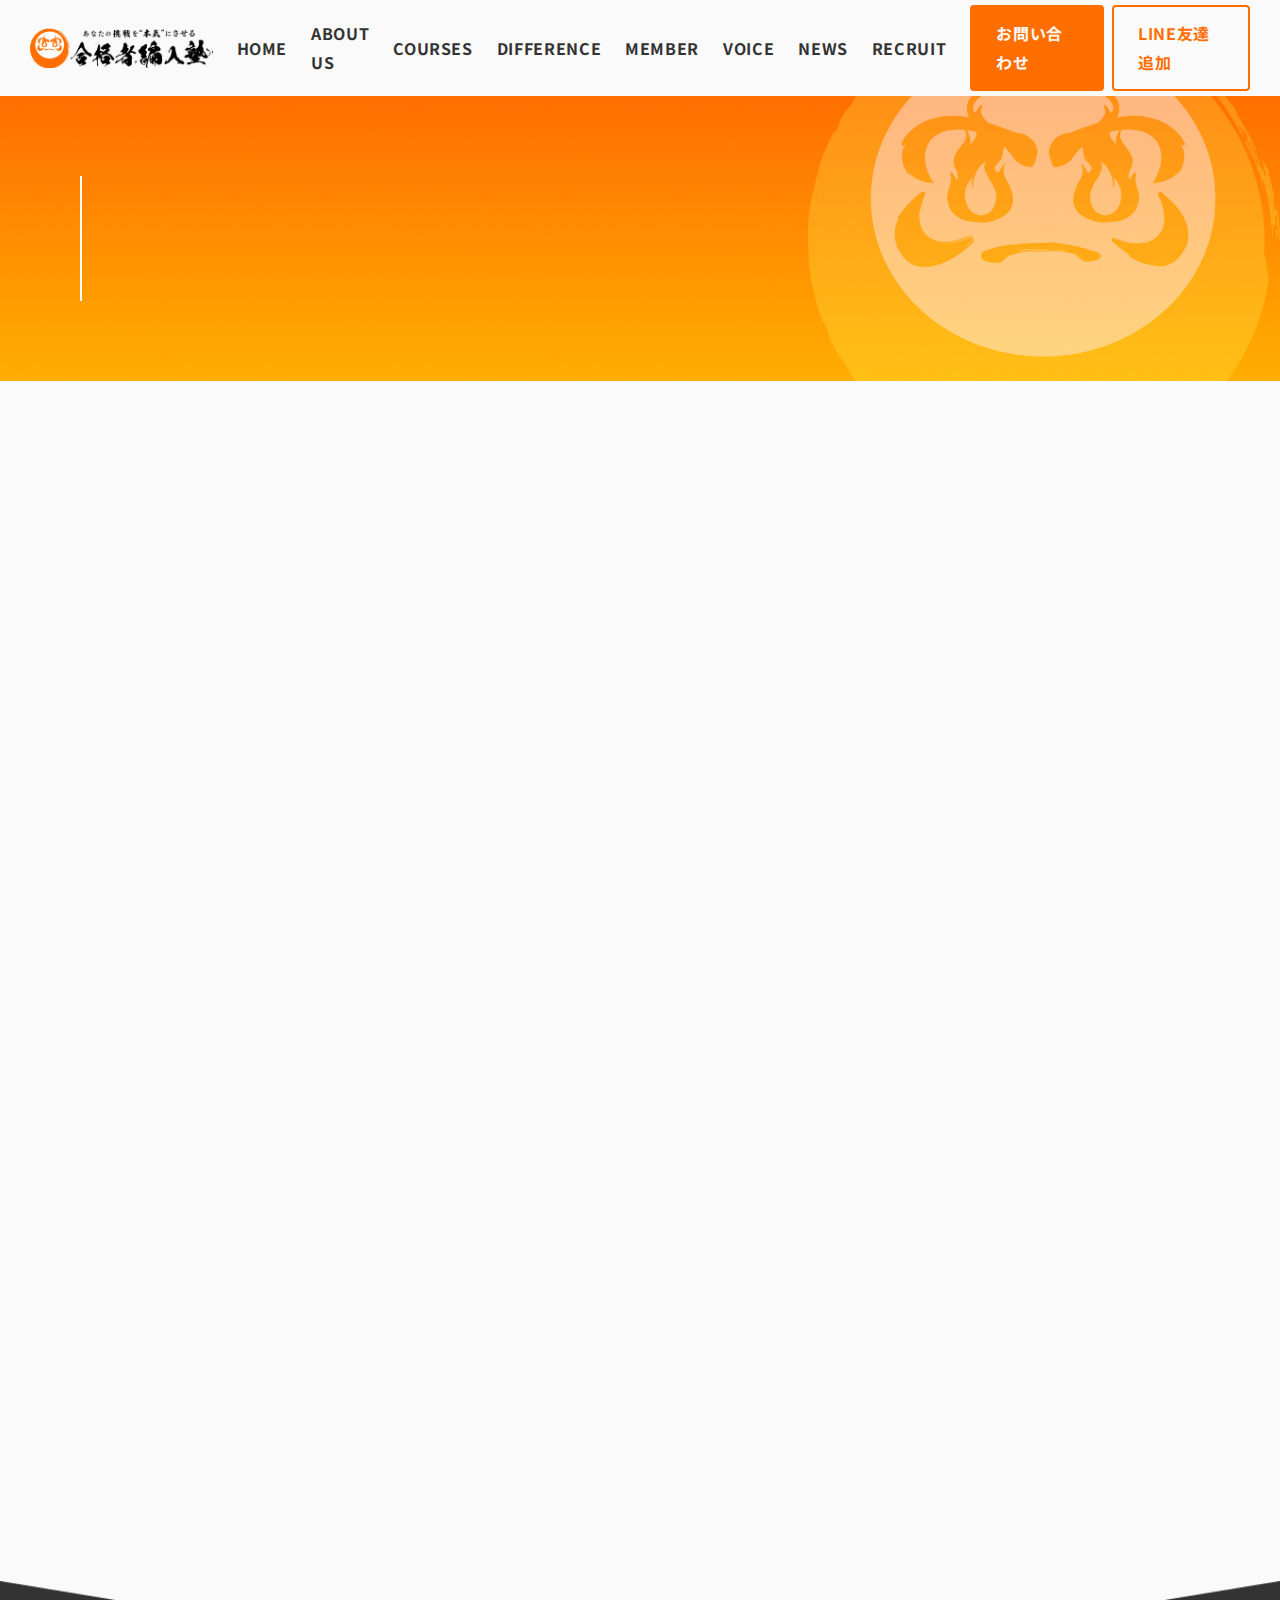
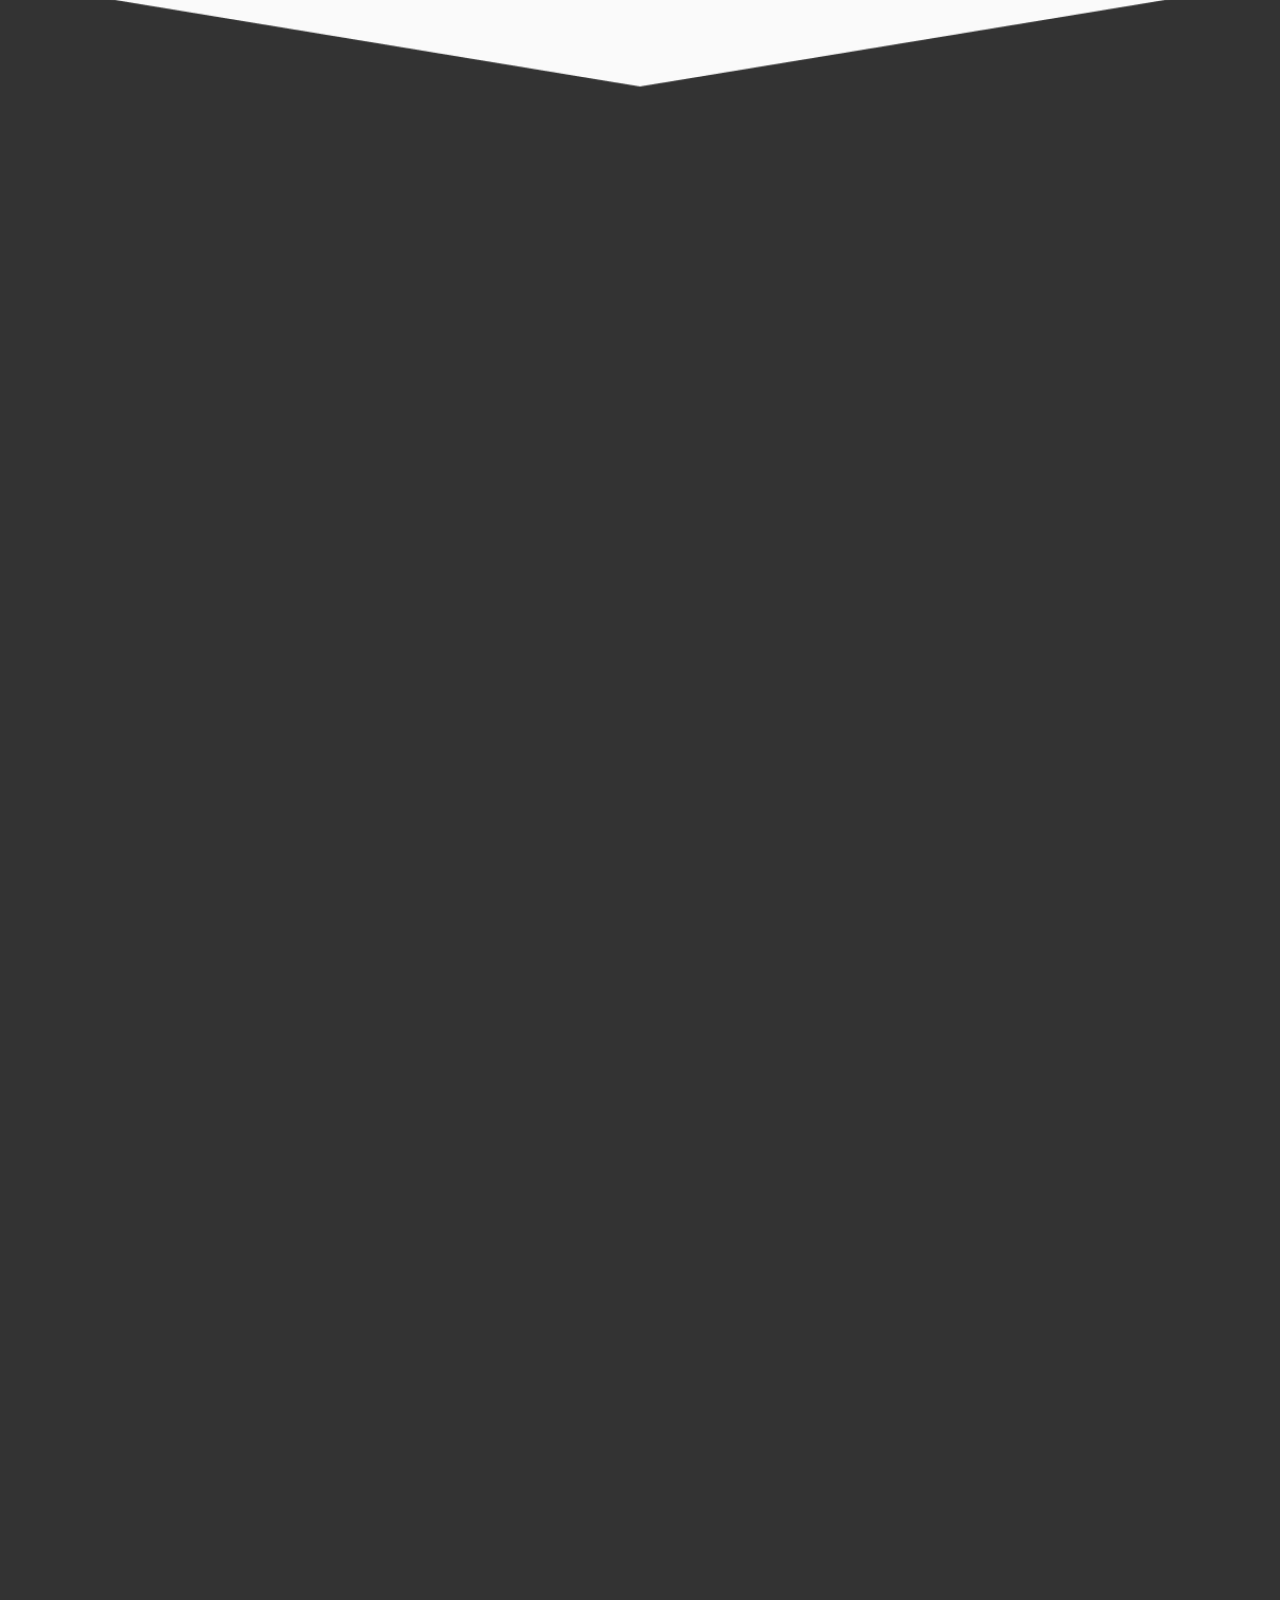
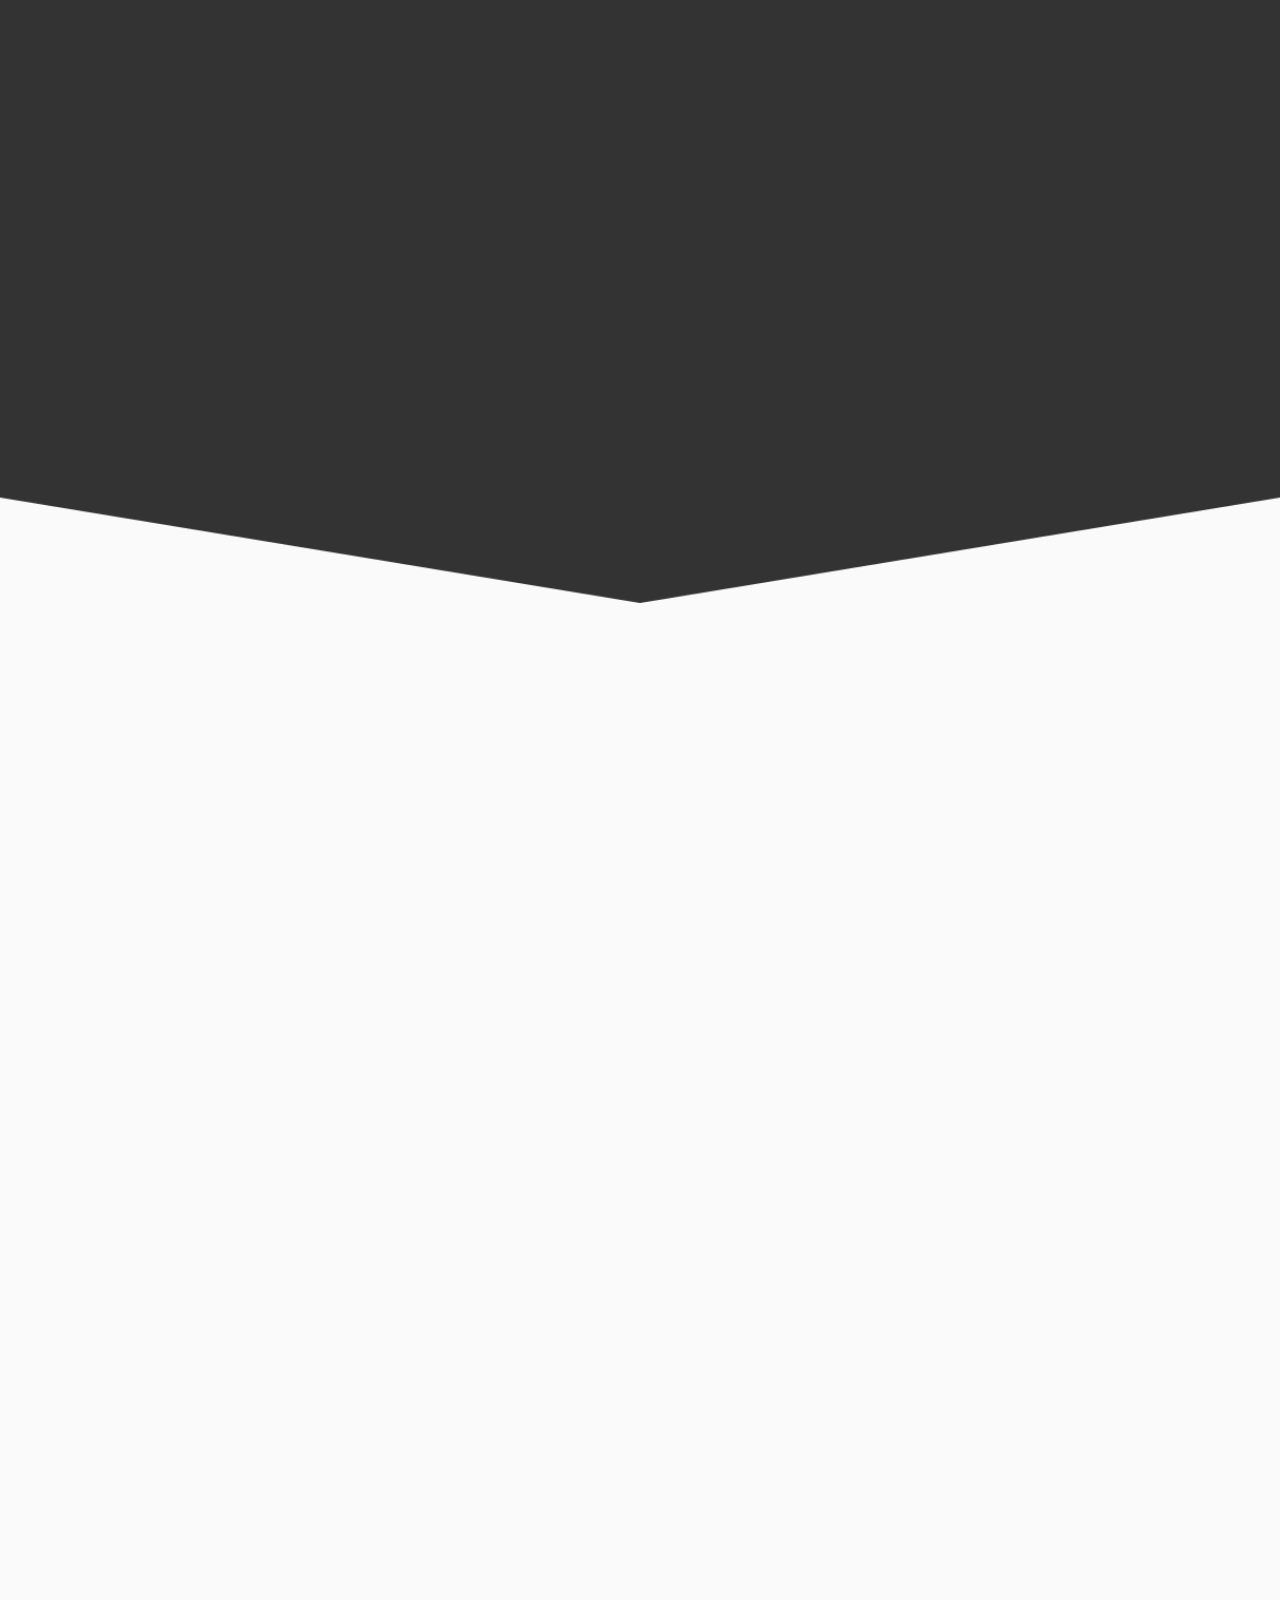
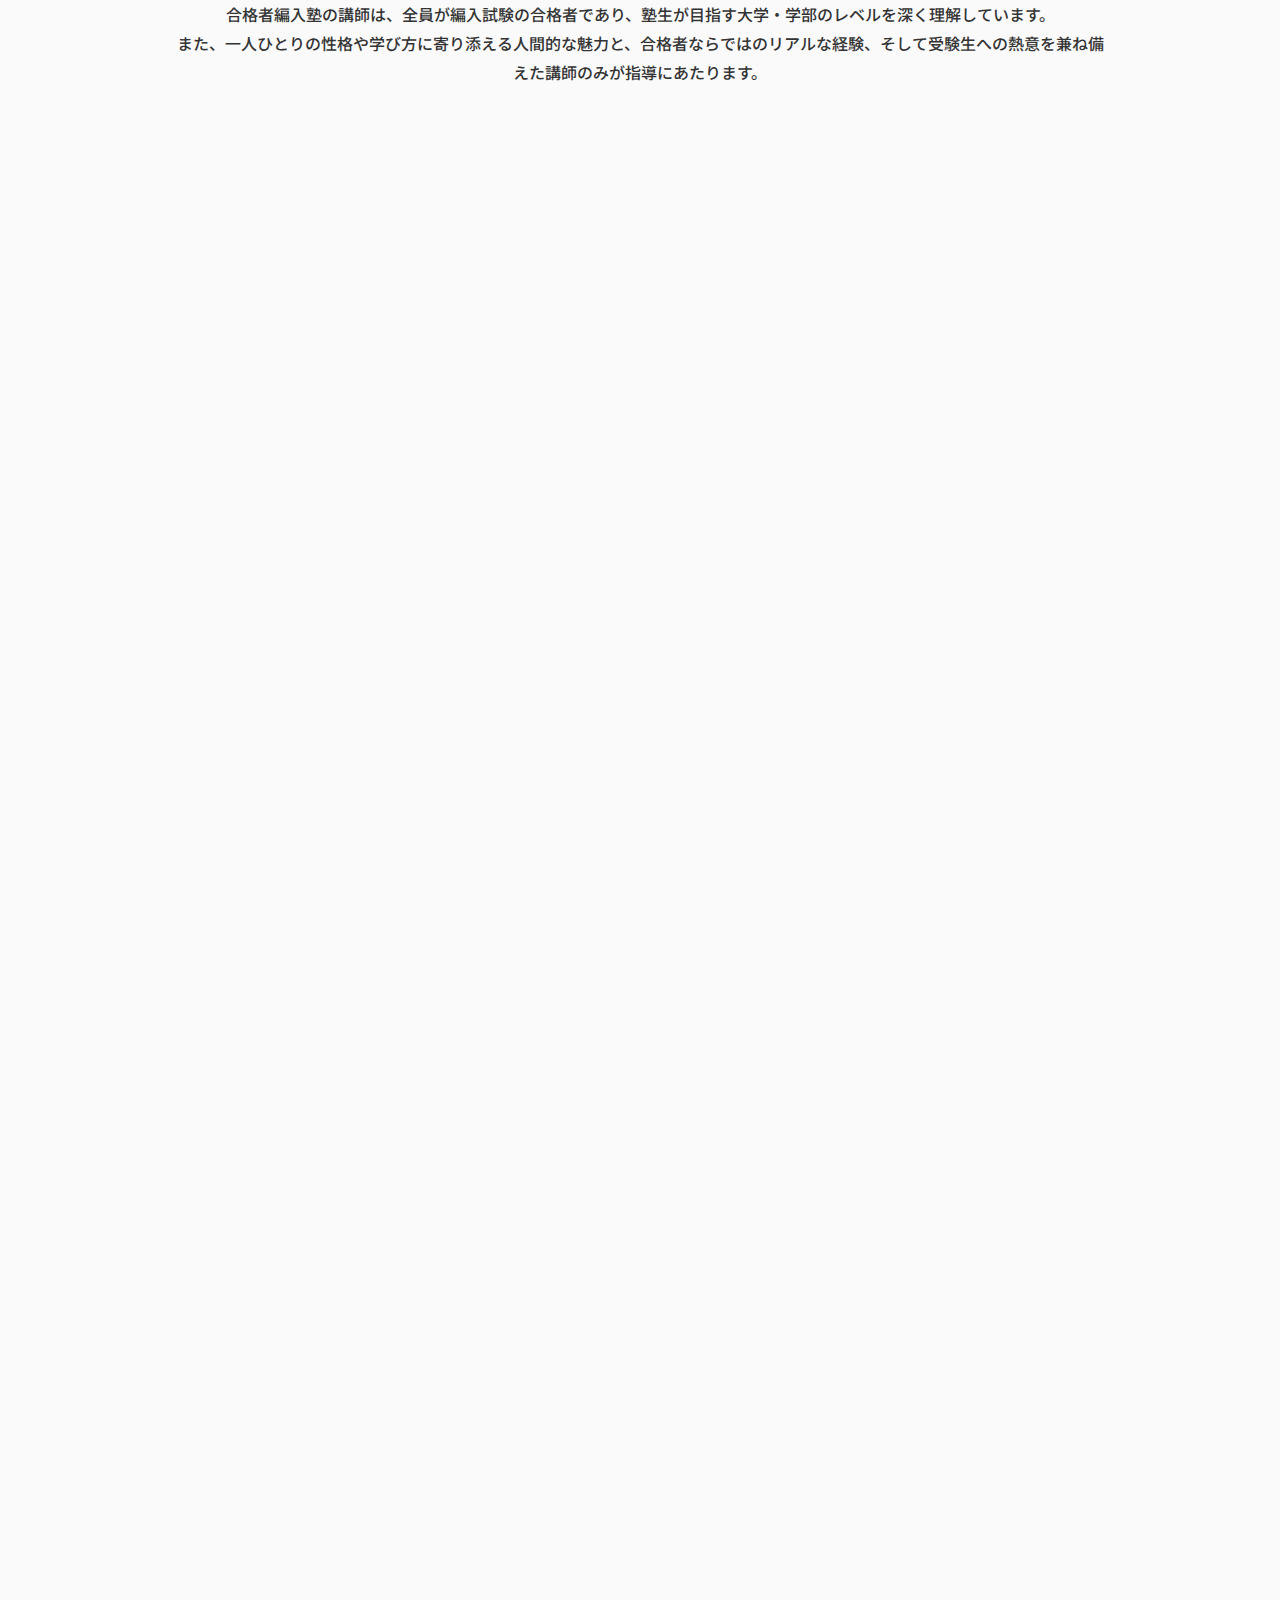
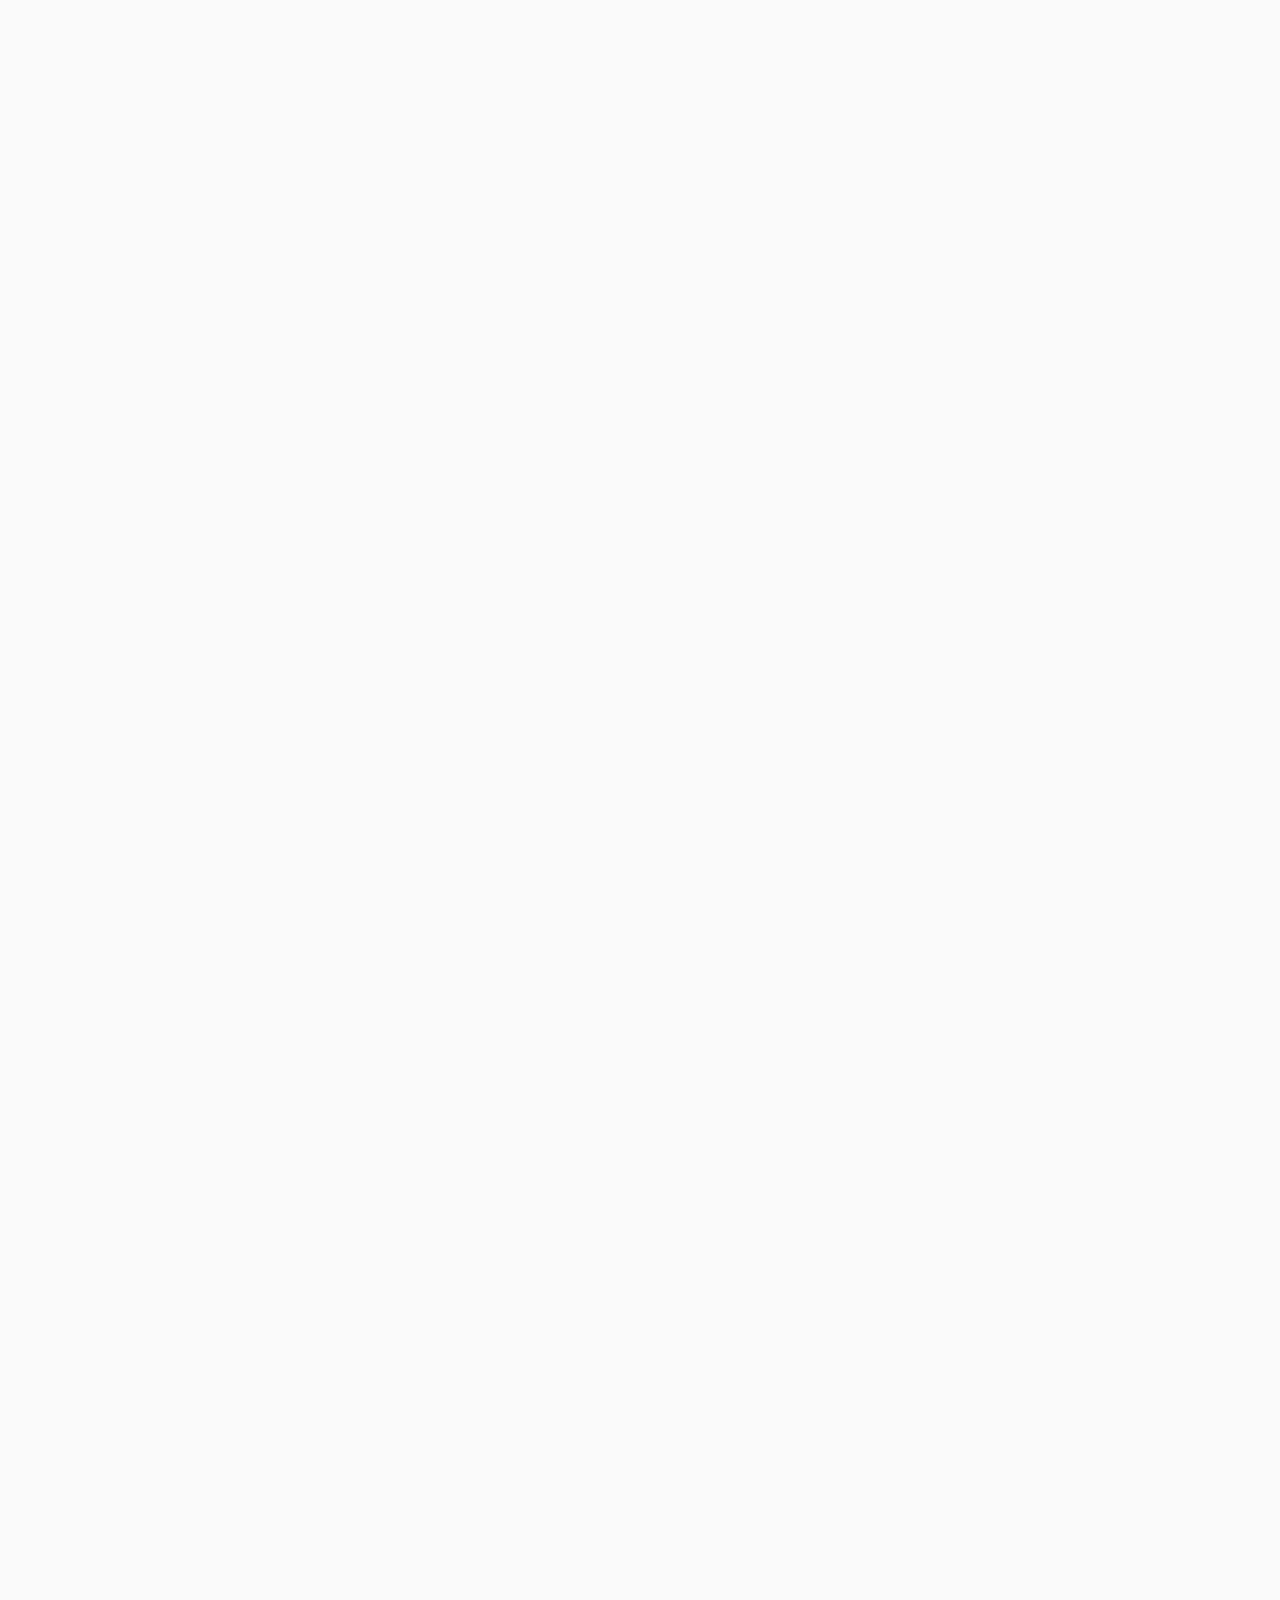
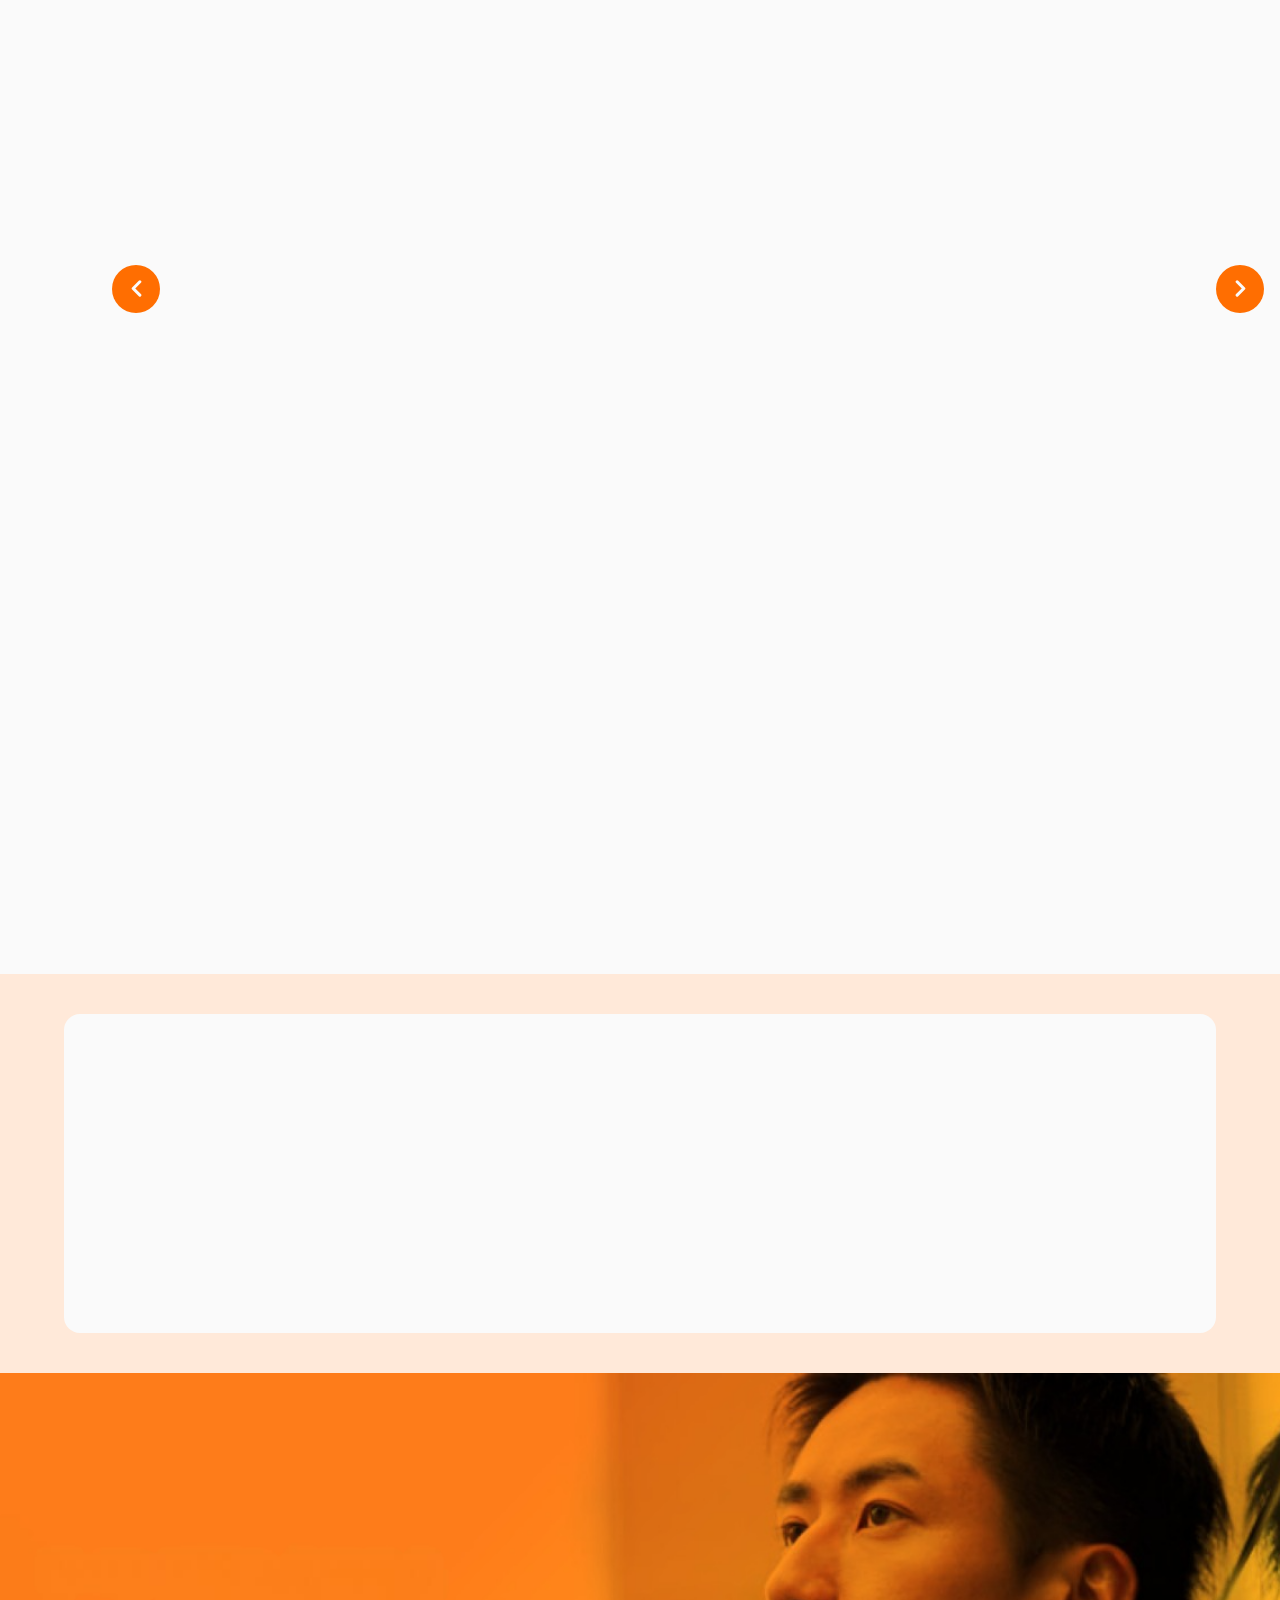
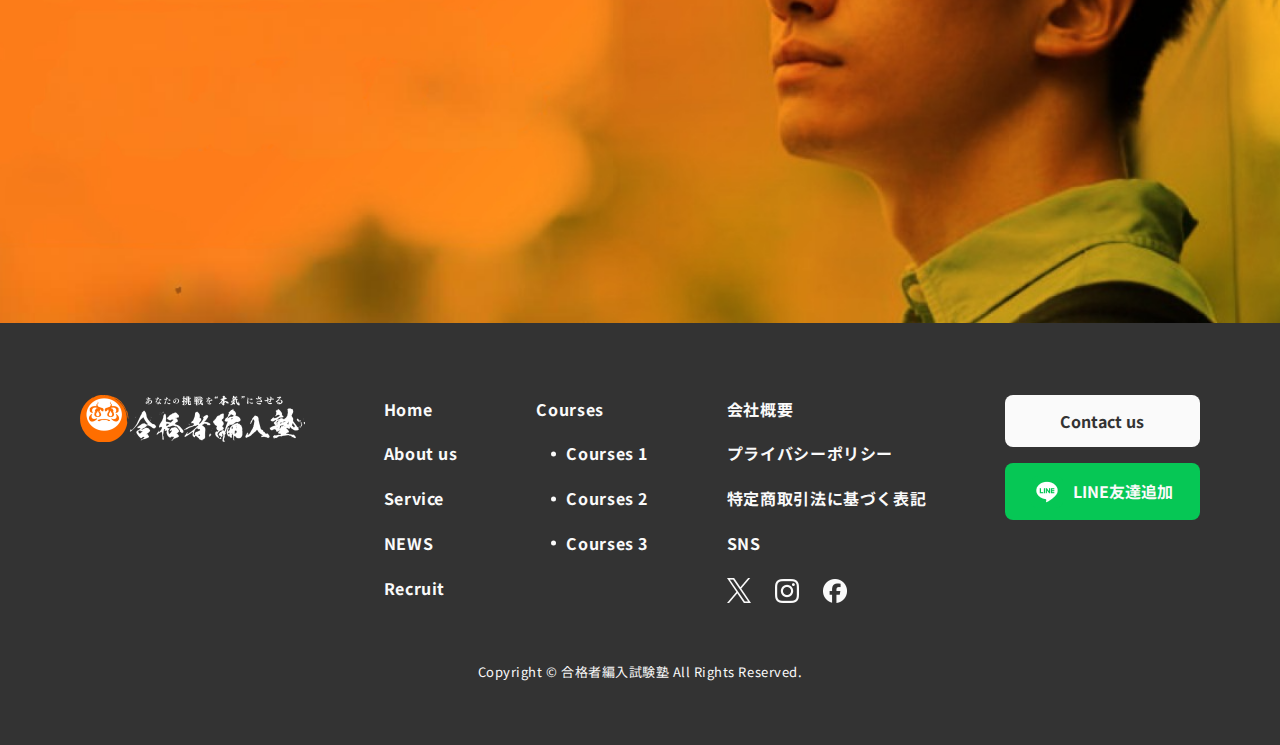
==== about.html @ dcc1ae1d "feat: about page" ====
<!DOCTYPE html>
<html lang="ja">

<head>
    <meta charset="UTF-8">
    <meta http-equiv="X-UA-Compatible" content="IE=edge">
    <meta name="format-detection" content="telephone=no">
    <meta name="viewport" content="width=device-width, initial-scale=1.0">

    <title>合格者編入塾</title>
    <meta name="description" content="">
    <meta property="og:title" content="合格者編入塾">
    <meta property="og:image" content="">
    <meta property="og:description" content="">

    <link rel="stylesheet" href="./assets/scss/slick-theme.css">
    <link rel="stylesheet" href="./assets/scss/slick.css">
    <link rel="shortcut icon" href="./assets/img/favicon.png">
    <link rel="apple-touch-icon" href="" sizes="180x180">
    <link rel="stylesheet" href="https://cdn.jsdelivr.net/npm/swiper@11/swiper-bundle.min.css">
    <link rel="stylesheet" href="https://cdnjs.cloudflare.com/ajax/libs/magnific-popup.js/1.1.0/magnific-popup.min.css">
    <link rel="stylesheet" href="https://use.typekit.net/uuy7iff.css">
    <link rel="stylesheet" href="./assets/scss/style.css" />
</head>

<body class="front-page">
    <!-- <div class="loading">
    <div class="loading-txt">
      <p class="c-preloader__progress"><span class="progress">0</span>%</p>
      <div class="loading-bar"><span></span></div>
    </div>
  </div> -->

    <header class="header">
        <div class="header-container">
            <div class="header-logo">
                <h1 class="logo">
                    <a href="./index.html">
                        <img src="./assets/img/logo.png" alt="LIFEAP">
                    </a>
                </h1>
            </div>

            <div class="header-link">
                <ul>
                    <li>
                        <a href="">HOME</a>
                    </li>
                    <li>
                        <a href="">ABOUT US</a>
                    </li>
                    <li>
                        <a href="">COURSES</a>
                    </li>
                    <li>
                        <a href="">DIFFERENCE</a>
                    </li>
                    <li>
                        <a href="">MEMBER</a>
                    </li>
                    <li>
                        <a href="">VOICE</a>
                    </li>
                    <li>
                        <a href="">NEWS</a>
                    </li>
                    <li>
                        <a href="">RECRUIT</a>
                    </li>

                </ul>
                <div class="link-wrap">
                    <a href="" class="wrap-btn full">お問い合わせ</a>
                    <a href="" class="wrap-btn blank">LINE友達追加</a>
                </div>
            </div>
        </div>
    </header>

    <main class="main" id="about">

        <section class="section fv">
            <div class="container">
                <div class="fv-txt">
                    <h2>
                        <span class="js-io _fadeup _delay">A</span><span class="js-io _fadeup _delay">B</span><span
                            class="js-io _fadeup _delay">O</span><span class="js-io _fadeup _delay">U</span><span
                            class="js-io _fadeup _delay">T</span> <span class="js-io _fadeup _delay">U</span><span
                            class="js-io _fadeup _delay">S</span>
                    </h2>
                    <p class="js-io _fadeup">合格者編入塾について</p>

                </div>
            </div>

        </section>
        <section class="p-about">
            <div class="container">
                <h3 class="about-ttl js-io _fadeup">
                    合格者編入塾とは
                </h3>
                <figure class="js-io _blur">
                    <img src="./assets/img/img-about-video.png" alt="">
                </figure>
            </div>
        </section>
        <section class="p-vision">
            <div class="container">
                <div class="vision-main">
                    <h3 class="vision-ttl js-io _fadeup">
                        編入試験を通じて<br>
                        <span>すべての受験生</span>に未来を掴むチャンスを
                    </h3>
                    <p class="vision-ctn js-io _fadeleft">
                        合格者編入塾は、編入試験の可能性をすべての受験生に届けるために生まれました。
                        オンラインの柔軟性を活かし、全受験生に公平な学びの場を提供し、情報格差を解消します。<br><br>
                        私たちのゴールは合格だけでなく、その先の未来を切り拓く力を育むこと。挑戦を通じて自信を取り戻し、夢に向かって進む力を身につけてほしいと願っています。<br><br>
                        編入試験は人生を変えるチャンス。私たちと共に、その扉を開きましょう。
                    </p>
                </div>
                <figure class="js-io _blur">
                    <img src="assets/img/img-about-vision.png" alt="">
                </figure>
            </div>
        </section>

        <section class="p-feature">
            <div class="sec-ttl js-io _fadeup">
                <h3 class="ttl-en">
                    FEATURE
                    <span class="ttl-absolute qg">
                        Fearture
                    </span>
                </h3>
                <p class="ttl-jp">
                    特長
                </p>
            </div>
            <div class="feature-items">
                <div class="feature-item js-io _fadeup _delay">
                    <figure class="item-img">
                        <img src="./assets/img/img-feature-item_1.png" alt="">
                    </figure>
                    <div class="item-main">
                        <div class="badge">
                            FEATURE <span>01</span>
                        </div>
                        <h4 class="item-ttl">
                            性格分析で選ぶ、あなた専属の専門講師
                        </h4>

                        <p class="item-ctn">
                            あなた専任の講師が、目標達成まで寄り添い、性格や学び方に合った指導で可能性を最大限引き出します。
                        </p>
                        <div class="item-lists">
                            <div class="item-list">
                                <svg width="24" height="24" viewBox="0 0 24 24" fill="none"
                                    xmlns="http://www.w3.org/2000/svg">
                                    <path d="M3 12H4M12 3V4M20 12H21M5.6 5.6L6.3 6.3M18.4 5.6L17.7 6.3" stroke="#FAFAFA"
                                        stroke-width="1.5" stroke-linecap="round" stroke-linejoin="round" />
                                    <path
                                        d="M9 16C8.16047 15.3704 7.54033 14.4925 7.22743 13.4908C6.91453 12.4892 6.92473 11.4144 7.25658 10.4189C7.58844 9.4233 8.22512 8.55739 9.07645 7.94379C9.92778 7.33019 10.9506 7 12 7C13.0494 7 14.0722 7.33019 14.9236 7.94379C15.7749 8.55739 16.4116 9.4233 16.7434 10.4189C17.0753 11.4144 17.0855 12.4892 16.7726 13.4908C16.4597 14.4925 15.8395 15.3704 15 16C14.6096 16.3865 14.3156 16.8594 14.1419 17.3806C13.9681 17.9018 13.9195 18.4566 14 19C14 19.5304 13.7893 20.0391 13.4142 20.4142C13.0391 20.7893 12.5304 21 12 21C11.4696 21 10.9609 20.7893 10.5858 20.4142C10.2107 20.0391 10 19.5304 10 19C10.0805 18.4566 10.0319 17.9018 9.85813 17.3806C9.6844 16.8594 9.39043 16.3865 9 16Z"
                                        stroke="#FAFAFA" stroke-width="1.5" stroke-linecap="round"
                                        stroke-linejoin="round" />
                                    <path d="M9.69995 17H14.3" stroke="#FAFAFA" stroke-width="1.5"
                                        stroke-linecap="round" stroke-linejoin="round" />
                                </svg>
                                編入試験に精通した専門講師が、志望校や過去の試験傾向を分析し、あなた専用の学習プランを設定。
                            </div>
                            <div class="item-list">
                                <svg width="24" height="24" viewBox="0 0 24 24" fill="none"
                                    xmlns="http://www.w3.org/2000/svg">
                                    <path d="M3 12H4M12 3V4M20 12H21M5.6 5.6L6.3 6.3M18.4 5.6L17.7 6.3" stroke="#FAFAFA"
                                        stroke-width="1.5" stroke-linecap="round" stroke-linejoin="round" />
                                    <path
                                        d="M9 16C8.16047 15.3704 7.54033 14.4925 7.22743 13.4908C6.91453 12.4892 6.92473 11.4144 7.25658 10.4189C7.58844 9.4233 8.22512 8.55739 9.07645 7.94379C9.92778 7.33019 10.9506 7 12 7C13.0494 7 14.0722 7.33019 14.9236 7.94379C15.7749 8.55739 16.4116 9.4233 16.7434 10.4189C17.0753 11.4144 17.0855 12.4892 16.7726 13.4908C16.4597 14.4925 15.8395 15.3704 15 16C14.6096 16.3865 14.3156 16.8594 14.1419 17.3806C13.9681 17.9018 13.9195 18.4566 14 19C14 19.5304 13.7893 20.0391 13.4142 20.4142C13.0391 20.7893 12.5304 21 12 21C11.4696 21 10.9609 20.7893 10.5858 20.4142C10.2107 20.0391 10 19.5304 10 19C10.0805 18.4566 10.0319 17.9018 9.85813 17.3806C9.6844 16.8594 9.39043 16.3865 9 16Z"
                                        stroke="#FAFAFA" stroke-width="1.5" stroke-linecap="round"
                                        stroke-linejoin="round" />
                                    <path d="M9.69995 17H14.3" stroke="#FAFAFA" stroke-width="1.5"
                                        stroke-linecap="round" stroke-linejoin="round" />
                                </svg>
                                2 週間毎に講師陣へフィードバックができるから、常に最適な指導をお届け。
                            </div>
                            <div class="item-list">
                                <svg width="24" height="24" viewBox="0 0 24 24" fill="none"
                                    xmlns="http://www.w3.org/2000/svg">
                                    <path d="M3 12H4M12 3V4M20 12H21M5.6 5.6L6.3 6.3M18.4 5.6L17.7 6.3" stroke="#FAFAFA"
                                        stroke-width="1.5" stroke-linecap="round" stroke-linejoin="round" />
                                    <path
                                        d="M9 16C8.16047 15.3704 7.54033 14.4925 7.22743 13.4908C6.91453 12.4892 6.92473 11.4144 7.25658 10.4189C7.58844 9.4233 8.22512 8.55739 9.07645 7.94379C9.92778 7.33019 10.9506 7 12 7C13.0494 7 14.0722 7.33019 14.9236 7.94379C15.7749 8.55739 16.4116 9.4233 16.7434 10.4189C17.0753 11.4144 17.0855 12.4892 16.7726 13.4908C16.4597 14.4925 15.8395 15.3704 15 16C14.6096 16.3865 14.3156 16.8594 14.1419 17.3806C13.9681 17.9018 13.9195 18.4566 14 19C14 19.5304 13.7893 20.0391 13.4142 20.4142C13.0391 20.7893 12.5304 21 12 21C11.4696 21 10.9609 20.7893 10.5858 20.4142C10.2107 20.0391 10 19.5304 10 19C10.0805 18.4566 10.0319 17.9018 9.85813 17.3806C9.6844 16.8594 9.39043 16.3865 9 16Z"
                                        stroke="#FAFAFA" stroke-width="1.5" stroke-linecap="round"
                                        stroke-linejoin="round" />
                                    <path d="M9.69995 17H14.3" stroke="#FAFAFA" stroke-width="1.5"
                                        stroke-linecap="round" stroke-linejoin="round" />
                                </svg>
                                合格者の体験を基に、個々に最適化されたプランをご提供。効率よく目標達成を実現。
                            </div>
                        </div>
                    </div>

                </div>
                <div class="feature-item js-io _fadeup _delay">
                    <div class="item-main">
                        <div class="badge">
                            FEATURE <span>02</span>
                        </div>
                        <h4 class="item-ttl">
                            合格者目線の成功戦略
                        </h4>

                        <p class="item-ctn">
                            合格者の実体験から編み出した戦略を共有。失敗しない学び方で結果を出すことができます。
                        </p>
                        <div class="item-lists">
                            <div class="item-list">
                                <svg width="24" height="24" viewBox="0 0 24 24" fill="none"
                                    xmlns="http://www.w3.org/2000/svg">
                                    <path d="M3 12H4M12 3V4M20 12H21M5.6 5.6L6.3 6.3M18.4 5.6L17.7 6.3" stroke="#FAFAFA"
                                        stroke-width="1.5" stroke-linecap="round" stroke-linejoin="round" />
                                    <path
                                        d="M9 16C8.16047 15.3704 7.54033 14.4925 7.22743 13.4908C6.91453 12.4892 6.92473 11.4144 7.25658 10.4189C7.58844 9.4233 8.22512 8.55739 9.07645 7.94379C9.92778 7.33019 10.9506 7 12 7C13.0494 7 14.0722 7.33019 14.9236 7.94379C15.7749 8.55739 16.4116 9.4233 16.7434 10.4189C17.0753 11.4144 17.0855 12.4892 16.7726 13.4908C16.4597 14.4925 15.8395 15.3704 15 16C14.6096 16.3865 14.3156 16.8594 14.1419 17.3806C13.9681 17.9018 13.9195 18.4566 14 19C14 19.5304 13.7893 20.0391 13.4142 20.4142C13.0391 20.7893 12.5304 21 12 21C11.4696 21 10.9609 20.7893 10.5858 20.4142C10.2107 20.0391 10 19.5304 10 19C10.0805 18.4566 10.0319 17.9018 9.85813 17.3806C9.6844 16.8594 9.39043 16.3865 9 16Z"
                                        stroke="#FAFAFA" stroke-width="1.5" stroke-linecap="round"
                                        stroke-linejoin="round" />
                                    <path d="M9.69995 17H14.3" stroke="#FAFAFA" stroke-width="1.5"
                                        stroke-linecap="round" stroke-linejoin="round" />
                                </svg>
                                合格者の体験を基に、個々に最適化されたプランを提供。効率よく目標達成を実現。
                            </div>
                            <div class="item-list">
                                <svg width="24" height="24" viewBox="0 0 24 24" fill="none"
                                    xmlns="http://www.w3.org/2000/svg">
                                    <path d="M3 12H4M12 3V4M20 12H21M5.6 5.6L6.3 6.3M18.4 5.6L17.7 6.3" stroke="#FAFAFA"
                                        stroke-width="1.5" stroke-linecap="round" stroke-linejoin="round" />
                                    <path
                                        d="M9 16C8.16047 15.3704 7.54033 14.4925 7.22743 13.4908C6.91453 12.4892 6.92473 11.4144 7.25658 10.4189C7.58844 9.4233 8.22512 8.55739 9.07645 7.94379C9.92778 7.33019 10.9506 7 12 7C13.0494 7 14.0722 7.33019 14.9236 7.94379C15.7749 8.55739 16.4116 9.4233 16.7434 10.4189C17.0753 11.4144 17.0855 12.4892 16.7726 13.4908C16.4597 14.4925 15.8395 15.3704 15 16C14.6096 16.3865 14.3156 16.8594 14.1419 17.3806C13.9681 17.9018 13.9195 18.4566 14 19C14 19.5304 13.7893 20.0391 13.4142 20.4142C13.0391 20.7893 12.5304 21 12 21C11.4696 21 10.9609 20.7893 10.5858 20.4142C10.2107 20.0391 10 19.5304 10 19C10.0805 18.4566 10.0319 17.9018 9.85813 17.3806C9.6844 16.8594 9.39043 16.3865 9 16Z"
                                        stroke="#FAFAFA" stroke-width="1.5" stroke-linecap="round"
                                        stroke-linejoin="round" />
                                    <path d="M9.69995 17H14.3" stroke="#FAFAFA" stroke-width="1.5"
                                        stroke-linecap="round" stroke-linejoin="round" />
                                </svg>
                                日々の学習目標を明確化し、「理解→定着→完成」の3ステップと確認テストで進捗を可視化。
                            </div>
                            <div class="item-list">
                                <svg width="24" height="24" viewBox="0 0 24 24" fill="none"
                                    xmlns="http://www.w3.org/2000/svg">
                                    <path d="M3 12H4M12 3V4M20 12H21M5.6 5.6L6.3 6.3M18.4 5.6L17.7 6.3" stroke="#FAFAFA"
                                        stroke-width="1.5" stroke-linecap="round" stroke-linejoin="round" />
                                    <path
                                        d="M9 16C8.16047 15.3704 7.54033 14.4925 7.22743 13.4908C6.91453 12.4892 6.92473 11.4144 7.25658 10.4189C7.58844 9.4233 8.22512 8.55739 9.07645 7.94379C9.92778 7.33019 10.9506 7 12 7C13.0494 7 14.0722 7.33019 14.9236 7.94379C15.7749 8.55739 16.4116 9.4233 16.7434 10.4189C17.0753 11.4144 17.0855 12.4892 16.7726 13.4908C16.4597 14.4925 15.8395 15.3704 15 16C14.6096 16.3865 14.3156 16.8594 14.1419 17.3806C13.9681 17.9018 13.9195 18.4566 14 19C14 19.5304 13.7893 20.0391 13.4142 20.4142C13.0391 20.7893 12.5304 21 12 21C11.4696 21 10.9609 20.7893 10.5858 20.4142C10.2107 20.0391 10 19.5304 10 19C10.0805 18.4566 10.0319 17.9018 9.85813 17.3806C9.6844 16.8594 9.39043 16.3865 9 16Z"
                                        stroke="#FAFAFA" stroke-width="1.5" stroke-linecap="round"
                                        stroke-linejoin="round" />
                                    <path d="M9.69995 17H14.3" stroke="#FAFAFA" stroke-width="1.5"
                                        stroke-linecap="round" stroke-linejoin="round" />
                                </svg>
                                講師との双方向対話で理解を深め、柔軟なカリキュラム調整で常に最適な学習環境を提供。
                            </div>
                            <div class="item-list">
                                <svg width="24" height="24" viewBox="0 0 24 24" fill="none"
                                    xmlns="http://www.w3.org/2000/svg">
                                    <path d="M3 12H4M12 3V4M20 12H21M5.6 5.6L6.3 6.3M18.4 5.6L17.7 6.3" stroke="#FAFAFA"
                                        stroke-width="1.5" stroke-linecap="round" stroke-linejoin="round" />
                                    <path
                                        d="M9 16C8.16047 15.3704 7.54033 14.4925 7.22743 13.4908C6.91453 12.4892 6.92473 11.4144 7.25658 10.4189C7.58844 9.4233 8.22512 8.55739 9.07645 7.94379C9.92778 7.33019 10.9506 7 12 7C13.0494 7 14.0722 7.33019 14.9236 7.94379C15.7749 8.55739 16.4116 9.4233 16.7434 10.4189C17.0753 11.4144 17.0855 12.4892 16.7726 13.4908C16.4597 14.4925 15.8395 15.3704 15 16C14.6096 16.3865 14.3156 16.8594 14.1419 17.3806C13.9681 17.9018 13.9195 18.4566 14 19C14 19.5304 13.7893 20.0391 13.4142 20.4142C13.0391 20.7893 12.5304 21 12 21C11.4696 21 10.9609 20.7893 10.5858 20.4142C10.2107 20.0391 10 19.5304 10 19C10.0805 18.4566 10.0319 17.9018 9.85813 17.3806C9.6844 16.8594 9.39043 16.3865 9 16Z"
                                        stroke="#FAFAFA" stroke-width="1.5" stroke-linecap="round"
                                        stroke-linejoin="round" />
                                    <path d="M9.69995 17H14.3" stroke="#FAFAFA" stroke-width="1.5"
                                        stroke-linecap="round" stroke-linejoin="round" />
                                </svg>
                                過去問分析と予想問題で試験対策万全。講師が丁寧に添削し、確実な得点力を身につけることが可能。
                            </div>
                        </div>
                    </div>
                    <figure class="item-img">
                        <img src="./assets/img/img-feature-item_2.png" alt="">
                    </figure>
                </div>
                <div class="feature-item js-io _fadeup _delay">
                    <figure class="item-img">
                        <img src="./assets/img/img-feature-item_3.png" alt="">
                    </figure>
                    <div class="item-main">
                        <div class="badge">
                            FEATURE <span>03</span>
                        </div>
                        <h4 class="item-ttl">
                            みんなで最後までやり切れる仕組み
                        </h4>

                        <p class="item-ctn">
                            受験勉強中に感じる孤独感をゼロに。支え合える仲間とモチベーションを高め合える環境を提供します。
                        </p>
                        <div class="item-lists">
                            <div class="item-list">
                                <svg width="24" height="24" viewBox="0 0 24 24" fill="none"
                                    xmlns="http://www.w3.org/2000/svg">
                                    <path d="M3 12H4M12 3V4M20 12H21M5.6 5.6L6.3 6.3M18.4 5.6L17.7 6.3" stroke="#FAFAFA"
                                        stroke-width="1.5" stroke-linecap="round" stroke-linejoin="round" />
                                    <path
                                        d="M9 16C8.16047 15.3704 7.54033 14.4925 7.22743 13.4908C6.91453 12.4892 6.92473 11.4144 7.25658 10.4189C7.58844 9.4233 8.22512 8.55739 9.07645 7.94379C9.92778 7.33019 10.9506 7 12 7C13.0494 7 14.0722 7.33019 14.9236 7.94379C15.7749 8.55739 16.4116 9.4233 16.7434 10.4189C17.0753 11.4144 17.0855 12.4892 16.7726 13.4908C16.4597 14.4925 15.8395 15.3704 15 16C14.6096 16.3865 14.3156 16.8594 14.1419 17.3806C13.9681 17.9018 13.9195 18.4566 14 19C14 19.5304 13.7893 20.0391 13.4142 20.4142C13.0391 20.7893 12.5304 21 12 21C11.4696 21 10.9609 20.7893 10.5858 20.4142C10.2107 20.0391 10 19.5304 10 19C10.0805 18.4566 10.0319 17.9018 9.85813 17.3806C9.6844 16.8594 9.39043 16.3865 9 16Z"
                                        stroke="#FAFAFA" stroke-width="1.5" stroke-linecap="round"
                                        stroke-linejoin="round" />
                                    <path d="M9.69995 17H14.3" stroke="#FAFAFA" stroke-width="1.5"
                                        stroke-linecap="round" stroke-linejoin="round" />
                                </svg>
                                毎日勉強会を実施し、勉強をルーティーン化できる環境を提供。
                            </div>
                            <div class="item-list">
                                <svg width="24" height="24" viewBox="0 0 24 24" fill="none"
                                    xmlns="http://www.w3.org/2000/svg">
                                    <path d="M3 12H4M12 3V4M20 12H21M5.6 5.6L6.3 6.3M18.4 5.6L17.7 6.3" stroke="#FAFAFA"
                                        stroke-width="1.5" stroke-linecap="round" stroke-linejoin="round" />
                                    <path
                                        d="M9 16C8.16047 15.3704 7.54033 14.4925 7.22743 13.4908C6.91453 12.4892 6.92473 11.4144 7.25658 10.4189C7.58844 9.4233 8.22512 8.55739 9.07645 7.94379C9.92778 7.33019 10.9506 7 12 7C13.0494 7 14.0722 7.33019 14.9236 7.94379C15.7749 8.55739 16.4116 9.4233 16.7434 10.4189C17.0753 11.4144 17.0855 12.4892 16.7726 13.4908C16.4597 14.4925 15.8395 15.3704 15 16C14.6096 16.3865 14.3156 16.8594 14.1419 17.3806C13.9681 17.9018 13.9195 18.4566 14 19C14 19.5304 13.7893 20.0391 13.4142 20.4142C13.0391 20.7893 12.5304 21 12 21C11.4696 21 10.9609 20.7893 10.5858 20.4142C10.2107 20.0391 10 19.5304 10 19C10.0805 18.4566 10.0319 17.9018 9.85813 17.3806C9.6844 16.8594 9.39043 16.3865 9 16Z"
                                        stroke="#FAFAFA" stroke-width="1.5" stroke-linecap="round"
                                        stroke-linejoin="round" />
                                    <path d="M9.69995 17H14.3" stroke="#FAFAFA" stroke-width="1.5"
                                        stroke-linecap="round" stroke-linejoin="round" />
                                </svg>
                                短期間の勉強計画を設定。毎日の学習報告で進捗を確認できる仕組みを導入。モチベーションを維持しながら勉強することが可能。
                            </div>
                            <div class="item-list">
                                <svg width="24" height="24" viewBox="0 0 24 24" fill="none"
                                    xmlns="http://www.w3.org/2000/svg">
                                    <path d="M3 12H4M12 3V4M20 12H21M5.6 5.6L6.3 6.3M18.4 5.6L17.7 6.3" stroke="#FAFAFA"
                                        stroke-width="1.5" stroke-linecap="round" stroke-linejoin="round" />
                                    <path
                                        d="M9 16C8.16047 15.3704 7.54033 14.4925 7.22743 13.4908C6.91453 12.4892 6.92473 11.4144 7.25658 10.4189C7.58844 9.4233 8.22512 8.55739 9.07645 7.94379C9.92778 7.33019 10.9506 7 12 7C13.0494 7 14.0722 7.33019 14.9236 7.94379C15.7749 8.55739 16.4116 9.4233 16.7434 10.4189C17.0753 11.4144 17.0855 12.4892 16.7726 13.4908C16.4597 14.4925 15.8395 15.3704 15 16C14.6096 16.3865 14.3156 16.8594 14.1419 17.3806C13.9681 17.9018 13.9195 18.4566 14 19C14 19.5304 13.7893 20.0391 13.4142 20.4142C13.0391 20.7893 12.5304 21 12 21C11.4696 21 10.9609 20.7893 10.5858 20.4142C10.2107 20.0391 10 19.5304 10 19C10.0805 18.4566 10.0319 17.9018 9.85813 17.3806C9.6844 16.8594 9.39043 16.3865 9 16Z"
                                        stroke="#FAFAFA" stroke-width="1.5" stroke-linecap="round"
                                        stroke-linejoin="round" />
                                    <path d="M9.69995 17H14.3" stroke="#FAFAFA" stroke-width="1.5"
                                        stroke-linecap="round" stroke-linejoin="round" />
                                </svg>
                                定期的なイベントで仲間と交流し、切磋琢磨しながら充実した受験勉強が可能。
                            </div>
                            <div class="item-list">
                                <svg width="24" height="24" viewBox="0 0 24 24" fill="none"
                                    xmlns="http://www.w3.org/2000/svg">
                                    <path d="M3 12H4M12 3V4M20 12H21M5.6 5.6L6.3 6.3M18.4 5.6L17.7 6.3" stroke="#FAFAFA"
                                        stroke-width="1.5" stroke-linecap="round" stroke-linejoin="round" />
                                    <path
                                        d="M9 16C8.16047 15.3704 7.54033 14.4925 7.22743 13.4908C6.91453 12.4892 6.92473 11.4144 7.25658 10.4189C7.58844 9.4233 8.22512 8.55739 9.07645 7.94379C9.92778 7.33019 10.9506 7 12 7C13.0494 7 14.0722 7.33019 14.9236 7.94379C15.7749 8.55739 16.4116 9.4233 16.7434 10.4189C17.0753 11.4144 17.0855 12.4892 16.7726 13.4908C16.4597 14.4925 15.8395 15.3704 15 16C14.6096 16.3865 14.3156 16.8594 14.1419 17.3806C13.9681 17.9018 13.9195 18.4566 14 19C14 19.5304 13.7893 20.0391 13.4142 20.4142C13.0391 20.7893 12.5304 21 12 21C11.4696 21 10.9609 20.7893 10.5858 20.4142C10.2107 20.0391 10 19.5304 10 19C10.0805 18.4566 10.0319 17.9018 9.85813 17.3806C9.6844 16.8594 9.39043 16.3865 9 16Z"
                                        stroke="#FAFAFA" stroke-width="1.5" stroke-linecap="round"
                                        stroke-linejoin="round" />
                                    <path d="M9.69995 17H14.3" stroke="#FAFAFA" stroke-width="1.5"
                                        stroke-linecap="round" stroke-linejoin="round" />
                                </svg>
                                24時間質問OKな体制を整え、いつでも講師に相談でき、疑問を即解決できるサポート体制。
                            </div>
                        </div>
                    </div>

                </div>

            </div>
        </section>


        <section class="p-msg">
            <div class="container">
                <div class="sec-ttl js-io _fadeup">
                    <h3 class="ttl-en">
                        MESSAGE
                        <span class="ttl-absolute qg">
                            Message
                        </span>
                    </h3>
                    <p class="ttl-jp">
                        代表挨拶
                    </p>
                </div>
                <div class="msg-main">
                    <figure class="js-io _blur">
                        <img src="./assets/img/img-about-seo.png" alt="">
                    </figure>
                    <div class="msg-ctn js-io _fadeup">
                        <h3 class="msg-ttl">
                            私たちは、 <br>
                            あなたの人生を変える覚悟を持っています。
                        </h3>
                        <p class="info">
                            私はかつて、大学受験で大きな挫折を味わい、自信を失い悩んでいました。しかし、編入試験という新たな挑戦に出会い、本気で努力したことで、人生を大きく変える転機をつかむことができました。その経験から得た「自分はやればできる」という確信が、今の私を支えています。<br><br>
                            編入試験は、ただの試験ではありません。それは、自分を信じる力を育み、人生を切り開く大きなチャンスです。同じように悔しさや不安を抱えながらも、一歩を踏み出そうとしている皆さんを、私たちは全力でサポートします。この塾は、そんな想いから誕生しました。<br><br>
                            『合格者編入塾』が目指すのは、単なる合格ではありません。目標に向けて本気で努力した「やり切った」という達成感。そうした経験は、合格後の人生でも大きな力となります。私たちはあなたが後悔のない挑戦をできるよう、一緒に歩み続けます。<br><br>
                            あなたの「本気」に、私たちも本気で応えます。<br>
                            編入試験はあなたの可能性を広げるチャンス。その挑戦を全力で支えるのが私たちです。一緒に戦い、成長し、笑顔でゴールを迎えましょう。
                        </p>
                        <div class="name">
                            <p class="position">
                                塾長
                            </p>
                            <p class="oname">
                                藤澤 英輝
                            </p>
                        </div>
                    </div>

                </div>
            </div>
        </section>

        <section class="p-member">

            <div class="container">
                <div class="sec-ttl js-io _fadeup">
                    <h3 class="ttl-en">
                        MEMBER
                        <span class="ttl-absolute qg">
                            Member
                        </span>
                    </h3>
                    <p class="ttl-jp">
                        講師陣紹介
                    </p>

                </div>
                <p class="ttl-ctn">
                    合格者編入塾の講師は、全員が編入試験の合格者であり、塾生が目指す大学・学部のレベルを深く理解しています。<br>
                    また、一人ひとりの性格や学び方に寄り添える人間的な魅力と、合格者ならではのリアルな経験、そして受験生への熱意を兼ね備えた講師のみが指導にあたります。
                </p>
                <div class="member-main js-io _fadeup">
                    <div class="member-slider-container ">
                        <div class="member-slider-item">
                            <figure>
                                <img src="./assets/img/img-member-item_1.png" alt="">
                            </figure>

                            <p class="name">
                                塾長　藤澤 英輝
                            </p>
                        </div>
                        <div class="member-slider-item">
                            <figure>
                                <img src="./assets/img/img-member-item_2.png" alt="">
                            </figure>

                            <p class="name">
                                教務主任　喜多
                            </p>
                        </div>
                        <div class="member-slider-item">
                            <figure>
                                <img src="./assets/img/img-member-item_3.png" alt="">
                            </figure>

                            <p class="name">
                                講師　藤原
                            </p>
                        </div>
                        <div class="member-slider-item">
                            <figure>
                                <img src="./assets/img/img-member-item_4.png" alt="">
                            </figure>

                            <p class="name">
                                講師　れん
                            </p>
                        </div>
                        <div class="member-slider-item">
                            <figure>
                                <img src="./assets/img/img-member-item_5.png" alt="">
                            </figure>

                            <p class="name">
                                講師　横山
                            </p>
                        </div>
                        <div class="member-slider-item">
                            <figure>
                                <img src="./assets/img/img-member-item_6.png" alt="">
                            </figure>

                            <p class="name">
                                講師　伊藤
                            </p>
                        </div>
                    </div>
                    <div class="slider-controll-btns">
                        <div class="member-before-btn">
                            <svg width="11" height="17" viewBox="0 0 11 17" fill="none"
                                xmlns="http://www.w3.org/2000/svg">
                                <path d="M8.85693 1.80925L2.19027 8.47591L8.85693 15.1426" stroke="#ff6e01"
                                    stroke-width="3" stroke-linecap="round" stroke-linejoin="round" />
                            </svg>

                        </div>
                        <div class="member-after-btn">
                            <svg width="11" height="17" viewBox="0 0 11 17" fill="none"
                                xmlns="http://www.w3.org/2000/svg">
                                <path d="M2.14282 1.80925L8.80949 8.47591L2.14282 15.1426" stroke="#ff6e01"
                                    stroke-width="3" stroke-linecap="round" stroke-linejoin="round" />
                            </svg>

                        </div>
                    </div>

                </div>
                <div class="result-loop-wrap js-io _fadeup">
                    <ul class="result-loop-area">
                        <li class="result-loop-txt">GOKAKU</li>
                        <li class="result-loop-txt">GOKAKU</li>
                        <li class="result-loop-txt">GOKAKU</li>
                        <li class="result-loop-txt">GOKAKU</li>
                    </ul>
                    <ul class="result-loop-area">
                        <li class="result-loop-txt">GOKAKU</li>
                        <li class="result-loop-txt">GOKAKU</li>
                        <li class="result-loop-txt">GOKAKU</li>
                        <li class="result-loop-txt">GOKAKU</li>
                    </ul>
                    <ul class="result-loop-area">
                        <li class="result-loop-txt">GOKAKU</li>
                        <li class="result-loop-txt">GOKAKU</li>
                        <li class="result-loop-txt">GOKAKU</li>
                        <li class="result-loop-txt">GOKAKU</li>
                    </ul>
                    <ul class="result-loop-area">
                        <li class="result-loop-txt">GOKAKU</li>
                        <li class="result-loop-txt">GOKAKU</li>
                        <li class="result-loop-txt">GOKAKU</li>
                        <li class="result-loop-txt">GOKAKU</li>
                    </ul>
                    <ul class="result-loop-area">
                        <li class="result-loop-txt">GOKAKU</li>
                        <li class="result-loop-txt">GOKAKU</li>
                        <li class="result-loop-txt">GOKAKU</li>
                        <li class="result-loop-txt">GOKAKU</li>
                    </ul>
                    <ul class="result-loop-area">
                        <li class="result-loop-txt">GOKAKU</li>
                        <li class="result-loop-txt">GOKAKU</li>
                        <li class="result-loop-txt">GOKAKU</li>
                        <li class="result-loop-txt">GOKAKU</li>
                    </ul>
                </div>
                <a href="#" class="sec-more js-io _fadeup">
                    Learn More
                    <svg width="36" height="24" viewBox="0 0 36 24" fill="none" xmlns="http://www.w3.org/2000/svg">
                        <g clip-path="url(#clip0_571_2266)">
                            <path d="M7.5 12H28.5L22.5 8" stroke="#FAFAFA" stroke-width="1.5" stroke-linecap="round"
                                stroke-linejoin="round" />
                        </g>
                        <defs>
                            <clipPath id="clip0_571_2266">
                                <rect width="36" height="24" fill="white" />
                            </clipPath>
                        </defs>
                    </svg>
                </a>
            </div>
        </section>

        <section class="p-result">
            <div class="container">
                <div class="sec-ttl js-io _fadeup">
                    <h3 class="ttl-en">
                        VOICES
                        <span class="ttl-absolute qg">
                            Voices
                        </span>
                    </h3>
                    <p class="ttl-jp">
                        受講生の声
                    </p>

                </div>
                <div class="voice-main ">
                    <div class="voice-slider-container">
                        <div class="voice-item js-io _fadeup _delay">
                            <div class="item-head">
                                <div class="item-img">
                                    <figure>
                                        <img src="./assets/img/img-voice-item_1.png" alt="">
                                    </figure>
                                    <p>Sさん</p>
                                </div>
                                <div class="item-ttl">
                                    <h4>受験現役時代は不合格</h4>
                                    <div>
                                        <svg width="24" height="24" viewBox="0 0 24 24" fill="none"
                                            xmlns="http://www.w3.org/2000/svg">
                                            <g opacity="0.5">
                                                <path d="M10 18L16 12L10 6V18Z" fill="#FF6E01" stroke="#FF6E01"
                                                    stroke-width="1.5" stroke-linecap="round" stroke-linejoin="round" />
                                            </g>
                                        </svg>
                                        <h5><span>北海道大学 法学部</span> 合格</h5>
                                    </div>
                                </div>
                            </div>
                            <p class="item-body">
                                入試験を目指すにあたり、どのくらいの勉強量が必要なのかすら分からなかった私に、この塾は明確な道筋を示してくれました。分からない問題があればすぐに質問できる環境があり、安心して学習を進められました。また、Zoomの確認テストでは、「分かったつもり」を防ぐ仕組みがあり、確実に力をつけていけました。講師の方々の対応はとても丁寧で、質問へのアドバイスや分析が的確で、効率よく弱点を克服できました。一人では挫けそうな時も、このサポートのおかげで最後までやり抜くことができました。
                            </p>
                        </div>
                        <div class="voice-item js-io _fadeup _delay">
                            <div class="item-head">
                                <div class="item-img">
                                    <figure>
                                        <img src="./assets/img/img-voice-item_1.png" alt="">
                                    </figure>
                                    <p>Sさん</p>
                                </div>
                                <div class="item-ttl">
                                    <h4>受験現役時代は不合格</h4>
                                    <div>
                                        <svg width="24" height="24" viewBox="0 0 24 24" fill="none"
                                            xmlns="http://www.w3.org/2000/svg">
                                            <g opacity="0.5">
                                                <path d="M10 18L16 12L10 6V18Z" fill="#FF6E01" stroke="#FF6E01"
                                                    stroke-width="1.5" stroke-linecap="round" stroke-linejoin="round" />
                                            </g>
                                        </svg>
                                        <h5><span>北海道大学 法学部</span> 合格</h5>
                                    </div>
                                </div>
                            </div>
                            <p class="item-body">
                                入試験を目指すにあたり、どのくらいの勉強量が必要なのかすら分からなかった私に、この塾は明確な道筋を示してくれました。分からない問題があればすぐに質問できる環境があり、安心して学習を進められました。また、Zoomの確認テストでは、「分かったつもり」を防ぐ仕組みがあり、確実に力をつけていけました。講師の方々の対応はとても丁寧で、質問へのアドバイスや分析が的確で、効率よく弱点を克服できました。一人では挫けそうな時も、このサポートのおかげで最後までやり抜くことができました。
                            </p>
                        </div>
                        <div class="voice-item js-io _fadeup _delay">
                            <div class="item-head">
                                <div class="item-img">
                                    <figure>
                                        <img src="./assets/img/img-voice-item_1.png" alt="">
                                    </figure>
                                    <p>Sさん</p>
                                </div>
                                <div class="item-ttl">
                                    <h4>受験現役時代は不合格</h4>
                                    <div>
                                        <svg width="24" height="24" viewBox="0 0 24 24" fill="none"
                                            xmlns="http://www.w3.org/2000/svg">
                                            <g opacity="0.5">
                                                <path d="M10 18L16 12L10 6V18Z" fill="#FF6E01" stroke="#FF6E01"
                                                    stroke-width="1.5" stroke-linecap="round" stroke-linejoin="round" />
                                            </g>
                                        </svg>
                                        <h5><span>北海道大学 法学部</span> 合格</h5>
                                    </div>
                                </div>
                            </div>
                            <p class="item-body">
                                入試験を目指すにあたり、どのくらいの勉強量が必要なのかすら分からなかった私に、この塾は明確な道筋を示してくれました。分からない問題があればすぐに質問できる環境があり、安心して学習を進められました。また、Zoomの確認テストでは、「分かったつもり」を防ぐ仕組みがあり、確実に力をつけていけました。講師の方々の対応はとても丁寧で、質問へのアドバイスや分析が的確で、効率よく弱点を克服できました。一人では挫けそうな時も、このサポートのおかげで最後までやり抜くことができました。
                            </p>
                        </div>
                    </div>
                </div>
                <div class="slider-controll-btns">
                    <div class="voice-before-btn">
                        <svg width="11" height="17" viewBox="0 0 11 17" fill="none" xmlns="http://www.w3.org/2000/svg">
                            <path d="M8.85693 1.80925L2.19027 8.47591L8.85693 15.1426" stroke="#FAFAFA" stroke-width="3"
                                stroke-linecap="round" stroke-linejoin="round" />
                        </svg>
                    </div>
                    <div class="voice-after-btn">
                        <svg width="11" height="17" viewBox="0 0 11 17" fill="none" xmlns="http://www.w3.org/2000/svg">
                            <path d="M2.14282 1.80925L8.80949 8.47591L2.14282 15.1426" stroke="#FAFAFA" stroke-width="3"
                                stroke-linecap="round" stroke-linejoin="round" />
                        </svg>
                    </div>
                </div>
            </div>
        </section>

        <section class="p-consal">
            <div class="container ">
                <p class="consal-ttl js-io _fadeup">
                    まずは合格者に何でも相談<br>
                    さらに、今なら合計<span class="fz-25">12</span><span>大特典</span>がもらえる！
                </p>
                <a href="#" class="contact-btn js-io _blur">
                    <p class="btn-ttl">
                        \ 1 分でカンタン予約 /
                    </p>
                    <div class="btn-main ">
                        <svg width="45" height="45" viewBox="0 0 45 45" fill="none" xmlns="http://www.w3.org/2000/svg">
                            <path d="M30 16.875H15" stroke="#FAFAFA" stroke-width="3" stroke-linecap="round"
                                stroke-linejoin="round" />
                            <path d="M30 24.375H18.75" stroke="#FAFAFA" stroke-width="3" stroke-linecap="round"
                                stroke-linejoin="round" />
                            <path
                                d="M11.25 7.5C9.75816 7.5 8.32742 8.09263 7.27252 9.14752C6.21763 10.2024 5.625 11.6332 5.625 13.125V28.125C5.625 29.6168 6.21763 31.0476 7.27252 32.1025C8.32742 33.1574 9.75816 33.75 11.25 33.75H20.625L30 39.375V33.75H33.75C35.2418 33.75 36.6726 33.1574 37.7275 32.1025C38.7824 31.0476 39.375 29.6168 39.375 28.125V13.125C39.375 11.6332 38.7824 10.2024 37.7275 9.14752C36.6726 8.09263 35.2418 7.5 33.75 7.5H11.25Z"
                                stroke="#FAFAFA" stroke-width="3" stroke-linecap="round" stroke-linejoin="round" />
                        </svg>
                        今すぐ無料で受験相談
                    </div>
                </a>
            </div>
        </section>
    </main>

    <footer class="footer">
        <div class="contact">
            <figure class="js-io _blur">
                <img src="./assets/img/img-contact.png" alt="">
            </figure>
        </div>

        <div class="footer-main">
            <div class="container">

                <div class="footer-link">
                    <ul>
                        <li>
                            <a href="">
                                <figure class="footer-logo">
                                    <img src="./assets/img/logo-white.png" alt="">
                                </figure>
                            </a>
                        </li>
                    </ul>
                    <ul>
                        <li>
                            <a href="">Home</a>
                        </li>
                        <li>
                            <a href="">About us</a>
                        </li>
                        <li>
                            <a href="">Service</a>
                        </li>
                        <li>
                            <a href="">NEWS</a>
                        </li>
                        <li>
                            <a href="">Recruit</a>
                        </li>
                    </ul>
                    <ul>
                        <li>
                            Courses
                            <ul>
                                <li>
                                    <a href="">Courses 1</a>
                                </li>
                                <li>
                                    <a href="">Courses 2</a>
                                </li>
                                <li>
                                    <a href="">Courses 3</a>
                                </li>
                            </ul>
                        </li>
                    </ul>
                    <ul>
                        <li>
                            <a href="">会社概要</a>
                        </li>
                        <li>
                            <a href="">プライバシーポリシー</a>
                        </li>
                        <li>
                            <a href="">特定商取引法に基づく表記</a>
                        </li>
                        <li>
                            SNS
                            <div class="social-footer-ctns">
                                <a href="">
                                    <figure>
                                        <img src="./assets/img/footer-x.png" alt="">
                                    </figure>
                                </a>
                                <a href="">
                                    <figure>
                                        <img src="./assets/img/footer-instar.png" alt="">
                                    </figure>
                                </a>
                                <a href="">
                                    <figure>
                                        <img src="./assets/img/footer-face.png" alt="">
                                    </figure>
                                </a>
                            </div>
                        </li>

                    </ul>
                    <div class="wrap">
                        <a href="#" class="wrap-contact">
                            Contact us
                        </a>
                        <a href="#" class="wrap-line">
                            <figure>
                                <img src="./assets/img/ico-line.png" alt="">
                            </figure>
                            LINE友達追加
                        </a>
                    </div>
                </div>

                <div class="footer-copyright">
                    <p>Copyright © 合格者編入試験塾 All Rights Reserved.</p>
                </div>

                <div class="footer-deco">
                    <img src="./assets/img/footer-bg.png" alt="">
                </div>
            </div>
        </div>
    </footer>
</body>
<script src="https://ajax.googleapis.com/ajax/libs/jquery/3.6.3/jquery.min.js"></script>
<script src="https://cdnjs.cloudflare.com/ajax/libs/gsap/3.11.3/gsap.min.js"></script>
<script src="https://cdnjs.cloudflare.com/ajax/libs/gsap/3.11.3/ScrollTrigger.min.js"></script>
<script src="https://cdn.jsdelivr.net/gh/studio-freight/lenis@1.0.28/bundled/lenis.min.js"></script>
<script src="https://cdn.jsdelivr.net/npm/swiper@11/swiper-bundle.min.js"></script>
<script src="https://cdn.jsdelivr.net/npm/nanogram.js@1.0.2/dist/nanogram.iife.min.js"></script>
<script src="https://cdnjs.cloudflare.com/ajax/libs/jquery.imagesloaded/5.0.0/imagesloaded.pkgd.min.js"
    integrity="sha512-kfs3Dt9u9YcOiIt4rNcPUzdyNNO9sVGQPiZsub7ywg6lRW5KuK1m145ImrFHe3LMWXHndoKo2YRXWy8rnOcSKg=="
    crossorigin="anonymous" referrerpolicy="no-referrer"></script>
<script src="https://unpkg.com/masonry-layout@4/dist/masonry.pkgd.min.js"></script>

<script src="./assets/js/slick.js"></script>
<script src="./assets/js/common.js"></script>

</html>
---- assets/scss/style.css ----
@charset "UTF-8";
@import url("https://fonts.googleapis.com/css2?family=Inter:ital,opsz,wght@0,14..32,100..900;1,14..32,100..900&family=Roboto:ital,wght@0,100;0,300;0,400;0,500;0,700;0,900;1,100;1,300;1,400;1,500;1,700;1,900&display=swap");
@import url("https://fonts.googleapis.com/css2?family=Inter:ital,opsz,wght@0,14..32,100..900;1,14..32,100..900&family=Noto+Sans+JP:wght@100..900&family=Roboto:ital,wght@0,100;0,300;0,400;0,500;0,700;0,900;1,100;1,300;1,400;1,500;1,700;1,900&display=swap");
@import url('https://fonts.googleapis.com/css2?family=Qwitcher+Grypen:wght@400;700&display=swap" rel="stylesheet');
@import url("https://fonts.googleapis.com/css2?family=Noto+Sans+JP:wght@100..900&display=swap");
:root {
  --g-padding-s: 36rem;
  --g-padding-m: 80px;
  --g-padding-l: 180rem;
  --g-color-base: #ffd9cb;
  --g-color-black: #333;
  --g-color-white: #fafafa;
  --g-color-orange: #f76934;
  --g-color-border: #333333;
}

._b {
  font-weight: bold;
}

._m {
  font-weight: 500;
}

._n {
  font-weight: normal;
}

.c-font-xs {
  font-size: 12rem;
  letter-spacing: 0.05em;
}

.c-font-s {
  font-size: 16rem;
  font-weight: 500;
  line-height: 1.4;
}

.c-font-m {
  font-size: 25rem;
  line-height: 2;
  letter-spacing: 0.05em;
}

.c-font-l {
  font-size: 45rem;
  font-weight: 500;
  line-height: 90rem;
  letter-spacing: 0.05em;
}

.c-font-xl {
  font-size: 120rem;
  font-weight: normal;
  line-height: 1.2;
}

@media (max-width: 768px) {
  ._pc {
    display: none !important;
  }
}
@media (min-width: 1025px) {
  ._tablet {
    display: none !important;
  }
}
@media (min-width: 768px) {
  ._sp {
    display: none !important;
  }
}
.smooth-scroll {
  height: 100vh;
  width: 100%;
}

.scrollbar-track {
  display: none !important;
}

html.has-scroll-smooth {
  overflow: hidden;
}

html.has-scroll-dragging {
  -webkit-user-select: none;
  -moz-user-select: none;
  user-select: none;
}

[data-scroll-container] {
  overflow: hidden !important;
}

.has-scroll-smooth body {
  overflow: hidden;
}

.has-scroll-smooth [data-scroll-container] {
  min-height: 100vh;
}

.c-scrollbar {
  position: absolute;
  right: 0;
  top: 0;
  width: 11rem;
  height: 100vh;
  transform-origin: center right;
  transition: transform 0.3s, opacity 0.3s;
  opacity: 0;
}

.c-scrollbar:hover {
  transform: scaleX(1.45);
}

.c-scrollbar:hover,
.has-scroll-scrolling .c-scrollbar,
.has-scroll-dragging .c-scrollbar {
  opacity: 1;
}

.c-scrollbar_thumb {
  position: absolute;
  top: 0;
  right: 0;
  background-color: black;
  opacity: 0.5;
  width: 7rem;
  border-radius: 10rem;
  margin: 2rem;
  cursor: grab;
}

.has-scroll-dragging .c-scrollbar_thumb {
  cursor: grabbing;
}

.cover-footer {
  z-index: 1;
}

body.is-loading .js-cursor {
  display: none;
}

* {
  box-sizing: border-box;
  margin: 0;
  padding: 0;
}

*:focus {
  outline: none;
}

html {
  box-sizing: border-box;
  width: 100%;
  height: 100%;
  -webkit-font-smoothing: antialiased;
  -moz-osx-font-smoothing: grayscale;
  -webkit-tap-highlight-color: transparent;
  -webkit-text-size-adjust: 100%;
  scroll-behavior: smooth;
}
@media screen and (max-width: 1370px) {
  html {
    font-size: 0.078125vw;
  }
}
@media screen and (max-width: 769px) {
  html {
    font-size: 0.2564102564vw;
  }
}

html.lenis {
  height: auto;
}

.lenis.lenis-smooth {
  scroll-behavior: auto;
}

.lenis.lenis-smooth [data-lenis-prevent] {
  overscroll-behavior: contain;
}

.lenis.lenis-stopped {
  overflow: hidden;
}

.lenis.lenis-scrolling iframe {
  pointer-events: none;
}

::before,
::after {
  box-sizing: inherit;
  margin: 0;
}

::-moz-selection {
  background-color: #ccc;
}

::selection {
  background-color: #ccc;
}

body {
  overflow-wrap: break-word;
  width: 100%;
  min-height: 100%;
  line-height: 1.8;
  overflow-x: hidden;
}
body.is-loading main {
  filter: blur(20px);
}

html.lenis {
  height: auto;
}

.lenis.lenis-smooth {
  scroll-behavior: auto;
}

.lenis.lenis-smooth [data-lenis-prevent] {
  overscroll-behavior: contain;
}

.lenis.lenis-stopped {
  overflow: hidden;
}

.lenis.lenis-scrolling iframe {
  pointer-events: none;
}

h1,
h2,
h3,
h4,
h5,
h6 {
  font-weight: normal;
  font-size: 1em;
}

a {
  background-color: transparent;
  color: inherit;
  text-decoration: none;
}

audio,
canvas,
iframe,
img,
svg,
video {
  vertical-align: middle;
}

img {
  max-width: 100%;
  width: 100%;
  height: auto;
  border: 0;
}

ul,
ol {
  padding: 0;
  list-style: none;
}

dl {
  padding: 0;
}

iframe {
  border-style: none;
}

.black a,
.black p {
  color: #000;
}

h1,
h2,
h3,
h4,
h5,
a,
p,
span {
  color: var(--g-color-black);
}

span {
  font-family: inherit;
  font-size: inherit;
  font-weight: inherit;
  letter-spacing: inherit;
  color: inherit;
}

body.mac-os .home-intro__ttl-icons-graphic {
  bottom: 1.9270833333vw !important;
}
body.mac-os .home-footer__intro .home-intro__ttl-icons-graphic {
  bottom: 0.2083333333vw !important;
}

.sec-ttl__wrap._show .sec-ttl span {
  transform: translateY(0);
}

.en {
  font-family: "Inter", sans-serif;
}

section {
  position: relative;
}

.container {
  max-width: 1152px;
  width: 100%;
  margin: auto;
  padding-right: 16px;
  padding-left: 16px;
}

.forpc {
  display: block;
}
@media screen and (max-width: 769px) {
  .forpc {
    display: none;
  }
}

.forsp {
  display: none;
}
@media screen and (max-width: 769px) {
  .forsp {
    display: block;
  }
}

.a-btn a {
  display: flex;
  align-items: center;
  justify-content: left;
  position: relative;
  width: 137px;
  height: 46px;
  padding: 0 10px 0 14px;
  background: linear-gradient(260deg, #fec969, #f76934);
}
.a-btn a span {
  color: #fff;
  font-size: 16px;
  font-weight: bold;
  line-height: 1;
  position: relative;
  z-index: 5;
  transition: all 0.6s ease-in-out;
  display: block;
  width: 100%;
}
.a-btn a span::after {
  content: "";
  position: absolute;
  top: 50%;
  transform: translateY(-50%);
  right: 0;
  height: 17px;
  width: 17px;
  border-radius: 50%;
  border: 1px solid #fff;
  transition: all 0.3s ease-in-out;
}
.a-btn a img {
  position: absolute;
  width: 17px;
  top: 50%;
  transform: translateY(-50%);
  right: 17px;
}
.a-btn a::before {
  content: "";
  position: absolute;
  top: 50%;
  transform: translate(-50%, -50%);
  left: 50%;
  height: 88%;
  width: 0;
  background: #fff;
  transition: all 0.6s ease-in-out;
  transition-timing-function: cubic-bezier(1, -0.195, 0, 1.33);
}
.a-btn a svg {
  position: absolute;
  top: 50%;
  transform: translateY(-50%);
  right: 17px;
  height: 7px;
  width: 18px;
  transition: all 0.3s ease-in-out;
}
.a-btn a svg line {
  transition: all 0.3s ease-in-out;
}
.a-btn a:hover span {
  color: var(--g-color-black);
}
.a-btn a:hover span::after {
  border: 1px solid #000;
}
.a-btn a:hover::before {
  width: 94%;
}
.a-btn a:hover svg {
  right: 15px;
}
.a-btn a:hover svg line {
  stroke: #000;
}

.sec-ttl .ttl-en {
  font-size: 39px;
  font-weight: 700;
  position: relative;
  width: -moz-max-content;
  width: max-content;
  line-height: 56.5px;
}
.sec-ttl .ttl-en .ttl-absolute {
  position: absolute;
  top: 25px;
  transform: translateX(-15px);
  text-wrap: nowrap;
}
.sec-ttl .ttl-jp {
  font-size: 13px;
  font-weight: 700;
  padding-top: 8px;
}

.sec-more {
  padding: 12px 32px;
  display: flex;
  align-items: center;
  justify-content: center;
  gap: 16px;
  color: #fafafa;
  background-color: #ff6e01;
  border-radius: 4px;
  border: 2px solid #ff6e01;
  margin-top: 64px;
  margin-right: auto;
  margin-left: auto;
  width: -moz-max-content;
  width: max-content;
  transition: all 0.3s;
  font-size: 16px;
  font-weight: 500;
}
@media screen and (max-width: 769px) {
  .sec-more {
    margin-top: 48px;
    padding: 12px 16px;
  }
}
.sec-more svg {
  transition: all 0.3s;
}
.sec-more:hover {
  background-color: #fafafa;
  color: #ff6e01;
  transform: translateY(5px);
}
.sec-more:hover svg {
  transform: translateX(10px);
}
.sec-more:hover svg g path {
  stroke: #ff6e01;
}

@font-face {
  font-family: "Zen Kaku Gothic Antique";
  src: url("../fonts/ZenKakuGothicAntique-Light.ttf");
  font-weight: 300;
}
@font-face {
  font-family: "Zen Kaku Gothic Antique";
  src: url("../fonts/ZenKakuGothicAntique-Regular.ttf");
  font-weight: normal;
}
@font-face {
  font-family: "Zen Kaku Gothic Antique";
  src: url("../fonts/ZenKakuGothicAntique-Medium.ttf");
  font-weight: 500;
}
@font-face {
  font-family: "Zen Kaku Gothic Antique";
  src: url("../fonts/ZenKakuGothicAntique-Bold.ttf");
  font-weight: bold;
}
@font-face {
  font-family: "Zen Kaku Gothic Antique";
  src: url("../fonts/ZenKakuGothicAntique-Black.ttf");
  font-weight: 900;
}
@font-face {
  font-family: "MPLUS1";
  src: url("../fonts/MPLUS1-VariableFont_wght.ttf");
  font-weight: 200;
}
html {
  font-family: "Noto Sans JP", sans-serif;
}

._bold {
  font-weight: 700;
}

.qg {
  font-family: "Qwitcher Grypen", serif;
  font-weight: 700;
  font-style: normal;
  color: #ff6e01;
  font-size: 49px;
  line-height: normal;
}

.js-io._fadeup {
  transform: translate(0, 36px);
  transition: transform 1.2s cubic-bezier(0.32, 0.1, 0, 1), opacity 1.2s cubic-bezier(0.32, 0.1, 0, 1), background 1.2s cubic-bezier(0.32, 0.1, 0, 1);
  visibility: hidden;
  opacity: 0;
  filter: blur(10px);
}
.js-io._fadeleft {
  transform: translateX(100px) scale(1.1);
  transition: all 0.5s ease-in-out;
  visibility: hidden;
  filter: blur(10px);
  opacity: 0;
}
.js-io._blur {
  transform: scale(1.1);
  transition: all 1s ease-in-out;
  visibility: hidden;
  filter: blur(10px);
  opacity: 0;
}
.js-io._fadein {
  transform: translateY(0);
  transition: all 1s ease-in-out;
  visibility: hidden;
  opacity: 0;
}
.js-io._zoomup {
  transform: scale(0.5);
  transition: all 1s ease-in-out;
  visibility: hidden;
  opacity: 0;
}
.js-io._show {
  transform: translate(0) scale(1);
  visibility: visible;
  filter: blur(0);
  opacity: 1;
}
.js-io._delay.--fadein {
  transform: translateY(0);
}
.js-io._delay._show {
  transform: translate(0) scale(1);
  visibility: visible;
  filter: blur(0);
  opacity: 1;
}
.js-io._delay._show:nth-of-type(1) {
  transition-delay: 0s;
}
.js-io._delay._show:nth-of-type(2) {
  transition-delay: 0.2s;
}
.js-io._delay._show:nth-of-type(3) {
  transition-delay: 0.4s;
}
.js-io._delay._show:nth-of-type(4) {
  transition-delay: 0.6s;
}
.js-io._delay._show:nth-of-type(5) {
  transition-delay: 0.8s;
}
.js-io._delay._show:nth-of-type(6) {
  transition-delay: 1s;
}
.js-io._delay._show:nth-of-type(7) {
  transition-delay: 1.2s;
}
.js-io._delay._show:nth-of-type(8) {
  transition-delay: 1.4s;
}
.js-io._delay._show:nth-of-type(9) {
  transition-delay: 1.6s;
}
.js-io._delay._show:nth-of-type(10) {
  transition-delay: 1.8s;
}

._blur {
  transform: scale(1.1);
  transition: all 1s ease-in-out;
  visibility: hidden;
  filter: blur(10px);
  opacity: 0;
}
._blur._show {
  transform: translate(0) scale(1);
  visibility: visible;
  filter: blur(0);
  opacity: 1;
}

.sec-fv-main-txt ._fadeup {
  transform: translateY(36px);
  transition: transform 1.2s cubic-bezier(0.32, 0.1, 0, 1), opacity 1.2s cubic-bezier(0.32, 0.1, 0, 1), background 1.2s cubic-bezier(0.32, 0.1, 0, 1);
  visibility: hidden;
  opacity: 0;
  filter: blur(10px);
}
.sec-fv-main-txt ._fadeup._show {
  transform: translate(0) scale(1);
  visibility: visible;
  filter: blur(0);
  opacity: 1;
}
.sec-fv-main-txt ._fadeup._delay.--fadein {
  transform: translateY(0);
}
.sec-fv-main-txt ._fadeup._delay._show {
  transform: translate(0) scale(1);
  visibility: visible;
  filter: blur(0);
  opacity: 1;
}
.sec-fv-main-txt ._fadeup._delay._show:nth-of-type(1) {
  transition-delay: 0s;
}
.sec-fv-main-txt ._fadeup._delay._show:nth-of-type(2) {
  transition-delay: 0.06s;
}
.sec-fv-main-txt ._fadeup._delay._show:nth-of-type(3) {
  transition-delay: 0.12s;
}
.sec-fv-main-txt ._fadeup._delay._show:nth-of-type(4) {
  transition-delay: 0.18s;
}
.sec-fv-main-txt ._fadeup._delay._show:nth-of-type(5) {
  transition-delay: 0.24s;
}
.sec-fv-main-txt ._fadeup._delay._show:nth-of-type(6) {
  transition-delay: 0.3s;
}
.sec-fv-main-txt ._fadeup._delay._show:nth-of-type(7) {
  transition-delay: 0.36s;
}
.sec-fv-main-txt ._fadeup._delay._show:nth-of-type(8) {
  transition-delay: 0.42s;
}
.sec-fv-main-txt ._fadeup._delay._show:nth-of-type(9) {
  transition-delay: 0.48s;
}
.sec-fv-main-txt ._fadeup._delay._show:nth-of-type(10) {
  transition-delay: 0.54s;
}
.sec-fv-main-txt ._fadeup._delay._show:nth-of-type(11) {
  transition-delay: 0.6s;
}
.sec-fv-main-txt ._fadeup._delay._show:nth-of-type(12) {
  transition-delay: 0.66s;
}
.sec-fv-main-txt ._fadeup._delay._show:nth-of-type(13) {
  transition-delay: 0.72s;
}
.sec-fv-main-txt ._fadeup._delay._show:nth-of-type(14) {
  transition-delay: 0.78s;
}
.sec-fv-main-txt ._fadeup._delay._show:nth-of-type(15) {
  transition-delay: 0.84s;
}
.sec-fv-main-txt ._fadeup._delay._show:nth-of-type(16) {
  transition-delay: 0.9s;
}
.sec-fv-main-txt ._fadeup._delay._show:nth-of-type(17) {
  transition-delay: 0.96s;
}
.sec-fv-main-txt ._fadeup._delay._show:nth-of-type(18) {
  transition-delay: 1.02s;
}
.sec-fv-main-txt ._fadeup._delay._show:nth-of-type(19) {
  transition-delay: 1.08s;
}
.sec-fv-main-txt ._fadeup._delay._show:nth-of-type(20) {
  transition-delay: 1.14s;
}
.sec-fv-main-txt ._fadeup._delay._show:nth-of-type(21) {
  transition-delay: 1.2s;
}
.sec-fv-main-txt ._fadeup._delay._show:nth-of-type(22) {
  transition-delay: 1.26s;
}
.sec-fv-main-txt ._fadeup._delay._show:nth-of-type(23) {
  transition-delay: 1.32s;
}

.loading {
  /*fixedで全面に固定*/
  position: fixed;
  z-index: 999;
  top: 0;
  left: 0;
  width: 100%;
  height: 100vh;
  height: 100svh;
  background: var(--g-color-orange);
  text-align: center;
  color: #fff;
  -webkit-clip-path: inset(0);
          clip-path: inset(0);
  transition: opacity 0.4s, visibility 0.4s, transform 0.3s cubic-bezier(0.92, 0.46, 0.36, 0.98), -webkit-clip-path 0.9s cubic-bezier(0.92, 0.46, 0.36, 0.98);
  transition: clip-path 0.9s cubic-bezier(0.92, 0.46, 0.36, 0.98), opacity 0.4s, visibility 0.4s, transform 0.3s cubic-bezier(0.92, 0.46, 0.36, 0.98);
  transition: clip-path 0.9s cubic-bezier(0.92, 0.46, 0.36, 0.98), opacity 0.4s, visibility 0.4s, transform 0.3s cubic-bezier(0.92, 0.46, 0.36, 0.98), -webkit-clip-path 0.9s cubic-bezier(0.92, 0.46, 0.36, 0.98);
}
.loading-txt {
  position: absolute;
  top: 50%;
  left: 50%;
  z-index: 999;
  width: 100%;
  transform: translate(-50%, -50%);
  color: #fff;
  text-align: center;
}
.loading-txt .loading-bar {
  width: 150px;
  margin: auto;
  margin-top: 10px;
}
.loading-txt .loading-bar span {
  height: 1px;
  width: 0;
  background: var(--g-color-white);
  display: block;
}
.loading.hidden {
  -webkit-clip-path: inset(0 0 100% 0);
          clip-path: inset(0 0 100% 0);
  opacity: 0;
  visibility: hidden;
}

.c-preloader__progress {
  color: var(--g-color-white);
  font-size: 12px;
  font-weight: bold;
  letter-spacing: 0.1em;
  font-family: MPLUS1;
}

body.is-loading .js-cursor {
  display: none;
}

.header {
  position: fixed;
  top: 0;
  left: 0;
  width: 100%;
  z-index: 900;
  transition: transform 0.8s ease-in-out;
}
.header-container {
  height: 96px;
  width: 100%;
  padding: 0 30px;
  display: flex;
  align-items: center;
  justify-content: space-between;
  background: var(--g-color-white);
}
.header-logo img {
  width: 194px;
}
.header-link {
  display: flex;
  align-items: center;
  justify-content: center;
  gap: 24px;
}
.header-link ul {
  display: flex;
  align-items: center;
  justify-content: right;
}
.header-link ul li {
  margin-left: 24px;
}
.header-link ul li a {
  font-weight: bold;
  color: var(--g-color-black);
  font-family: "Noto Sans JP", sans-serif;
  font-size: 16px;
  letter-spacing: 0.04em;
  position: relative;
}
.header-link ul li a::after {
  content: "";
  position: absolute;
  width: 0;
  transition: all 0.3s ease-in-out;
  background: var(--g-color-black);
  bottom: 0;
  right: 0;
  left: auto;
  height: 1px;
}
.header-link ul li a:hover::after {
  width: 100%;
  left: 0;
  right: auto;
}
.header-link ul li a img {
  width: 30px;
}
.header-link ul li.social-link {
  margin-left: 25px;
}
.header-link ul li.social-link a::after {
  display: none;
}
.header-link .link-wrap {
  display: flex;
  align-items: center;
  justify-content: flex-end;
  gap: 8px;
}
.header-link .wrap-btn {
  padding: 12px 24px;
  border-radius: 4px;
  display: block;
  font-weight: bold;
  font-family: "Noto Sans JP", sans-serif;
  font-size: 16px;
  letter-spacing: 0.04em;
  position: relative;
}
.header-link .wrap-btn.full {
  background-color: #ff6e01;
  border: 2px solid #ff6e01;
  color: #fafafa;
  transition: all 0.3s;
}
.header-link .wrap-btn.full:hover {
  background-color: #fff;
  color: #ff6e01;
}
.header-link .wrap-btn.blank {
  background-color: #fafafa;
  border: 2px solid #ff6e01;
  color: #ff6e01;
  transition: all 0.3s;
}
.header-link .wrap-btn.blank:hover {
  background-color: #ff6e01;
  color: #fafafa;
}

.contact {
  background-image: url(../img/bg-contact.png);
  height: 550px;
  background-repeat: no-repeat;
  background-position: center;
  background-size: 100% 100%;
  display: flex;
  align-items: center;
  justify-content: flex-start;
  padding-left: 72px;
  width: 100%;
}
@media screen and (max-width: 1370px) {
  .contact {
    background-size: cover;
  }
}
@media screen and (max-width: 769px) {
  .contact {
    height: 220px;
    padding-left: 16px;
    background-size: cover;
  }
}
.contact figure {
  max-width: 496px;
}
@media screen and (max-width: 769px) {
  .contact figure {
    max-width: 200px;
  }
}

.footer-main {
  padding: 72px 0 62px;
  background: #333;
  position: relative;
  overflow: hidden;
}
@media screen and (max-width: 769px) {
  .footer-main {
    padding: 48px 0 48px;
  }
}
.footer-main .footer-ttl p {
  color: #fafafa;
  font-size: 20px;
  font-weight: 400;
  margin-bottom: 36px;
  letter-spacing: 0.04em;
}
.footer-main .footer-link {
  display: flex;
  align-items: start;
  justify-content: space-between;
  padding-bottom: 22px;
}
@media screen and (max-width: 769px) {
  .footer-main .footer-link {
    flex-direction: column;
  }
}
.footer-main .footer-link .footer-logo {
  max-width: 225px;
}
.footer-main .footer-link > ul > li {
  margin-bottom: 16px;
  color: #fafafa;
  font-size: 16px;
  letter-spacing: 0.04em;
  font-weight: bold;
}
@media screen and (max-width: 769px) {
  .footer-main .footer-link > ul > li {
    margin-bottom: 8px;
  }
}
.footer-main .footer-link > ul > li > a {
  position: relative;
  color: #fafafa;
}
.footer-main .footer-link > ul > li > a::after {
  content: "";
  position: absolute;
  width: 0;
  transition: all 0.3s ease-in-out;
  background: var(--g-color-white);
  bottom: 0;
  right: 0;
  left: auto;
  height: 1px;
}
.footer-main .footer-link > ul > li > a:hover::after {
  width: 100%;
  left: 0;
  right: auto;
}
.footer-main .footer-link > ul > li ul li {
  padding-left: 30px;
  margin-top: 16px;
  position: relative;
}
.footer-main .footer-link > ul > li ul li::after {
  content: "";
  position: absolute;
  width: 5px;
  height: 5px;
  border-radius: 50%;
  background: var(--g-color-white);
  top: 50%;
  left: 15px;
  transform: translateY(-50%);
}
.footer-main .footer-link > ul > li ul li a {
  position: relative;
  color: #fafafa;
}
.footer-main .footer-link > ul > li ul li a::after {
  content: "";
  position: absolute;
  width: 0;
  transition: all 0.3s ease-in-out;
  background: var(--g-color-white);
  bottom: 0;
  right: 0;
  left: auto;
  height: 1px;
}
.footer-main .footer-link > ul > li ul li a:hover::after {
  width: 100%;
  left: 0;
  right: auto;
}
.footer-main .footer-link .wrap {
  display: flex;
  align-items: center;
  justify-content: center;
  gap: 16px;
  flex-direction: column;
}
@media screen and (max-width: 769px) {
  .footer-main .footer-link .wrap {
    padding-top: 24px;
  }
}
.footer-main .footer-link .wrap a {
  padding: 12px;
  display: flex;
  align-items: center;
  justify-content: center;
  gap: 10px;
  border-radius: 8px;
  font-size: 16px;
  font-weight: 700;
  width: 195px;
}
.footer-main .footer-link .wrap .wrap-contact {
  background-color: #fafafa;
  color: #333;
}
.footer-main .footer-link .wrap .wrap-line {
  color: #fafafa;
  background-color: #06c755;
}
.footer-main .footer-link .social-footer-ctns {
  display: flex;
  align-items: center;
  justify-content: flex-start;
  gap: 24px;
  padding-top: 16px;
}
.footer-main .footer-link .social-footer-ctns a figure {
  max-width: 24px;
}
.footer-main .footer-copyright p {
  color: var(--g-color-white);
  text-align: center;
  letter-spacing: 0.04em;
  font-weight: 400;
  margin-top: 19px;
  font-size: 13px;
}
.footer-main .footer-deco {
  position: absolute;
  bottom: 0;
  right: 0;
}
.footer-main .footer-deco img {
  width: 500px;
}

#top {
  margin-top: 96px;
  overflow-x: hidden;
}
#top .fv {
  background-image: url(../img/bg-fv.png);
  background-position: center;
  background-repeat: no-repeat;
  background-size: cover;
  height: calc(100vh - 96px);
}
@media screen and (max-width: 769px) {
  #top .fv {
    height: calc(40vh - 96px);
  }
}
#top .fv .container {
  padding-top: 293px;
}
@media screen and (max-width: 769px) {
  #top .fv .container {
    padding-top: 40px;
  }
}
#top .fv .fv-txt {
  padding-left: 40px;
  border-left: 2px solid white;
}
@media screen and (max-width: 769px) {
  #top .fv .fv-txt {
    padding-left: 24px;
  }
}
#top .fv .fv-txt p {
  font-size: 25px;
  font-weight: 700;
  color: #fafafa;
  text-shadow: 0px 0px 8px rgba(46, 44, 42, 0.0509803922);
}
@media screen and (max-width: 769px) {
  #top .fv .fv-txt p {
    font-size: 16px;
  }
}
#top .fv .fv-txt h2 {
  font-size: 95px;
  padding-top: 8px;
  font-weight: 700;
  color: #fafafa;
  text-shadow: 0px 0px 8px rgba(46, 44, 42, 0.0509803922);
}
@media screen and (max-width: 769px) {
  #top .fv .fv-txt h2 {
    font-size: 36px;
  }
}
#top .p-consal {
  padding: 40px 16px;
  background-color: rgba(255, 110, 1, 0.15);
}
#top .p-consal .container {
  display: flex;
  align-items: center;
  justify-content: center;
  flex-direction: column;
  gap: 32px;
  padding: 40px 16px;
  border-radius: 16px;
  background-color: #fafafa;
}
@media screen and (max-width: 769px) {
  #top .p-consal .container {
    gap: 16px;
    padding: 24px 16px;
  }
}
#top .p-consal .container .consal-ttl {
  text-align: center;
  font-size: 20px;
  font-weight: 700;
}
@media screen and (max-width: 769px) {
  #top .p-consal .container .consal-ttl {
    font-size: 16px;
  }
}
#top .p-consal .container .consal-ttl span {
  color: #ff6e01;
}
#top .p-consal .container .consal-ttl .fz-25 {
  font-size: 25px;
}
@media screen and (max-width: 769px) {
  #top .p-consal .container .consal-ttl .fz-25 {
    font-size: 18px;
  }
}
#top .p-consal .container .contact-btn {
  padding: 24px 16px;
  display: flex;
  align-items: center;
  justify-content: center;
  gap: 4px;
  background-color: #ff6e01;
  border-radius: 8px;
  flex-direction: column;
  width: 544px;
  transition: all 0.3s;
}
@media screen and (max-width: 769px) {
  #top .p-consal .container .contact-btn {
    width: 100%;
    padding: 16px 8px;
  }
}
#top .p-consal .container .contact-btn:hover {
  transform: translateY(5px);
}
#top .p-consal .container .contact-btn .btn-ttl {
  font-size: 16px;
  font-weight: 700;
  color: #fafafa;
  text-align: center;
}
#top .p-consal .container .contact-btn .btn-main {
  display: flex;
  align-items: center;
  justify-content: center;
  gap: 10px;
  font-size: 25px;
  font-weight: 700;
  color: #fafafa;
}
@media screen and (max-width: 769px) {
  #top .p-consal .container .contact-btn .btn-main {
    font-size: 18px;
  }
}
#top .p-issue {
  padding-top: 104px;
  padding-bottom: 60px;
  background-color: #fafafa;
}
@media screen and (max-width: 769px) {
  #top .p-issue {
    padding-top: 48px;
    padding-bottom: 48px;
  }
}
#top .p-issue .container {
  padding-right: 64px;
  padding-left: 64px;
}
@media screen and (max-width: 769px) {
  #top .p-issue .container {
    padding-right: 16px;
    padding-left: 16px;
  }
}
#top .p-issue .container .issue-main {
  display: flex;
  align-items: center;
  justify-content: space-between;
}
@media screen and (max-width: 769px) {
  #top .p-issue .container .issue-main {
    flex-direction: column;
  }
}
@media screen and (max-width: 769px) {
  #top .p-issue .container .issue-main .issue-left .sec-ttl {
    width: -moz-max-content;
    width: max-content;
    margin: auto;
  }
  #top .p-issue .container .issue-main .issue-left .sec-ttl .ttl-en {
    text-align: center;
    width: 100%;
  }
  #top .p-issue .container .issue-main .issue-left .sec-ttl .ttl-jp {
    text-align: center;
  }
}
#top .p-issue .container .issue-main .issue-left .issue-items {
  padding-top: 40px;
  display: flex;
  align-items: flex-start;
  justify-content: flex-start;
  flex-direction: column;
  gap: 24px;
}
@media screen and (max-width: 769px) {
  #top .p-issue .container .issue-main .issue-left .issue-items {
    padding-top: 36px;
    gap: 16px;
  }
}
#top .p-issue .container .issue-main .issue-left .issue-items .issue-item {
  display: flex;
  align-items: center;
  justify-content: flex-start;
  gap: 8px;
  font-size: 20px;
  font-weight: 700;
  color: #333333;
  line-height: 29px;
}
@media screen and (max-width: 769px) {
  #top .p-issue .container .issue-main .issue-left .issue-items .issue-item {
    font-size: 16px;
    font-weight: 500;
    line-height: 20px;
  }
}
#top .p-issue .container .issue-main .issue-img {
  max-width: 510px;
}
@media screen and (max-width: 769px) {
  #top .p-issue .container .issue-main .issue-img {
    width: 90%;
    margin-top: 24px;
    margin-right: auto;
    margin-left: auto;
  }
}
#top .p-issue .container .issue-ttl {
  text-align: center;
  padding-top: 104px;
  font-size: 39px;
  font-weight: 700;
  color: #333333;
  line-height: 56.5px;
}
@media screen and (max-width: 769px) {
  #top .p-issue .container .issue-ttl {
    padding-top: 40px;
    font-size: 20px;
    line-height: 28px;
  }
}
#top .p-issue .container .issue-ttl span {
  color: #ff6e01;
}
#top .p-about {
  padding-top: 164px;
  padding-bottom: 140px;
  background-image: url(../img/bg-about.png);
  background-position: top;
  background-repeat: no-repeat;
  background-size: 100% 100%;
  background-color: #fafafa;
}
@media screen and (max-width: 769px) {
  #top .p-about {
    background-size: cover;
    margin-top: -136px;
    position: relative;
    z-index: -1;
    padding-top: 230px;
    padding-bottom: 80px;
  }
}
#top .p-about .container .sec-ttl {
  margin: auto;
  width: -moz-max-content;
  width: max-content;
}
#top .p-about .container .sec-ttl .ttl-en {
  color: white;
}
@media screen and (max-width: 769px) {
  #top .p-about .container .sec-ttl .ttl-en .ttl-absolute {
    transform: translateX(-47px);
  }
}
#top .p-about .container .sec-ttl .ttl-jp {
  color: #fafafa;
  text-align: center;
}
#top .p-about .container .sec-ctn {
  padding-top: 40px;
  font-weight: 700;
  color: #fafafa;
  padding-top: 40px;
  text-align: center;
  font-size: 16px;
  font-weight: 700;
  line-height: 23px;
}
@media screen and (max-width: 769px) {
  #top .p-about .container .sec-ctn {
    font-weight: 500;
    padding-top: 36px;
    font-size: 14px;
  }
}
#top .p-about .container .about-items {
  display: grid;
  grid-template-columns: 1fr 1fr 1fr;
  gap: 32px;
  padding-top: 64px;
  align-items: center;
  justify-content: center;
}
@media screen and (max-width: 769px) {
  #top .p-about .container .about-items {
    grid-template-columns: 1fr;
    padding-top: 80px;
    gap: 48px;
  }
}
#top .p-about .container .about-items .about-item {
  border-radius: 8px;
  background-color: #5f5f5f;
  width: 100%;
  position: relative;
  padding: 64px 24px 32px;
}
@media screen and (max-width: 769px) {
  #top .p-about .container .about-items .about-item {
    padding: 48px 16px 16px;
  }
}
#top .p-about .container .about-items .about-item .badge {
  position: absolute;
  padding: 4px 10px;
  background-color: #ff6e01;
  font-size: 13px;
  font-weight: 700;
  color: #fafafa;
  border-radius: 4px;
  left: 50%;
  transform: translate(-50%, -50%);
  top: 0;
}
#top .p-about .container .about-items .about-item .badge span {
  font-size: 20px;
}
#top .p-about .container .about-items .about-item .item-ttl {
  font-size: 25px;
  font-weight: 700;
  color: #fafafa;
  line-height: 37.5px;
  text-align: center;
}
@media screen and (max-width: 769px) {
  #top .p-about .container .about-items .about-item .item-ttl {
    font-size: 20px;
    font-weight: 500;
    line-height: 30px;
  }
}
#top .p-about .container .about-items .about-item .item-img {
  max-height: 186px;
  margin: auto;
  margin-top: 24px;
  width: 100%;
  height: 100%;
  display: flex;
}
#top .p-about .container .about-items .about-item .item-img img {
  -o-object-fit: contain;
     object-fit: contain;
  width: unset;
  margin: auto;
}
#top .p-about .container .about-items .about-item .item-ctn {
  font-size: 16px;
  font-weight: 700;
  color: #fafafa;
  line-height: 24px;
  padding-top: 24px;
}
@media screen and (max-width: 769px) {
  #top .p-about .container .about-items .about-item .item-ctn {
    font-size: 16px;
    font-weight: 500;
  }
}
#top .p-about .container .about-more {
  padding: 12px 32px;
  display: flex;
  align-items: center;
  justify-content: center;
  gap: 16px;
  color: #fafafa;
  background-color: #ff6e01;
  border-radius: 4px;
  border: 2px solid #ff6e01;
  margin-top: 64px;
  margin-right: auto;
  margin-left: auto;
  width: -moz-max-content;
  width: max-content;
  transition: all 0.3s;
}
#top .p-about .container .about-more svg {
  transition: all 0.3s;
}
#top .p-about .container .about-more:hover {
  background-color: #fafafa;
  color: #ff6e01;
  transform: translateY(5px);
}
#top .p-about .container .about-more:hover svg {
  transform: translateX(10px);
}
#top .p-about .container .about-more:hover svg g path {
  stroke: #ff6e01;
}
#top .p-result {
  padding-top: 104px;
  padding-bottom: 104px;
}
@media screen and (max-width: 769px) {
  #top .p-result {
    padding-top: 64px;
    padding-bottom: 64px;
  }
}
#top .p-result .container .sec-ttl {
  margin: auto;
  width: -moz-max-content;
  width: max-content;
}
#top .p-result .container .sec-ttl .ttl-jp {
  text-align: center;
}
#top .p-result .container .result-main {
  padding-top: 64px;
  position: relative;
}
@media screen and (max-width: 769px) {
  #top .p-result .container .result-main {
    padding-top: 48px;
  }
}
#top .p-result .container .result-main .result-slider-container {
  position: relative;
}
#top .p-result .container .result-main .result-slider-container .slick-list {
  overflow: visible;
}
#top .p-result .container .result-main .result-slider-container .slick-slide {
  padding-right: 16px;
  padding-left: 16px;
}
@media screen and (max-width: 769px) {
  #top .p-result .container .result-main .result-slider-container .slick-slide {
    padding-right: 36px;
    padding-left: 36px;
  }
}
#top .p-result .container .result-main .result-slider-container .result-item {
  padding: 40px 32px;
  border-radius: 16px;
  border: 2px solid #fdb47e;
  background-color: #fafafa;
  min-height: 410px;
}
@media screen and (max-width: 769px) {
  #top .p-result .container .result-main .result-slider-container .result-item {
    padding: 24px 16px;
  }
}
#top .p-result .container .result-main .result-slider-container .result-item .item-img {
  max-width: 160px;
  margin: auto;
}
#top .p-result .container .result-main .result-slider-container .result-item .name {
  text-align: center;
  font-size: 16px;
  font-weight: 700;
  color: #333333;
  padding-top: 8px;
}
#top .p-result .container .result-main .result-slider-container .result-item .item-detail {
  padding-top: 32px;
  display: flex;
  align-items: center;
  justify-content: center;
  flex-direction: column;
  gap: 4px;
}
#top .p-result .container .result-main .result-slider-container .result-item .item-detail .from {
  font-size: 16px;
  font-weight: 700;
  color: rgba(51, 51, 51, 0.5);
}
@media screen and (max-width: 769px) {
  #top .p-result .container .result-main .result-slider-container .result-item .item-detail .from {
    font-weight: 500;
  }
}
#top .p-result .container .result-main .result-slider-container .result-item .item-detail .to {
  font-size: 20px;
  font-weight: 700;
}
@media screen and (max-width: 769px) {
  #top .p-result .container .result-main .result-slider-container .result-item .item-detail .to {
    font-size: 18px;
    font-weight: 500;
  }
}
#top .p-result .container .result-main .result-slider-container .result-item .item-detail .to span {
  color: #ff6e01;
}
#top .p-result .container .result-main .slider-controll-btns .before-btn {
  position: absolute;
  width: 48px;
  height: 48px;
  border-radius: 50px;
  background-color: #ff6e01;
  display: flex;
  align-items: center;
  justify-content: center;
  left: 0;
  top: 50%;
  transition: all 0.3s;
  transform: translateX(-100%);
}
@media screen and (max-width: 769px) {
  #top .p-result .container .result-main .slider-controll-btns .before-btn {
    width: 24px;
    height: 24px;
    transform: translateX(100%);
  }
  #top .p-result .container .result-main .slider-controll-btns .before-btn svg {
    max-width: 8px;
  }
}
#top .p-result .container .result-main .slider-controll-btns .after-btn {
  position: absolute;
  width: 48px;
  height: 48px;
  border-radius: 50px;
  background-color: #ff6e01;
  display: flex;
  align-items: center;
  justify-content: center;
  right: 0;
  top: 50%;
  transform: translateX(100%);
}
@media screen and (max-width: 769px) {
  #top .p-result .container .result-main .slider-controll-btns .after-btn {
    width: 24px;
    height: 24px;
    transform: translateX(-100%);
    z-index: 20;
  }
  #top .p-result .container .result-main .slider-controll-btns .after-btn svg {
    max-width: 8px;
  }
}
#top .p-result .container .result-loop-wrap {
  position: absolute;
  width: 100%;
  display: flex;
  align-items: center;
  justify-content: center;
  top: 96px;
  z-index: -1;
}
@media screen and (max-width: 769px) {
  #top .p-result .container .result-loop-wrap {
    top: 40px;
  }
}
#top .p-result .container .result-loop-wrap .result-loop-area {
  display: flex;
  list-style: none;
  margin: 0;
  padding: 0;
  animation: loop-area 50s infinite linear;
}
#top .p-result .container .result-loop-wrap .result-loop-area .result-loop-txt {
  font-size: 180px;
  font-weight: 700;
  color: rgba(255, 110, 1, 0.15);
  padding-left: 32px;
}
@keyframes loop-area {
  0% {
    transform: translateX(0);
  }
  100% {
    transform: translateX(-100%);
  }
}
#top .p-course {
  padding-top: 80px;
  padding-bottom: 80px;
  background-color: #333333;
}
@media screen and (max-width: 769px) {
  #top .p-course {
    padding-top: 48px;
    padding-bottom: 48px;
  }
}
#top .p-course .container .sec-ttl {
  width: -moz-max-content;
  width: max-content;
  margin: auto;
}
#top .p-course .container .sec-ttl .ttl-en {
  color: #fafafa;
}
#top .p-course .container .sec-ttl .ttl-jp {
  color: #fafafa;
  text-align: center;
}
#top .p-course .container .course-main {
  padding-top: 64px;
}
@media screen and (max-width: 769px) {
  #top .p-course .container .course-main {
    padding-top: 48px;
  }
}
#top .p-course .container .course-main .course-items {
  display: grid;
  grid-template-columns: 1fr 1fr 1fr 1fr;
  gap: 32px;
}
@media screen and (max-width: 769px) {
  #top .p-course .container .course-main .course-items {
    grid-template-columns: 1fr;
  }
}
#top .p-course .container .course-main .course-items .course-item {
  width: 100%;
  padding: 24px;
  border-radius: 8px;
  background-color: rgb(95, 95, 95);
}
#top .p-course .container .course-main .course-items .course-item .item-ttl {
  font-size: 25px;
  font-weight: 700;
  color: #fafafa;
  text-decoration: underline;
  text-decoration-color: #fe913f;
  text-decoration-thickness: 3px;
  width: -moz-max-content;
  width: max-content;
  margin: auto;
}
@media screen and (max-width: 769px) {
  #top .p-course .container .course-main .course-items .course-item .item-ttl {
    font-size: 25px;
  }
}
#top .p-course .container .course-main .course-items .course-item .item-ttl span {
  font-size: 20px;
}
@media screen and (max-width: 769px) {
  #top .p-course .container .course-main .course-items .course-item .item-ttl span {
    font-size: 20px;
  }
}
#top .p-course .container .course-main .course-items .course-item .item-ctn {
  padding-top: 32px;
  font-size: 16px;
  font-weight: 500;
  color: #fafafa;
  text-align: center;
}
@media screen and (max-width: 769px) {
  #top .p-course .container .course-main .course-items .course-item .item-ctn {
    padding-top: 16px;
  }
}
#top .p-course .container .course-main .course-items .course-item .item-lists {
  display: flex;
  flex-direction: column;
  align-items: flex-start;
  gap: 16px;
  padding-top: 28px;
}
@media screen and (max-width: 769px) {
  #top .p-course .container .course-main .course-items .course-item .item-lists {
    padding-top: 16px;
    gap: 8px;
  }
}
#top .p-course .container .course-main .course-items .course-item .item-lists .item-list {
  display: flex;
  align-items: flex-start;
  justify-content: flex-start;
  gap: 8px;
  font-size: 16px;
  font-weight: 500;
  color: #fafafa;
  line-height: 24px;
}
#top .p-course .container .course-main .course-items .course-item .item-lists .item-list svg {
  min-width: 24px;
  max-width: 24px;
}
#top .p-difference {
  padding-top: 104px;
  padding-bottom: 104px;
  background-color: #fafafa;
}
@media screen and (max-width: 769px) {
  #top .p-difference {
    padding-top: 48px;
    padding-bottom: 48px;
  }
}
#top .p-difference .container {
  display: flex;
  align-items: center;
  justify-content: center;
  gap: 64px;
}
@media screen and (max-width: 769px) {
  #top .p-difference .container {
    flex-direction: column-reverse;
  }
}
#top .p-difference .container .difference-img {
  max-width: 448px;
}
@media screen and (max-width: 769px) {
  #top .p-difference .container .difference-img {
    max-width: 90%;
    margin-right: auto;
    margin-left: auto;
  }
}
@media screen and (max-width: 769px) {
  #top .p-difference .container .defference-main .sec-ttl .ttl-en .ttl-absolute {
    transform: translateX(-95px);
  }
}
#top .p-difference .container .defference-main .difference-ctn {
  padding-top: 40px;
  font-size: 16px;
  font-weight: 500;
}
@media screen and (max-width: 769px) {
  #top .p-difference .container .defference-main .difference-ctn {
    padding-top: 24px;
  }
}
#top .p-difference .container .defference-main .sec-more {
  margin-top: 40px;
  margin-left: 0;
  margin-right: auto;
}
#top .p-member {
  background-color: #fafafa;
  padding-bottom: 100px;
}
@media screen and (max-width: 769px) {
  #top .p-member {
    padding-bottom: 64px;
  }
}
#top .p-member .container {
  position: relative;
}
#top .p-member .container .sec-ttl {
  width: -moz-max-content;
  width: max-content;
  margin: auto;
}
#top .p-member .container .sec-ttl .ttl-jp {
  text-align: center;
}
#top .p-member .container .member-main {
  padding-top: 64px;
  position: relative;
  z-index: 10;
}
@media screen and (max-width: 769px) {
  #top .p-member .container .member-main {
    padding-top: 48px;
  }
}
#top .p-member .container .member-main .member-slider-container {
  transform: translateX(100px);
}
@media screen and (max-width: 769px) {
  #top .p-member .container .member-main .member-slider-container {
    transform: unset;
  }
}
#top .p-member .container .member-main .member-slider-container .slick-slide {
  padding-right: 16px;
  padding-left: 16px;
}
@media screen and (max-width: 769px) {
  #top .p-member .container .member-main .member-slider-container .slick-slide {
    padding-right: 36px;
    padding-left: 36px;
  }
}
#top .p-member .container .member-main .member-slider-container .member-slider-item {
  position: relative;
  z-index: 10;
}
#top .p-member .container .member-main .member-slider-container .member-slider-item figure {
  max-width: 256px;
}
@media screen and (max-width: 769px) {
  #top .p-member .container .member-main .member-slider-container .member-slider-item figure {
    max-width: unset;
  }
}
#top .p-member .container .member-main .member-slider-container .member-slider-item .name {
  font-size: 20px;
  font-weight: 700;
  color: #333333;
  padding-top: 16px;
}
@media screen and (max-width: 769px) {
  #top .p-member .container .member-main .member-slider-container .member-slider-item .name {
    font-size: 16px;
    font-weight: 500;
  }
}
#top .p-member .container .member-main .slider-controll-btns {
  display: flex;
  align-items: center;
  justify-content: end;
  padding-top: 40px;
  gap: 32px;
  padding-right: 260px;
}
@media screen and (max-width: 769px) {
  #top .p-member .container .member-main .slider-controll-btns {
    padding-top: 64px;
    gap: 24px;
    padding-right: 0;
    justify-content: start;
  }
}
#top .p-member .container .member-main .slider-controll-btns .member-before-btn {
  width: 48px;
  height: 48px;
  border-radius: 50px;
  background-color: #fafafa;
  display: flex;
  align-items: center;
  justify-content: center;
  left: 0;
  top: 50%;
  transition: all 0.3s;
  border: 2px solid #ff6e01;
}
#top .p-member .container .member-main .slider-controll-btns .member-after-btn {
  width: 48px;
  height: 48px;
  border-radius: 50px;
  background-color: #fafafa;
  display: flex;
  align-items: center;
  justify-content: center;
  right: 0;
  top: 50%;
  border: 2px solid #ff6e01;
}
#top .p-member .container .result-loop-wrap {
  position: absolute;
  width: 100%;
  display: flex;
  align-items: center;
  justify-content: center;
  top: 0;
  z-index: 1;
}
#top .p-member .container .result-loop-wrap .result-loop-area {
  display: flex;
  list-style: none;
  margin: 0;
  padding: 0;
  animation: loop-area 50s infinite linear;
}
#top .p-member .container .result-loop-wrap .result-loop-area .result-loop-txt {
  font-size: 180px;
  font-weight: 700;
  color: rgba(255, 110, 1, 0.15);
  padding-left: 32px;
}
@keyframes loop-area {
  0% {
    transform: translateX(0);
  }
  100% {
    transform: translateX(-100%);
  }
}
#top .p-member .container .sec-more {
  position: absolute;
  bottom: 0;
  right: 0;
}
@media screen and (max-width: 769px) {
  #top .p-member .container .sec-more {
    right: 16px;
  }
}
#top .p-badge {
  background-color: #fafafa;
  padding-bottom: 104px;
}
@media screen and (max-width: 769px) {
  #top .p-badge {
    padding-bottom: 64px;
  }
}
#top .p-media {
  padding-top: 104px;
  background-color: #fafafa;
}
@media screen and (max-width: 769px) {
  #top .p-media {
    padding-top: 64px;
  }
}
#top .p-media .container .sec-ttl {
  width: -moz-max-content;
  width: max-content;
  margin: auto;
}
#top .p-media .container .sec-ttl .ttl-jp {
  text-align: center;
}
#top .p-media .container .social-btns {
  padding-top: 36px;
  display: flex;
  align-items: center;
  justify-content: center;
  gap: 40px;
}
@media screen and (max-width: 769px) {
  #top .p-media .container .social-btns {
    gap: 24px;
    display: grid;
    grid-template-columns: 1fr 1fr;
  }
}
#top .p-media .container .social-btns .btn {
  display: flex;
  align-items: center;
  justify-content: center;
  gap: 16px;
  flex-direction: column;
  font-size: 20px;
  font-weight: 700;
  color: #333333;
}
#top .p-media .container .social-btns .btn a {
  display: block;
}
#top .p-media .container .social-btns .btn a figure {
  max-width: 96px;
}
@media screen and (max-width: 769px) {
  #top .p-media .container .social-btns .btn a figure {
    max-width: 36px;
  }
}
#top .p-media .container .media-main {
  display: flex;
  align-items: center;
  justify-content: center;
  align-items: flex-start;
  gap: 32px;
  padding-top: 64px;
}
@media screen and (max-width: 769px) {
  #top .p-media .container .media-main {
    padding-top: 48px;
    gap: 24px;
    flex-direction: column;
  }
}
#top .p-media .container .media-main .media-item .item-ttl {
  padding-top: 24px;
  font-size: 20px;
  font-weight: 700;
  color: #333333;
}
@media screen and (max-width: 769px) {
  #top .p-media .container .media-main .media-item .item-ttl {
    font-size: 18px;
    padding-top: 16px;
  }
}
#top .p-media .container .media-main .media-item .item-ctn {
  font-size: 16px;
  font-weight: 500;
  color: #333333;
}
#top .p-news {
  background-color: #fafafa;
  padding-top: 104px;
  padding-bottom: 104px;
}
@media screen and (max-width: 769px) {
  #top .p-news {
    padding-top: 64px;
    padding-bottom: 64px;
  }
}
#top .p-news .container {
  display: flex;
  align-items: flex-start;
  justify-content: space-between;
}
@media screen and (max-width: 769px) {
  #top .p-news .container {
    flex-direction: column;
    gap: 24px;
  }
}
#top .p-news .container .sec-ttl {
  max-width: 310px;
}
@media screen and (max-width: 769px) {
  #top .p-news .container .sec-ttl {
    max-width: unset;
    width: -moz-max-content;
    width: max-content;
    margin: auto;
  }
  #top .p-news .container .sec-ttl .ttl-en {
    margin: auto;
  }
  #top .p-news .container .sec-ttl .ttl-jp {
    margin: auto;
    text-align: center;
  }
}
#top .p-news .container .sec-ttl .sec-ctn {
  padding-top: 40px;
  font-size: 20px;
  font-weight: 500;
  line-height: 29px;
}
@media screen and (max-width: 769px) {
  #top .p-news .container .sec-ttl .sec-ctn {
    padding-top: 24px;
    font-size: 18px;
    line-height: 24px;
    text-align: center;
  }
}
#top .p-news .container .news-main {
  display: flex;
  align-items: center;
  justify-content: center;
  gap: 32px;
  flex-direction: column;
}
#top .p-news .container .news-main .news-item {
  display: flex;
  align-items: center;
  justify-content: center;
  gap: 32px;
}
@media screen and (max-width: 769px) {
  #top .p-news .container .news-main .news-item {
    gap: 24px;
    flex-direction: column;
  }
}
#top .p-news .container .news-main .news-item figure {
  max-width: 320px;
}
@media screen and (max-width: 769px) {
  #top .p-news .container .news-main .news-item figure {
    max-width: unset;
  }
}
#top .p-news .container .news-main .news-item .item-ctn {
  max-width: 383px;
}
@media screen and (max-width: 769px) {
  #top .p-news .container .news-main .news-item .item-ctn {
    max-width: unset;
  }
}
#top .p-news .container .news-main .news-item .item-ctn .date {
  font-size: 16px;
  font-weight: 700;
  color: #333333;
}
@media screen and (max-width: 769px) {
  #top .p-news .container .news-main .news-item .item-ctn .date {
    font-weight: 500;
  }
}
#top .p-news .container .news-main .news-item .item-ctn .ttl {
  font-size: 20px;
  font-weight: 700;
  padding-top: 8px;
  line-height: 23px;
}
@media screen and (max-width: 769px) {
  #top .p-news .container .news-main .news-item .item-ctn .ttl {
    font-weight: 500;
  }
}
#top .p-news .container .news-main .news-item .item-ctn .detail {
  font-size: 16px;
  font-weight: 500;
  color: #333333;
  line-height: 20px;
}
@media screen and (max-width: 769px) {
  #top .p-news .container .news-main .news-item .item-ctn .detail {
    padding-top: 16px;
  }
}
#top .p-news .container .news-main .news-item .item-ctn .cats {
  display: flex;
  align-items: center;
  justify-content: flex-start;
  gap: 8px;
  padding-top: 24px;
}
@media screen and (max-width: 769px) {
  #top .p-news .container .news-main .news-item .item-ctn .cats {
    padding-top: 16px;
  }
}
#top .p-news .container .news-main .news-item .item-ctn .cats .cat {
  padding: 6px 12px;
  background-color: #333333;
  color: #fafafa;
  border-radius: 4px;
  font-size: 16px;
  font-weight: 400;
}
@media screen and (max-width: 769px) {
  #top .p-news .container .news-main .news-item .item-ctn .cats .cat {
    font-size: 13px;
  }
}
#top .p-news .container .news-main .news-item .item-ctn .cats .cat.blank {
  background-color: #fafafa;
  border: #333333 1px solid;
  color: #333333;
}
#top .p-flow {
  background-color: rgba(255, 110, 1, 0.05);
  padding-top: 80px;
  padding-bottom: 80px;
}
@media screen and (max-width: 769px) {
  #top .p-flow {
    padding-top: 64px;
    padding-bottom: 64px;
  }
}
#top .p-flow .container .sec-ttl {
  width: -moz-max-content;
  width: max-content;
  margin: auto;
}
#top .p-flow .container .sec-ttl .ttl-jp {
  text-align: center;
}
#top .p-flow .container .flow-main {
  padding-top: 64px;
  display: flex;
  align-items: center;
  justify-content: center;
  flex-direction: column;
  gap: 40px;
}
@media screen and (max-width: 769px) {
  #top .p-flow .container .flow-main {
    padding-top: 36px;
    gap: 24px;
  }
}
#top .p-flow .container .flow-main .flow-item {
  max-width: 928px;
  width: 100%;
  border-radius: 8px;
  background-color: #fafafa;
  padding: 32px;
  display: flex;
  align-items: flex-start;
  justify-content: flex-start;
  gap: 32px;
  position: relative;
}
@media screen and (max-width: 769px) {
  #top .p-flow .container .flow-main .flow-item {
    padding: 16px;
    gap: 16px;
  }
}
#top .p-flow .container .flow-main .flow-item:not(:last-child):after {
  width: 80px;
  height: 25px;
  background-image: url(../img/img-flow-item-after.png);
  background-repeat: no-repeat;
  background-position: center;
  background-size: contain;
  left: 50%;
  transform: translate(-50%, 100%);
  content: "";
  position: absolute;
  bottom: 0;
}
@media screen and (max-width: 769px) {
  #top .p-flow .container .flow-main .flow-item:not(:last-child):after {
    width: 45px;
  }
}
#top .p-flow .container .flow-main .flow-item .step {
  padding: 4px 8px;
  border-radius: 4px;
  background-color: #ff6e01;
  color: #fafafa;
  font-size: 16px;
  font-weight: 700;
}
#top .p-flow .container .flow-main .flow-item .item-ctn {
  max-width: 758px;
}
#top .p-flow .container .flow-main .flow-item .item-ctn .item-ttl {
  font-size: 20px;
  font-weight: 700;
  color: #333333;
  line-height: 23px;
}
#top .p-flow .container .flow-main .flow-item .item-ctn .item-ctn {
  font-size: 16px;
  font-weight: 500;
  color: #333333;
  line-height: 20px;
  padding-top: 16px;
}
#top .p-faq {
  padding-top: 104px;
  padding-bottom: 104px;
  background-color: #fafafa;
}
@media screen and (max-width: 769px) {
  #top .p-faq {
    padding-top: 64px;
    padding-bottom: 64px;
  }
}
#top .p-faq .container .sec-ttl {
  width: -moz-max-content;
  width: max-content;
  margin: auto;
}
#top .p-faq .container .sec-ttl .ttl-jp {
  text-align: center;
}
#top .p-faq .container .faq-main {
  display: flex;
  align-items: center;
  justify-content: center;
  gap: 24px;
  padding-top: 64px;
  flex-direction: column;
}
@media screen and (max-width: 769px) {
  #top .p-faq .container .faq-main {
    padding-top: 36px;
    gap: 16px;
  }
}
#top .p-faq .container .faq-main .faq-item {
  max-width: 928px;
  width: 100%;
  border: 3px solid #fbdec8;
  border-radius: 16px;
  position: relative;
}
#top .p-faq .container .faq-main .faq-item .__list-main .__question {
  padding: 32px 72px 32px 32px;
  display: flex;
  align-items: center;
  justify-content: flex-start;
  gap: 16px;
  background-color: #fbdec8;
  border-radius: 12px 12px 0 0;
  cursor: pointer;
}
@media screen and (max-width: 769px) {
  #top .p-faq .container .faq-main .faq-item .__list-main .__question {
    padding: 16px 32px 16px 16px;
  }
}
#top .p-faq .container .faq-main .faq-item .__list-main .__question .__question-mark {
  font-size: 25px;
  font-weight: 900;
  color: #fafafa;
  text-shadow: -2px 0 #ff6e01, 0 2px #ff6e01, 2px 0 #ff6e01, 0 -2px #ff6e01;
}
#top .p-faq .container .faq-main .faq-item .__list-main .__question .__question-ctn {
  font-size: 20px;
  font-weight: 700;
  color: #333333;
}
@media screen and (max-width: 769px) {
  #top .p-faq .container .faq-main .faq-item .__list-main .__question .__question-ctn {
    font-size: 16px;
    font-weight: 500;
  }
}
#top .p-faq .container .faq-main .faq-item .__list-main .__answer {
  padding: 32px;
  background-color: #fafafa;
  display: flex;
  align-items: flex-start;
  justify-content: flex-start;
  gap: 16px;
  border-radius: 20px;
  overflow: hidden;
  max-height: 0;
  transition: all 0.3s;
  padding-top: 0;
  padding-bottom: 0;
}
@media screen and (max-width: 769px) {
  #top .p-faq .container .faq-main .faq-item .__list-main .__answer {
    padding-right: 16px;
    padding-left: 16px;
  }
}
#top .p-faq .container .faq-main .faq-item .__list-main .__answer .__answer-mark {
  font-size: 25px;
  font-weight: 900;
  color: #ff6e01;
  line-height: 36px;
}
#top .p-faq .container .faq-main .faq-item .__list-main .__answer .__answer-ctn {
  font-size: 16px;
  font-weight: 500;
  color: #333333;
  line-height: 20px;
}
#top .p-faq .container .faq-main .faq-item .__item-collapse__mark {
  position: absolute;
  /* top: 50%; */
  transform: translateY(50%);
  right: 40px;
  padding: 10px;
  width: 24px;
  height: 24px;
  top: 32px;
}
@media screen and (max-width: 769px) {
  #top .p-faq .container .faq-main .faq-item .__item-collapse__mark {
    transform: translateY(50%);
    right: 12px;
    padding: 10px;
    width: 24px;
    height: 24px;
    top: 18px;
  }
}
#top .p-faq .container .faq-main .faq-item .__item-collapse__mark-container {
  position: relative;
  width: 100%;
  height: 100%;
}
#top .p-faq .container .faq-main .faq-item .__item-collapse__mark-container span {
  position: absolute;
  height: 3px;
  width: 14px;
  background: #333;
  display: block;
  top: 50%;
  left: 50%;
  transform: translate(-50%, -50%);
}
#top .p-faq .container .faq-main .faq-item .__item-collapse__mark-container span:first-child {
  transition: transform 0.5s;
  transform: translate(-50%, -50%) rotate(90deg);
}
#top .p-faq .container .faq-main .faq-item .__item-collapse__mark.open .__item-collapse__mark-container span:first-child {
  transform: translate(-50%, -50%) rotate(0);
}

#about {
  margin-top: 96px;
  overflow-x: hidden;
}
#about .fv {
  background-image: url(../img/img-about-fv.png);
  background-position: right;
  background-repeat: no-repeat;
  background-size: cover;
}
#about .fv .container {
  padding-top: 80px;
  padding-bottom: 80px;
}
@media screen and (max-width: 769px) {
  #about .fv .container {
    padding-top: 64px;
    padding-bottom: 64px;
  }
}
#about .fv .fv-txt {
  padding-left: 40px;
  border-left: 2px solid white;
}
@media screen and (max-width: 769px) {
  #about .fv .fv-txt {
    padding-left: 24px;
  }
}
#about .fv .fv-txt p {
  font-size: 20px;
  font-weight: 700;
  color: #fafafa;
  text-shadow: 0px 0px 8px rgba(46, 44, 42, 0.0509803922);
}
@media screen and (max-width: 769px) {
  #about .fv .fv-txt p {
    font-size: 16px;
  }
}
#about .fv .fv-txt h2 {
  font-size: 61px;
  font-weight: 700;
  color: #fafafa;
  text-shadow: 0px 0px 8px rgba(46, 44, 42, 0.0509803922);
  line-height: 89px;
}
@media screen and (max-width: 769px) {
  #about .fv .fv-txt h2 {
    font-size: 36px;
    line-height: 48px;
  }
}
#about .p-about {
  padding-top: 104px;
  padding-bottom: 104px;
  background-color: #fafafa;
}
@media screen and (max-width: 769px) {
  #about .p-about {
    padding-top: 48px;
    padding-bottom: 48px;
  }
}
#about .p-about .container .about-ttl {
  font-size: 39px;
  font-weight: 700;
  color: #333333;
}
@media screen and (max-width: 769px) {
  #about .p-about .container .about-ttl {
    font-size: 25px;
  }
}
#about .p-about .container figure {
  margin-top: 40px;
  width: 100%;
}
@media screen and (max-width: 769px) {
  #about .p-about .container figure {
    margin-top: 24px;
  }
}
#about .p-vision {
  padding-bottom: 104px;
  background-color: #fafafa;
}
@media screen and (max-width: 769px) {
  #about .p-vision {
    padding-bottom: 64px;
  }
}
#about .p-vision .container {
  display: flex;
  align-items: center;
  justify-content: center;
  gap: 32px;
}
@media screen and (max-width: 769px) {
  #about .p-vision .container {
    flex-direction: column;
  }
}
#about .p-vision .container .vision-main {
  max-width: 640px;
}
#about .p-vision .container .vision-main .vision-ttl {
  font-size: 31px;
  font-weight: 700;
  color: #333333;
}
@media screen and (max-width: 769px) {
  #about .p-vision .container .vision-main .vision-ttl {
    font-size: 19px;
  }
}
#about .p-vision .container .vision-main .vision-ttl span {
  font-weight: 700;
  color: #ff6e01;
}
#about .p-vision .container .vision-main .vision-ctn {
  font-size: 16px;
  font-weight: 500;
  color: #333333;
  padding-top: 40px;
}
@media screen and (max-width: 769px) {
  #about .p-vision .container .vision-main .vision-ctn {
    padding-top: 24px;
  }
}
#about .p-vision .container .figure {
  max-width: 448px;
}
#about .p-feature {
  padding-top: 164px;
  padding-bottom: 204px;
  background-image: url(../img/bg-feature.png);
  background-position: top;
  background-repeat: no-repeat;
  background-size: 100% 100%;
  background-color: #fafafa;
}
@media screen and (max-width: 769px) {
  #about .p-feature {
    background-size: cover;
    margin-top: -136px;
    position: relative;
    z-index: -1;
    padding-top: 230px;
    padding-bottom: 80px;
    padding-right: 16px;
    padding-left: 16px;
  }
}
#about .p-feature .sec-ttl {
  margin: auto;
  width: -moz-max-content;
  width: max-content;
}
#about .p-feature .sec-ttl .ttl-en {
  color: white;
}
@media screen and (max-width: 769px) {
  #about .p-feature .sec-ttl .ttl-en .ttl-absolute {
    transform: translateX(-47px);
  }
}
#about .p-feature .sec-ttl .ttl-jp {
  color: #fafafa;
  text-align: center;
}
#about .p-feature .feature-items {
  padding-top: 64px;
}
@media screen and (max-width: 769px) {
  #about .p-feature .feature-items {
    padding-top: 36px;
  }
}
#about .p-feature .feature-items .feature-item {
  max-width: 1280px;
  width: 100%;
  padding: 64px;
  background-color: #5f5f5f;
  display: flex;
  align-items: center;
  justify-content: center;
  gap: 40px;
}
@media screen and (max-width: 769px) {
  #about .p-feature .feature-items .feature-item {
    padding: 24px;
    flex-direction: column;
    gap: 24px;
  }
}
#about .p-feature .feature-items .feature-item:first-child {
  padding-left: 160px;
  margin-bottom: 64px;
  border-radius: 0 16px 16px 0;
}
@media screen and (max-width: 769px) {
  #about .p-feature .feature-items .feature-item:first-child {
    padding-left: 16px;
    margin-bottom: 24px;
    border-radius: 16px;
  }
}
#about .p-feature .feature-items .feature-item:last-child {
  padding-left: 160px;
  margin-top: 64px;
  border-radius: 0 16px 16px 0;
}
@media screen and (max-width: 769px) {
  #about .p-feature .feature-items .feature-item:last-child {
    padding-left: 16px;
    margin-top: 24px;
    border-radius: 16px;
  }
}
#about .p-feature .feature-items .feature-item:nth-child(2) {
  padding-right: 160px;
  margin-right: 0;
  margin-left: auto;
  border-radius: 16px 0 0 16px;
}
@media screen and (max-width: 769px) {
  #about .p-feature .feature-items .feature-item:nth-child(2) {
    padding-right: 16px;
    border-radius: 16px;
    flex-direction: column-reverse;
  }
}
#about .p-feature .feature-items .feature-item .item-img {
  max-width: 288px;
  width: 100%;
}
@media screen and (max-width: 769px) {
  #about .p-feature .feature-items .feature-item .item-img {
    width: 80%;
    margin: auto;
  }
}
#about .p-feature .feature-items .feature-item .item-main .badge {
  padding: 4px 10px;
  border-radius: 4px;
  background-color: #ff6e01;
  color: #fafafa;
  font-size: 13px;
  font-weight: 700;
  width: -moz-max-content;
  width: max-content;
}
#about .p-feature .feature-items .feature-item .item-main .badge span {
  font-size: 20px;
}
#about .p-feature .feature-items .feature-item .item-main .item-ttl {
  font-size: 31px;
  font-weight: 700;
  color: #fafafa;
  padding-top: 24px;
}
@media screen and (max-width: 769px) {
  #about .p-feature .feature-items .feature-item .item-main .item-ttl {
    font-size: 25px;
    padding-top: 16px;
  }
}
#about .p-feature .feature-items .feature-item .item-main .item-ctn {
  font-size: 20px;
  font-weight: 500;
  color: #fafafa;
  padding-top: 16px;
}
@media screen and (max-width: 769px) {
  #about .p-feature .feature-items .feature-item .item-main .item-ctn {
    font-size: 16px;
  }
}
#about .p-feature .feature-items .feature-item .item-main .item-lists {
  padding-top: 40px;
  display: flex;
  align-items: flex-start;
  justify-content: flex-start;
  gap: 4px;
  flex-direction: column;
}
@media screen and (max-width: 769px) {
  #about .p-feature .feature-items .feature-item .item-main .item-lists {
    padding-top: 24px;
  }
}
#about .p-feature .feature-items .feature-item .item-main .item-lists .item-list {
  display: flex;
  align-items: flex-start;
  justify-content: flex-start;
  gap: 4px;
  font-size: 16px;
  font-weight: 500;
  color: #fafafa;
}
#about .p-msg {
  padding-top: 104px;
  padding-bottom: 104px;
  background-color: #fafafa;
}
@media screen and (max-width: 769px) {
  #about .p-msg {
    padding-top: 64px;
    padding-bottom: 64px;
  }
}
#about .p-msg .sec-ttl {
  width: -moz-max-content;
  width: max-content;
  margin: auto;
}
#about .p-msg .sec-ttl .ttl-jp {
  text-align: center;
}
#about .p-msg .msg-main {
  padding-top: 64px;
  display: flex;
  align-items: center;
  justify-content: space-between;
}
@media screen and (max-width: 769px) {
  #about .p-msg .msg-main {
    flex-direction: column;
    padding-top: 36px;
    gap: 24px;
  }
}
#about .p-msg .msg-main figure {
  max-width: 338px;
}
#about .p-msg .msg-main .msg-ctn {
  max-width: 736px;
}
#about .p-msg .msg-main .msg-ttl {
  font-size: 25px;
  font-weight: 700;
  color: #333333;
  line-height: 36px;
}
@media screen and (max-width: 769px) {
  #about .p-msg .msg-main .msg-ttl {
    font-size: 20px;
    line-height: 25px;
  }
}
#about .p-msg .msg-main .info {
  padding-top: 32px;
  font-size: 16px;
  font-weight: 500;
  color: #333333;
  line-height: 20px;
}
@media screen and (max-width: 769px) {
  #about .p-msg .msg-main .info {
    padding-top: 24px;
  }
}
#about .p-msg .msg-main .name {
  padding-top: 16px;
  width: -moz-max-content;
  width: max-content;
  margin-right: 0;
  margin-left: auto;
}
#about .p-msg .msg-main .name .position {
  font-size: 16px;
  font-weight: 500;
  color: #333333;
}
#about .p-msg .msg-main .name .oname {
  font-size: 20px;
  font-weight: 500;
  color: #333333;
}
@media screen and (max-width: 769px) {
  #about .p-msg .msg-main .name .oname {
    font-size: 16px;
  }
}
#about .p-consal {
  padding: 40px 16px;
  background-color: rgba(255, 110, 1, 0.15);
}
#about .p-consal .container {
  display: flex;
  align-items: center;
  justify-content: center;
  flex-direction: column;
  gap: 32px;
  padding: 40px 16px;
  border-radius: 16px;
  background-color: #fafafa;
}
@media screen and (max-width: 769px) {
  #about .p-consal .container {
    gap: 16px;
    padding: 24px 16px;
  }
}
#about .p-consal .container .consal-ttl {
  text-align: center;
  font-size: 20px;
  font-weight: 700;
}
@media screen and (max-width: 769px) {
  #about .p-consal .container .consal-ttl {
    font-size: 16px;
  }
}
#about .p-consal .container .consal-ttl span {
  color: #ff6e01;
}
#about .p-consal .container .consal-ttl .fz-25 {
  font-size: 25px;
}
@media screen and (max-width: 769px) {
  #about .p-consal .container .consal-ttl .fz-25 {
    font-size: 18px;
  }
}
#about .p-consal .container .contact-btn {
  padding: 24px 16px;
  display: flex;
  align-items: center;
  justify-content: center;
  gap: 4px;
  background-color: #ff6e01;
  border-radius: 8px;
  flex-direction: column;
  width: 544px;
  transition: all 0.3s;
}
@media screen and (max-width: 769px) {
  #about .p-consal .container .contact-btn {
    width: 100%;
    padding: 16px 8px;
  }
}
#about .p-consal .container .contact-btn:hover {
  transform: translateY(5px);
}
#about .p-consal .container .contact-btn .btn-ttl {
  font-size: 16px;
  font-weight: 700;
  color: #fafafa;
  text-align: center;
}
#about .p-consal .container .contact-btn .btn-main {
  display: flex;
  align-items: center;
  justify-content: center;
  gap: 10px;
  font-size: 25px;
  font-weight: 700;
  color: #fafafa;
}
@media screen and (max-width: 769px) {
  #about .p-consal .container .contact-btn .btn-main {
    font-size: 18px;
  }
}
#about .p-result {
  padding-bottom: 104px;
  background-color: #fafafa;
}
@media screen and (max-width: 769px) {
  #about .p-result {
    padding-bottom: 64px;
  }
}
#about .p-result .container {
  position: relative;
}
#about .p-result .container .sec-ttl {
  margin: auto;
  width: -moz-max-content;
  width: max-content;
}
#about .p-result .container .sec-ttl .ttl-jp {
  text-align: center;
}
#about .p-result .container .voice-main {
  padding-top: 64px;
  max-width: 768px;
  margin: auto;
}
#about .p-result .container .voice-main .voice-slider-container .slick-list {
  overflow: visible;
}
#about .p-result .container .voice-main .voice-slider-container .slick-slide {
  width: -moz-max-content;
  width: max-content;
  margin-right: 16px;
  margin-left: 16px;
  opacity: 0.5;
  transition: all 0.2s;
}
#about .p-result .container .voice-main .voice-slider-container .slick-slide.slick-slide.slick-current.slick-active {
  opacity: 1;
}
#about .p-result .container .voice-main .voice-slider-container .voice-item {
  max-width: 736px;
  width: 90%;
  border-radius: 16px;
  padding: 40px;
  border: 2px solid #fe913f;
  margin: auto;
}
@media screen and (max-width: 769px) {
  #about .p-result .container .voice-main .voice-slider-container .voice-item {
    padding: 24px;
  }
}
#about .p-result .container .voice-main .voice-slider-container .voice-item .item-head {
  display: flex;
  align-items: center;
  justify-content: flex-start;
  gap: 24px;
}
@media screen and (max-width: 769px) {
  #about .p-result .container .voice-main .voice-slider-container .voice-item .item-head {
    flex-direction: column;
    gap: 16px;
  }
}
#about .p-result .container .voice-main .voice-slider-container .voice-item .item-head .item-img {
  display: flex;
  align-items: center;
  justify-content: center;
  gap: 8px;
  flex-direction: column;
}
#about .p-result .container .voice-main .voice-slider-container .voice-item .item-head .item-img figure {
  max-width: 100px;
}
#about .p-result .container .voice-main .voice-slider-container .voice-item .item-head .item-img p {
  font-size: 16px;
  font-weight: 700;
  color: #333333;
}
#about .p-result .container .voice-main .voice-slider-container .voice-item .item-head .item-ttl h4 {
  font-size: 16px;
  font-weight: 700;
  color: rgba(51, 51, 51, 0.5);
}
#about .p-result .container .voice-main .voice-slider-container .voice-item .item-head .item-ttl > div {
  padding-top: 8px;
  display: flex;
  align-items: center;
  justify-content: flex-start;
}
@media screen and (max-width: 769px) {
  #about .p-result .container .voice-main .voice-slider-container .voice-item .item-head .item-ttl > div {
    flex-direction: column;
    justify-content: center;
    padding-top: 0;
  }
  #about .p-result .container .voice-main .voice-slider-container .voice-item .item-head .item-ttl > div svg {
    transform: rotate(90deg);
  }
}
#about .p-result .container .voice-main .voice-slider-container .voice-item .item-head .item-ttl > div h5 {
  font-size: 20px;
  font-weight: 700;
  color: #333333;
}
@media screen and (max-width: 769px) {
  #about .p-result .container .voice-main .voice-slider-container .voice-item .item-head .item-ttl > div h5 {
    font-size: 16px;
  }
}
#about .p-result .container .voice-main .voice-slider-container .voice-item .item-head .item-ttl > div h5 span {
  color: #ff6e01;
}
#about .p-result .container .voice-main .voice-slider-container .voice-item .item-body {
  padding-top: 24px;
  font-size: 16px;
  font-weight: 500;
  color: #333333;
  line-height: 20px;
}
@media screen and (max-width: 769px) {
  #about .p-result .container .voice-main .voice-slider-container .voice-item .item-body {
    padding-top: 16px;
  }
}
#about .p-result .container .slider-controll-btns .voice-before-btn {
  position: absolute;
  width: 48px;
  height: 48px;
  border-radius: 50px;
  background-color: #ff6e01;
  display: flex;
  align-items: center;
  justify-content: center;
  top: 50%;
  transition: all 0.3s;
  transform: translate(100%, 100%);
  left: 0;
}
@media screen and (max-width: 769px) {
  #about .p-result .container .slider-controll-btns .voice-before-btn {
    width: 24px;
    height: 24px;
    transform: translate(100%, -100%);
    top: 60%;
  }
  #about .p-result .container .slider-controll-btns .voice-before-btn svg {
    max-width: 8px;
  }
}
#about .p-result .container .slider-controll-btns .voice-after-btn {
  position: absolute;
  width: 48px;
  height: 48px;
  border-radius: 50px;
  background-color: #ff6e01;
  display: flex;
  align-items: center;
  justify-content: center;
  top: 50%;
  transform: translate(100%, 100%);
  right: 0;
}
@media screen and (max-width: 769px) {
  #about .p-result .container .slider-controll-btns .voice-after-btn {
    width: 24px;
    height: 24px;
    transform: translate(-100%, -100%);
    z-index: 20;
    top: 60%;
  }
  #about .p-result .container .slider-controll-btns .voice-after-btn svg {
    max-width: 8px;
  }
}
#about .p-member {
  background-color: #fafafa;
  padding-bottom: 100px;
}
@media screen and (max-width: 769px) {
  #about .p-member {
    padding-bottom: 64px;
  }
}
#about .p-member .container {
  position: relative;
}
#about .p-member .container .sec-ttl {
  width: -moz-max-content;
  width: max-content;
  margin: auto;
}
#about .p-member .container .sec-ttl .ttl-jp {
  text-align: center;
}
#about .p-member .container .ttl-ctn {
  text-align: center;
  padding-top: 64px;
  max-width: 928px;
  font-size: 16px;
  font-weight: 500;
  margin: auto;
}
@media screen and (max-width: 769px) {
  #about .p-member .container .ttl-ctn {
    padding-top: 36px;
  }
}
#about .p-member .container .member-main {
  padding-top: 131px;
  position: relative;
  z-index: 10;
}
@media screen and (max-width: 769px) {
  #about .p-member .container .member-main {
    padding-top: 48px;
  }
}
#about .p-member .container .member-main .member-slider-container {
  transform: translateX(100px);
}
@media screen and (max-width: 769px) {
  #about .p-member .container .member-main .member-slider-container {
    transform: unset;
  }
}
#about .p-member .container .member-main .member-slider-container .slick-slide {
  padding-right: 16px;
  padding-left: 16px;
}
@media screen and (max-width: 769px) {
  #about .p-member .container .member-main .member-slider-container .slick-slide {
    padding-right: 36px;
    padding-left: 36px;
  }
}
#about .p-member .container .member-main .member-slider-container .member-slider-item {
  position: relative;
  z-index: 10;
}
#about .p-member .container .member-main .member-slider-container .member-slider-item figure {
  max-width: 256px;
}
@media screen and (max-width: 769px) {
  #about .p-member .container .member-main .member-slider-container .member-slider-item figure {
    max-width: unset;
  }
}
#about .p-member .container .member-main .member-slider-container .member-slider-item .name {
  font-size: 20px;
  font-weight: 700;
  color: #333333;
  padding-top: 16px;
}
@media screen and (max-width: 769px) {
  #about .p-member .container .member-main .member-slider-container .member-slider-item .name {
    font-size: 16px;
    font-weight: 500;
  }
}
#about .p-member .container .member-main .slider-controll-btns {
  display: flex;
  align-items: center;
  justify-content: end;
  padding-top: 40px;
  gap: 32px;
  padding-right: 260px;
}
@media screen and (max-width: 769px) {
  #about .p-member .container .member-main .slider-controll-btns {
    padding-top: 36px;
    gap: 24px;
    padding-right: 0;
    justify-content: start;
  }
}
#about .p-member .container .member-main .slider-controll-btns .member-before-btn {
  width: 48px;
  height: 48px;
  border-radius: 50px;
  background-color: #fafafa;
  display: flex;
  align-items: center;
  justify-content: center;
  left: 0;
  top: 50%;
  transition: all 0.3s;
  border: 2px solid #ff6e01;
}
#about .p-member .container .member-main .slider-controll-btns .member-after-btn {
  width: 48px;
  height: 48px;
  border-radius: 50px;
  background-color: #fafafa;
  display: flex;
  align-items: center;
  justify-content: center;
  right: 0;
  top: 50%;
  border: 2px solid #ff6e01;
}
#about .p-member .container .result-loop-wrap {
  position: absolute;
  width: 100%;
  display: flex;
  align-items: center;
  justify-content: center;
  top: 195px;
  z-index: 1;
}
#about .p-member .container .result-loop-wrap .result-loop-area {
  display: flex;
  list-style: none;
  margin: 0;
  padding: 0;
  animation: loop-area 50s infinite linear;
}
#about .p-member .container .result-loop-wrap .result-loop-area .result-loop-txt {
  font-size: 180px;
  font-weight: 700;
  color: rgba(255, 110, 1, 0.15);
  padding-left: 32px;
}
@keyframes loop-area {
  0% {
    transform: translateX(0);
  }
  100% {
    transform: translateX(-100%);
  }
}
#about .p-member .container .sec-more {
  position: absolute;
  bottom: 0;
  right: 0;
}
@media screen and (max-width: 769px) {
  #about .p-member .container .sec-more {
    right: 16px;
  }
}/*# sourceMappingURL=style.css.map */
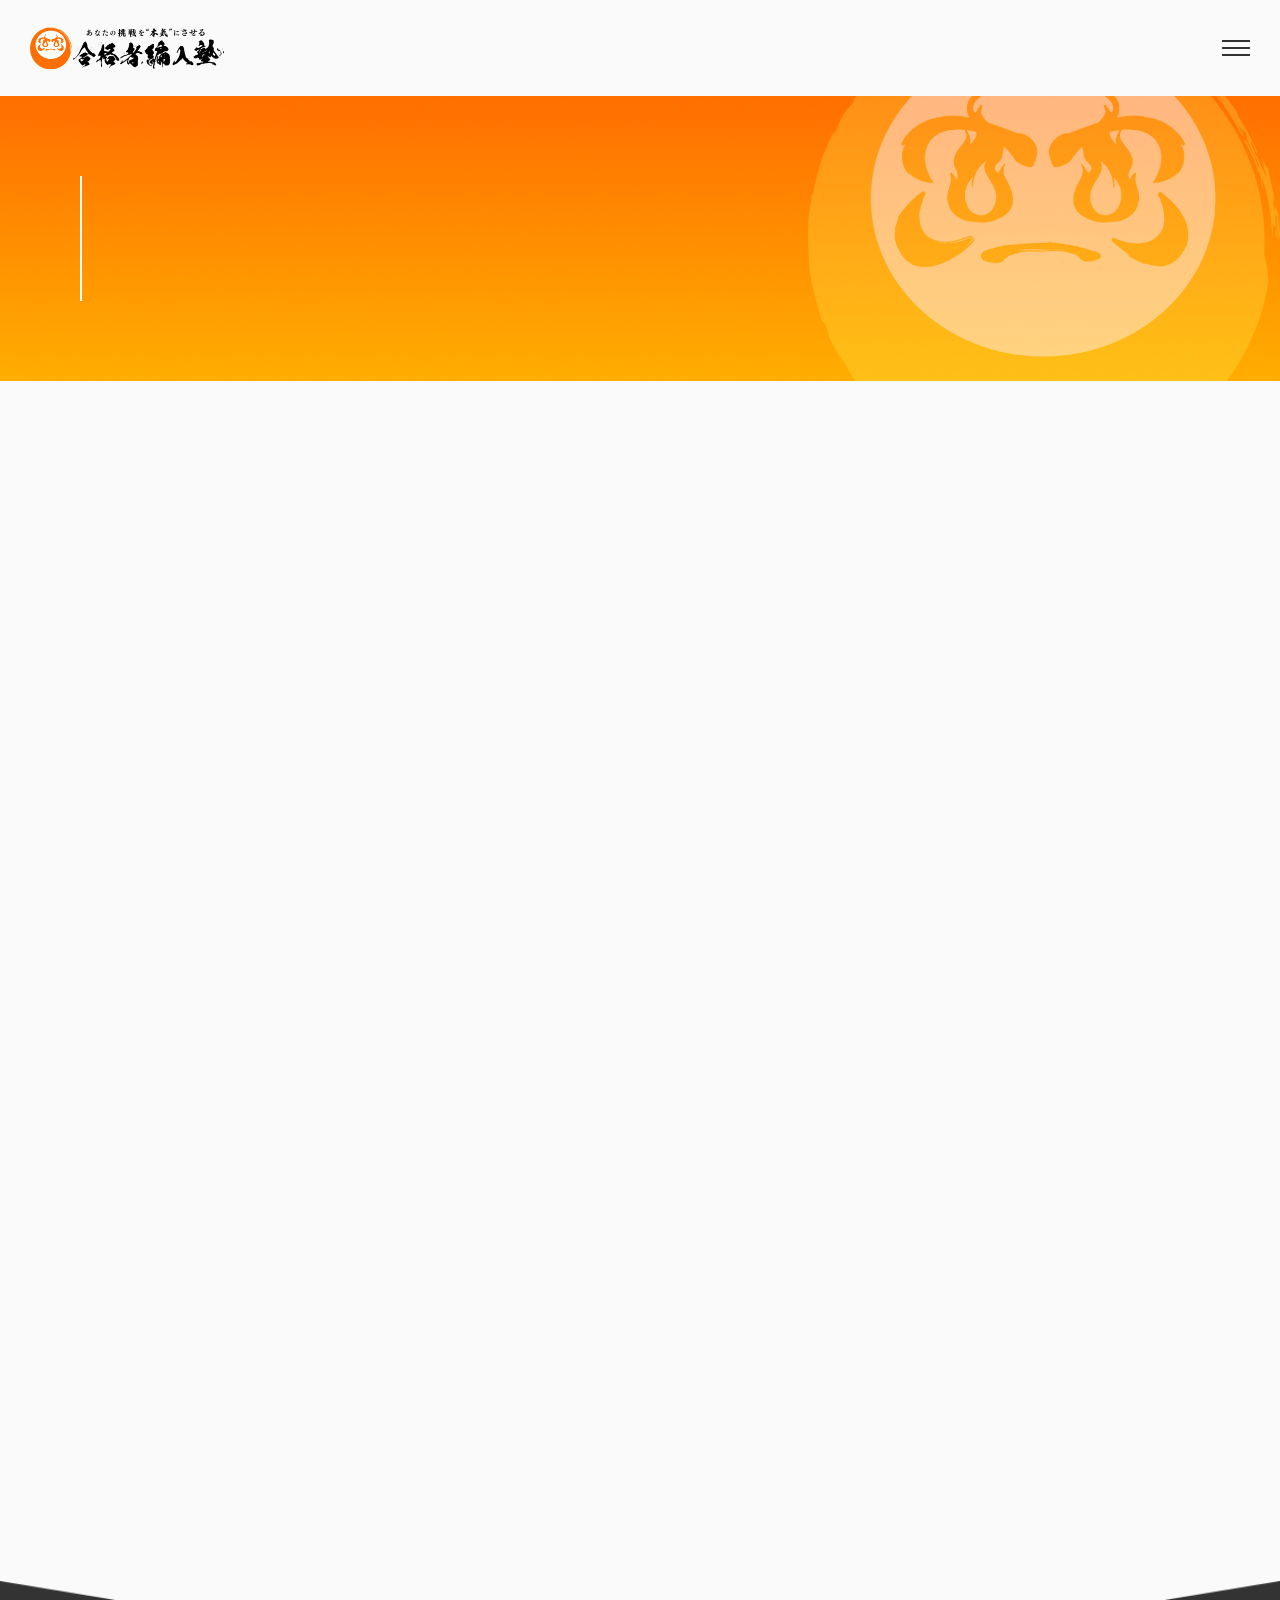
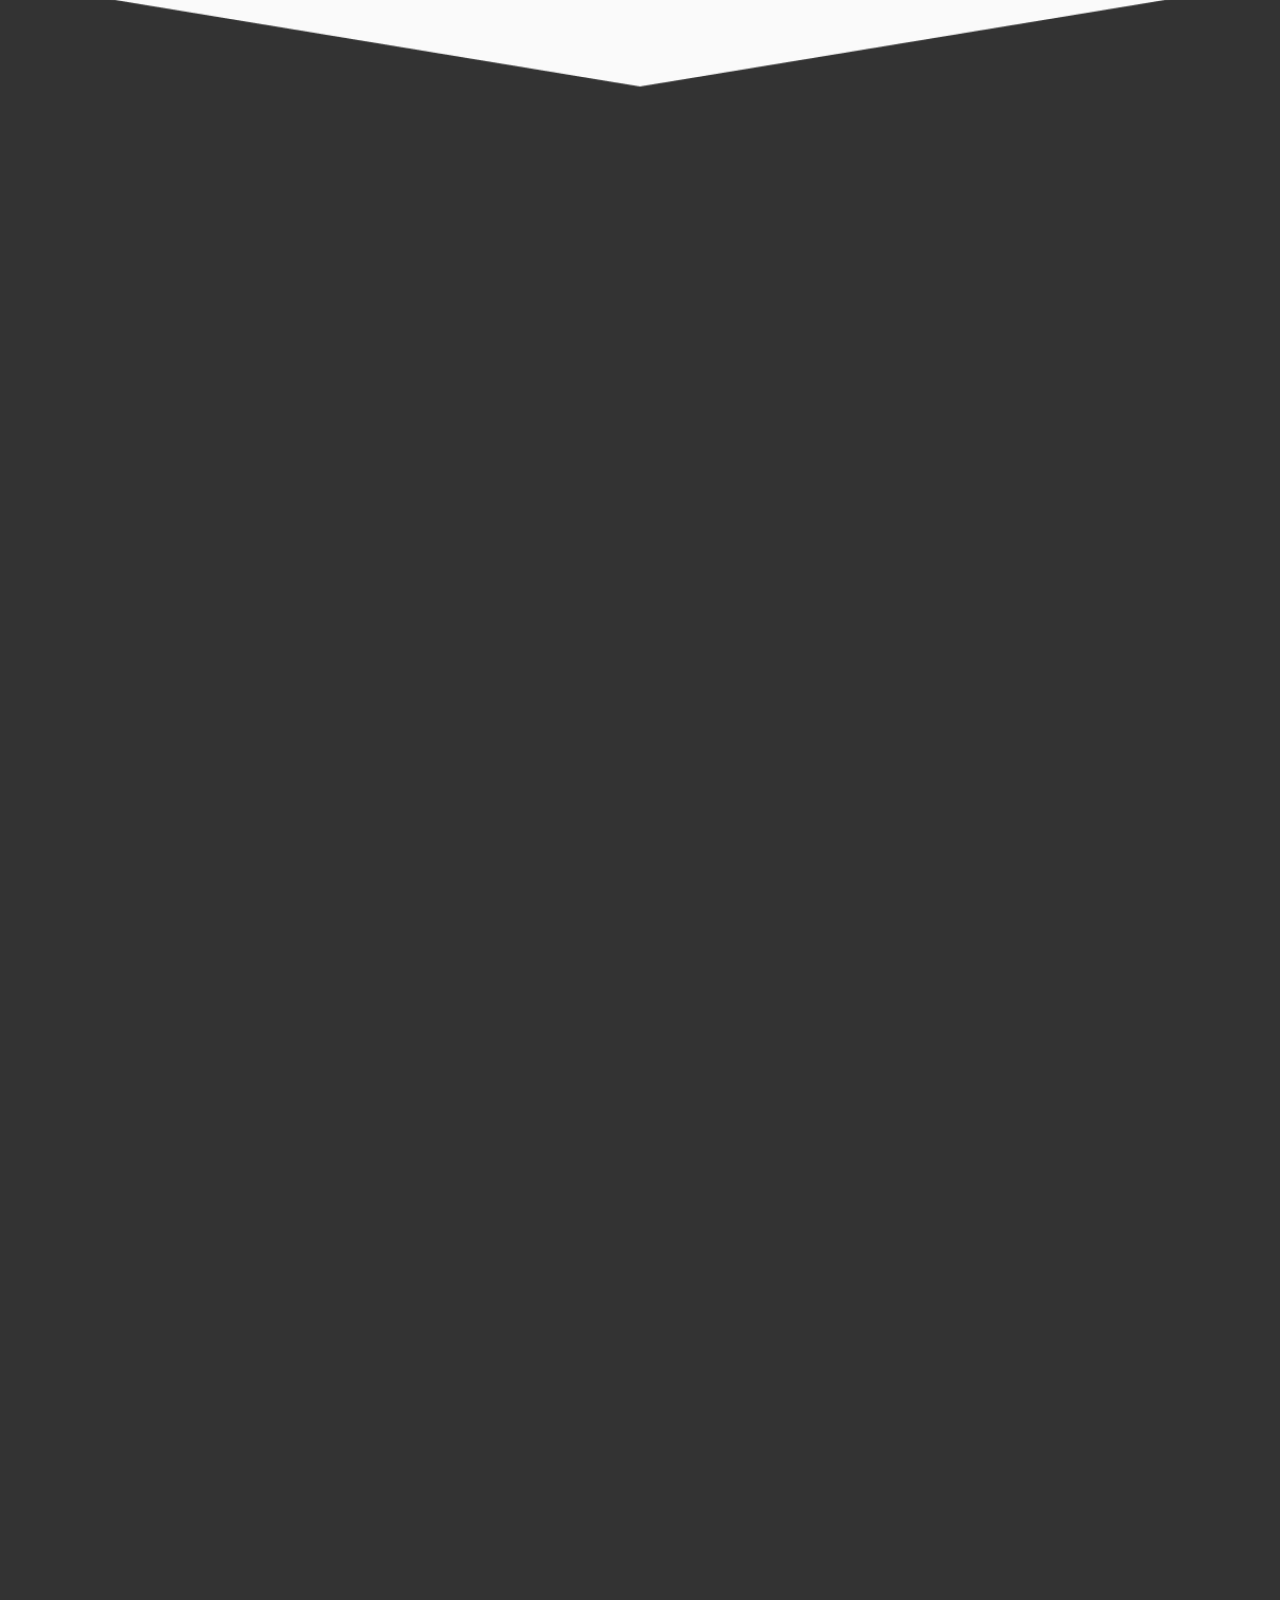
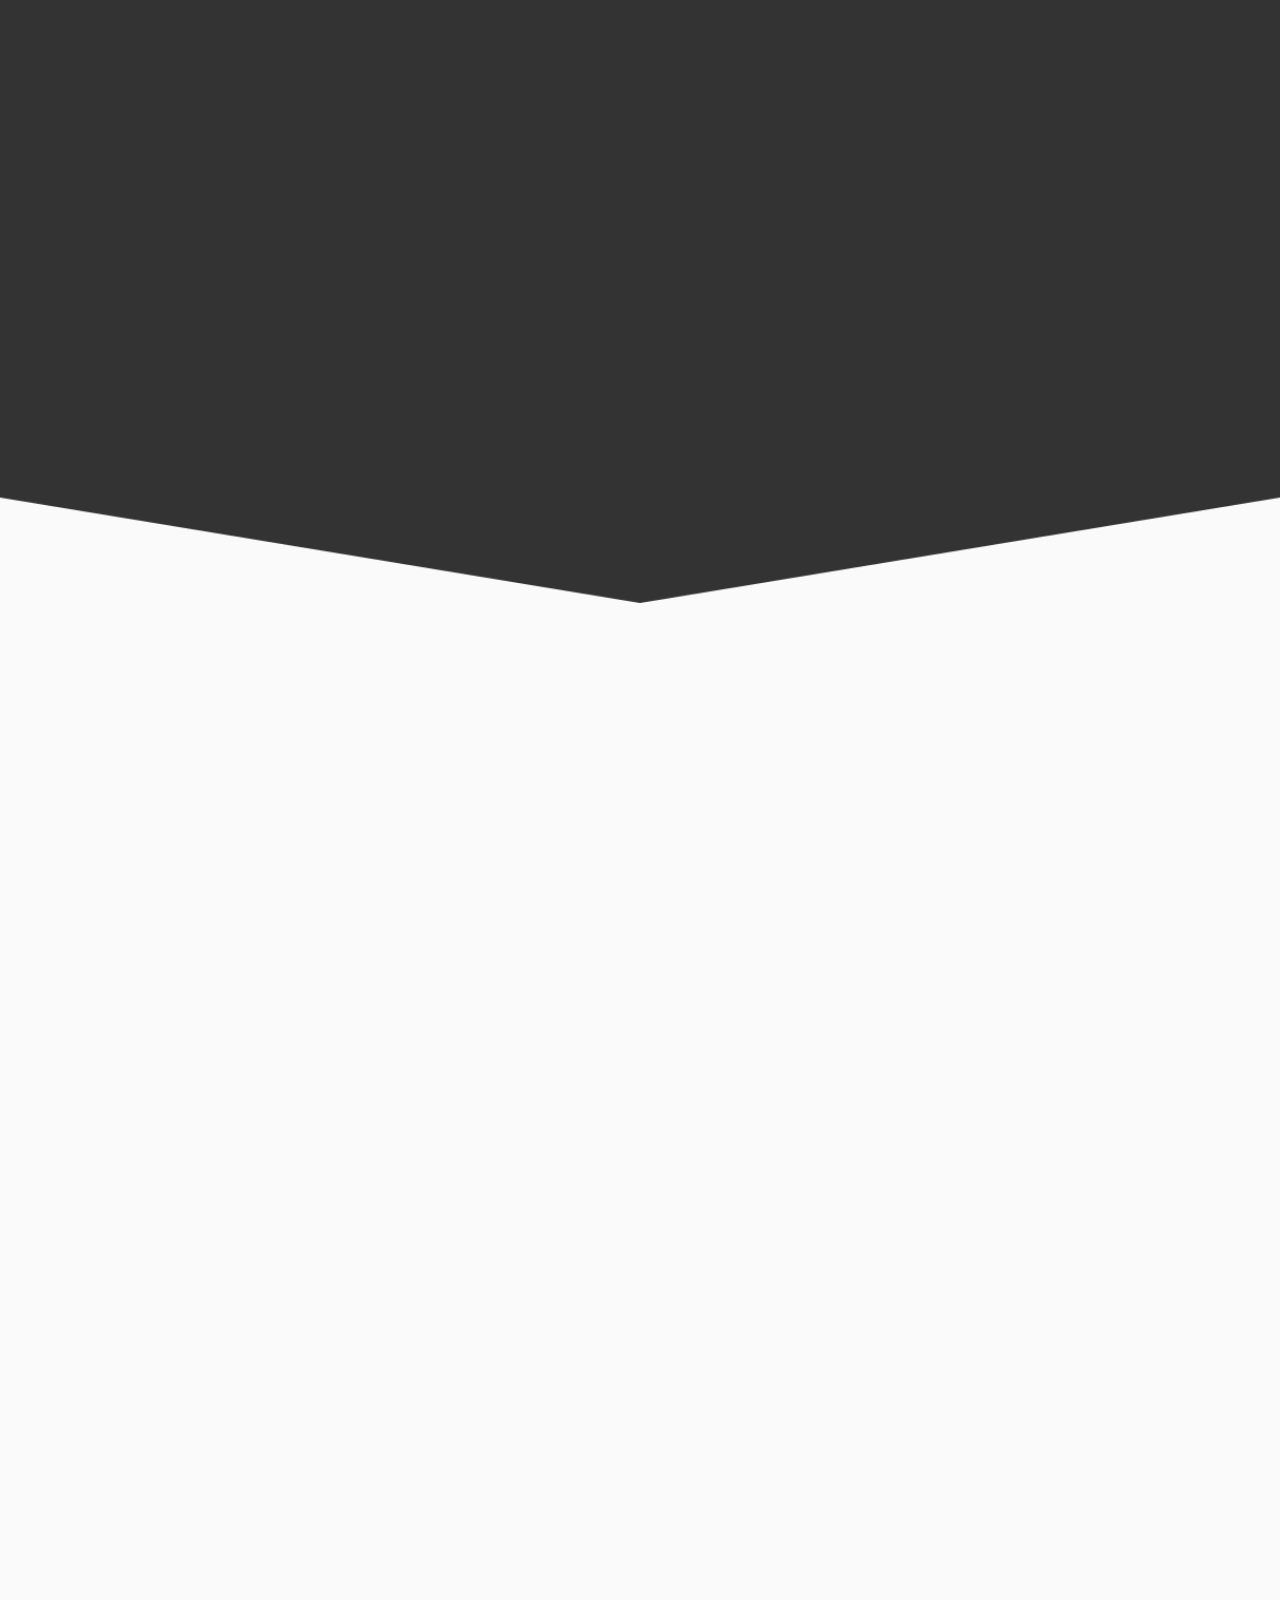
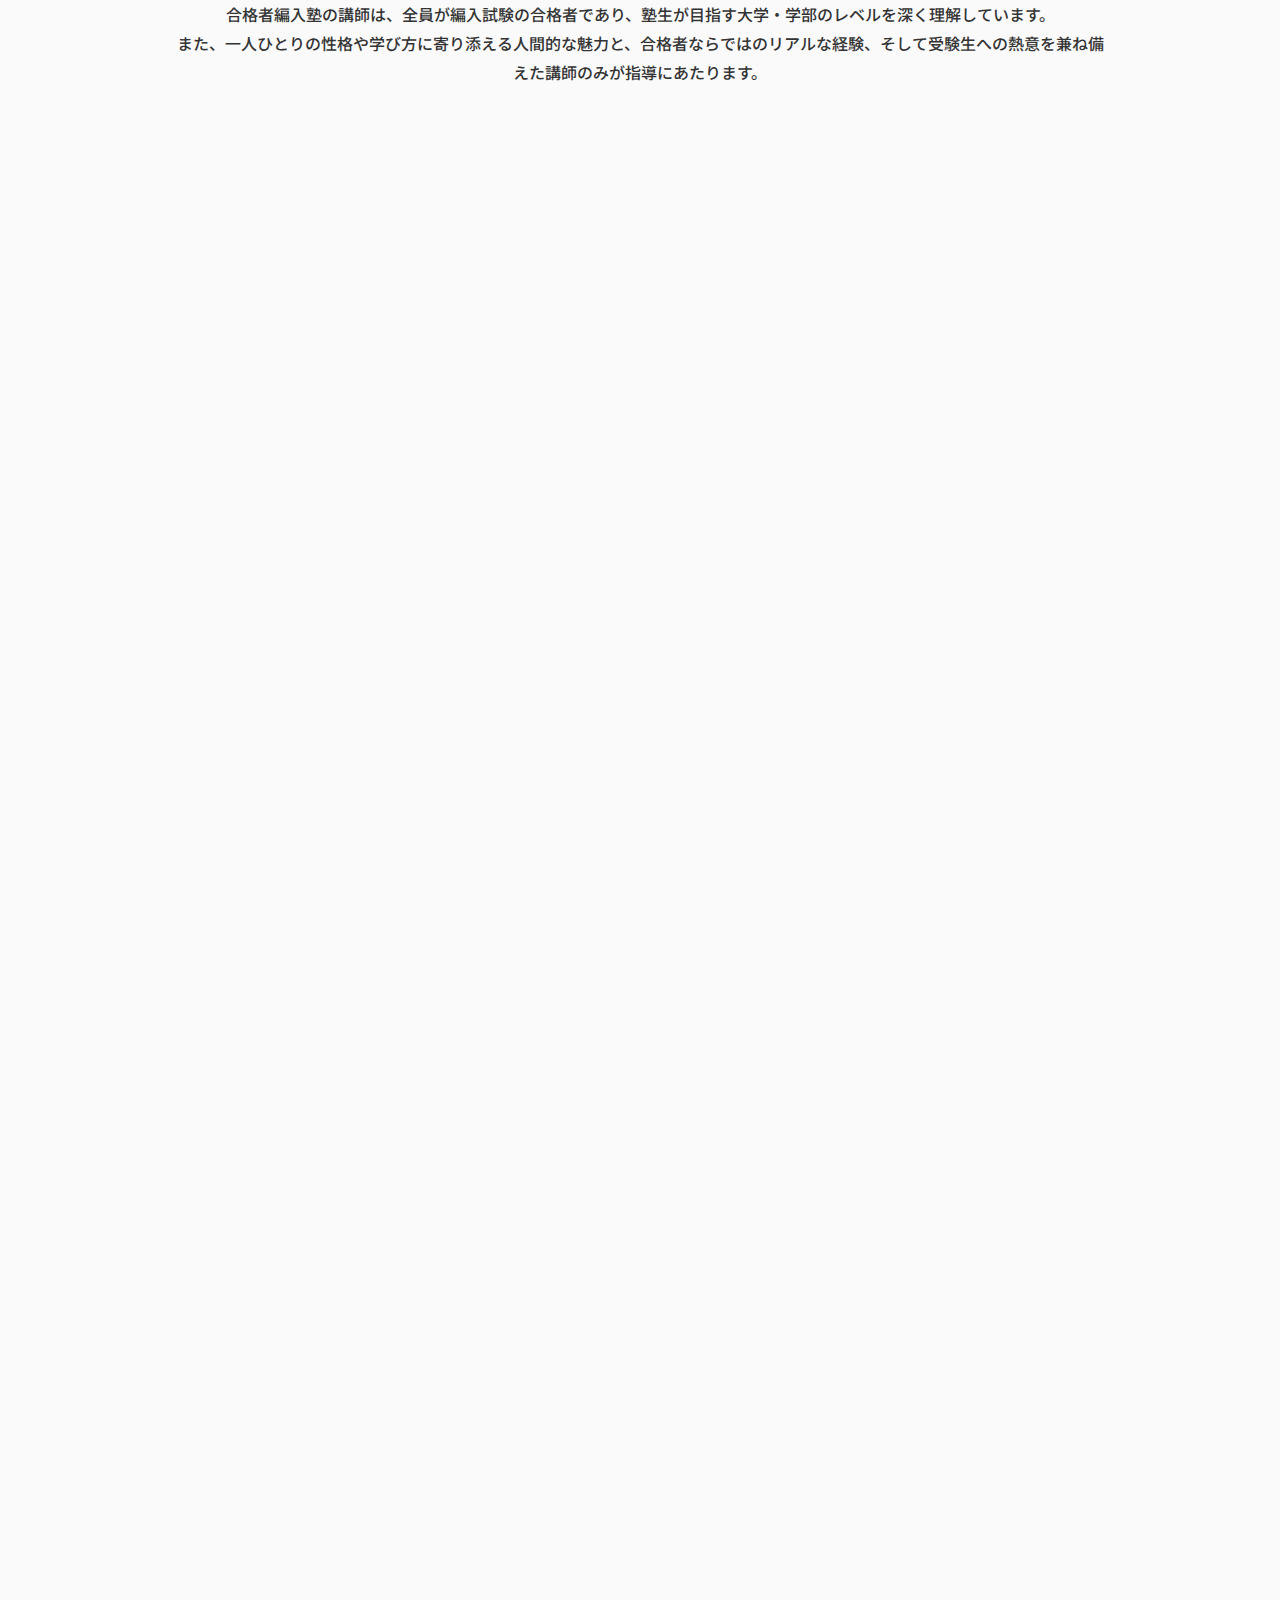
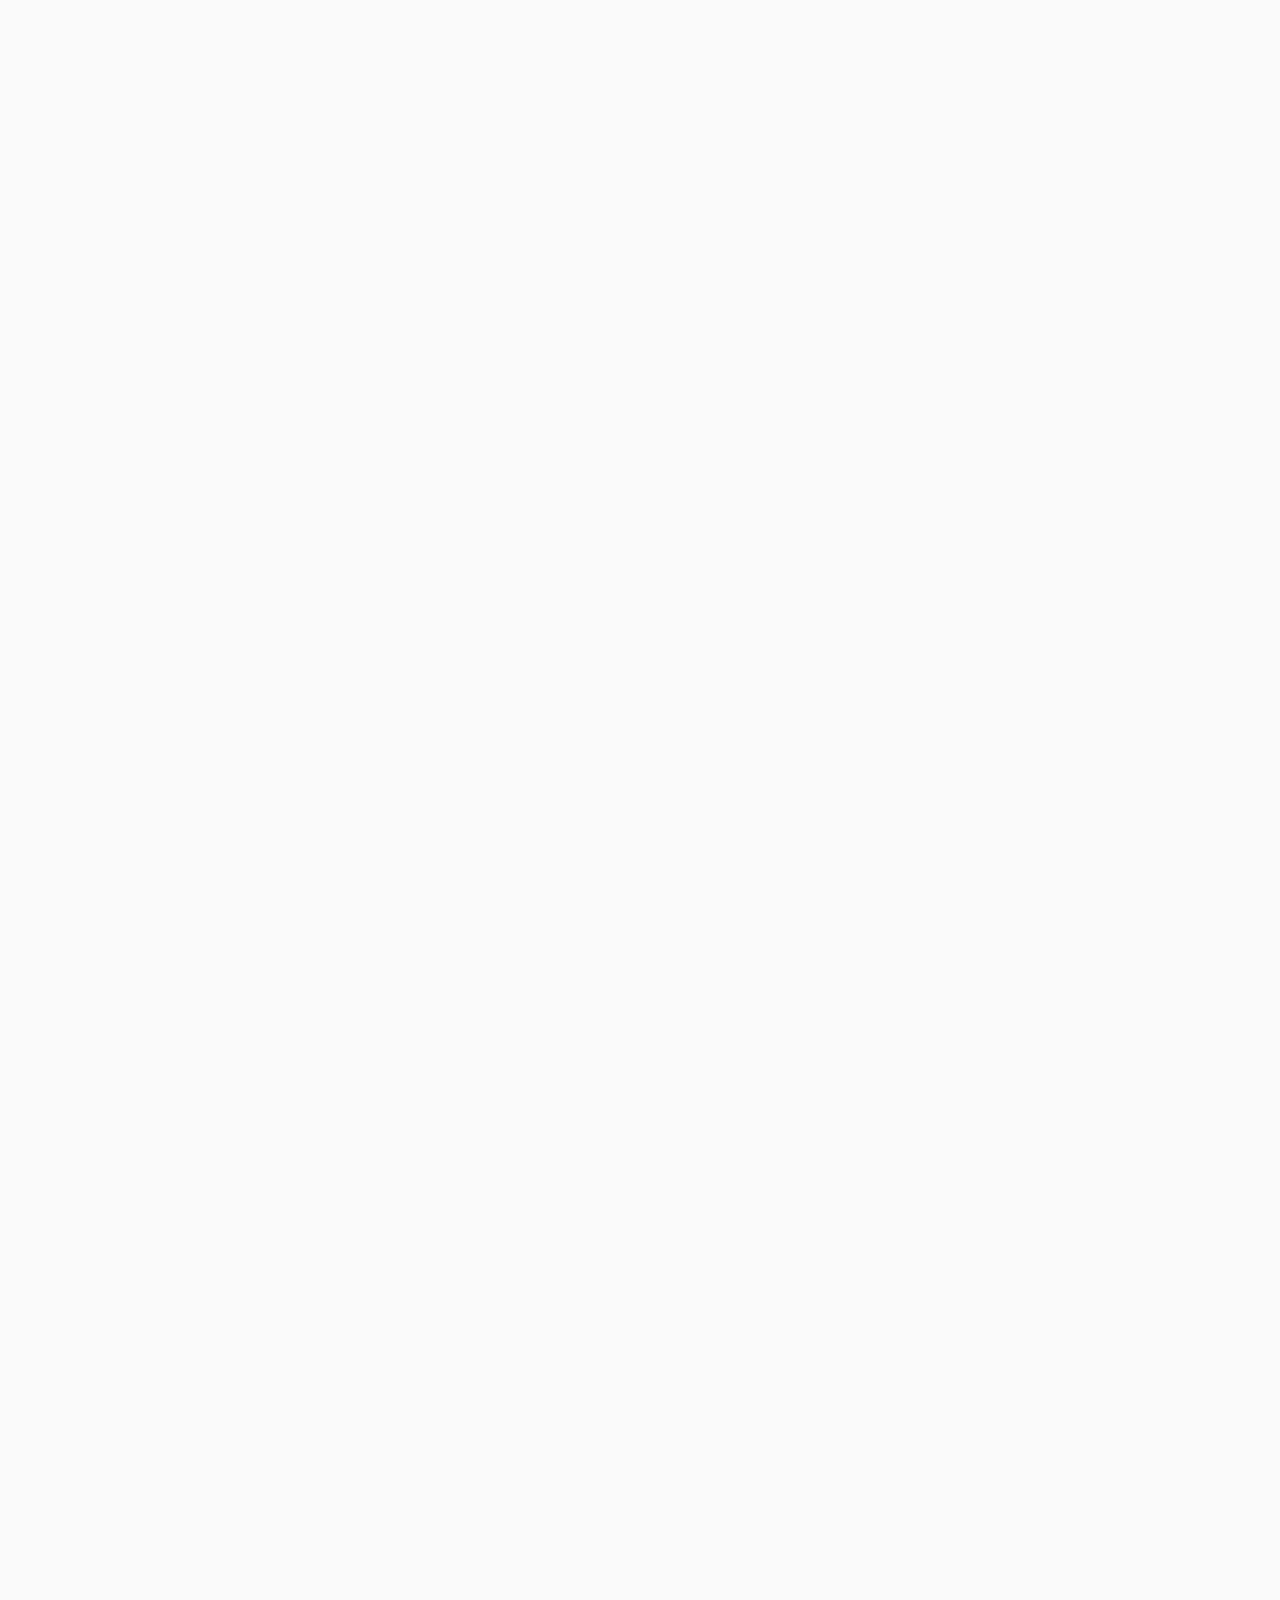
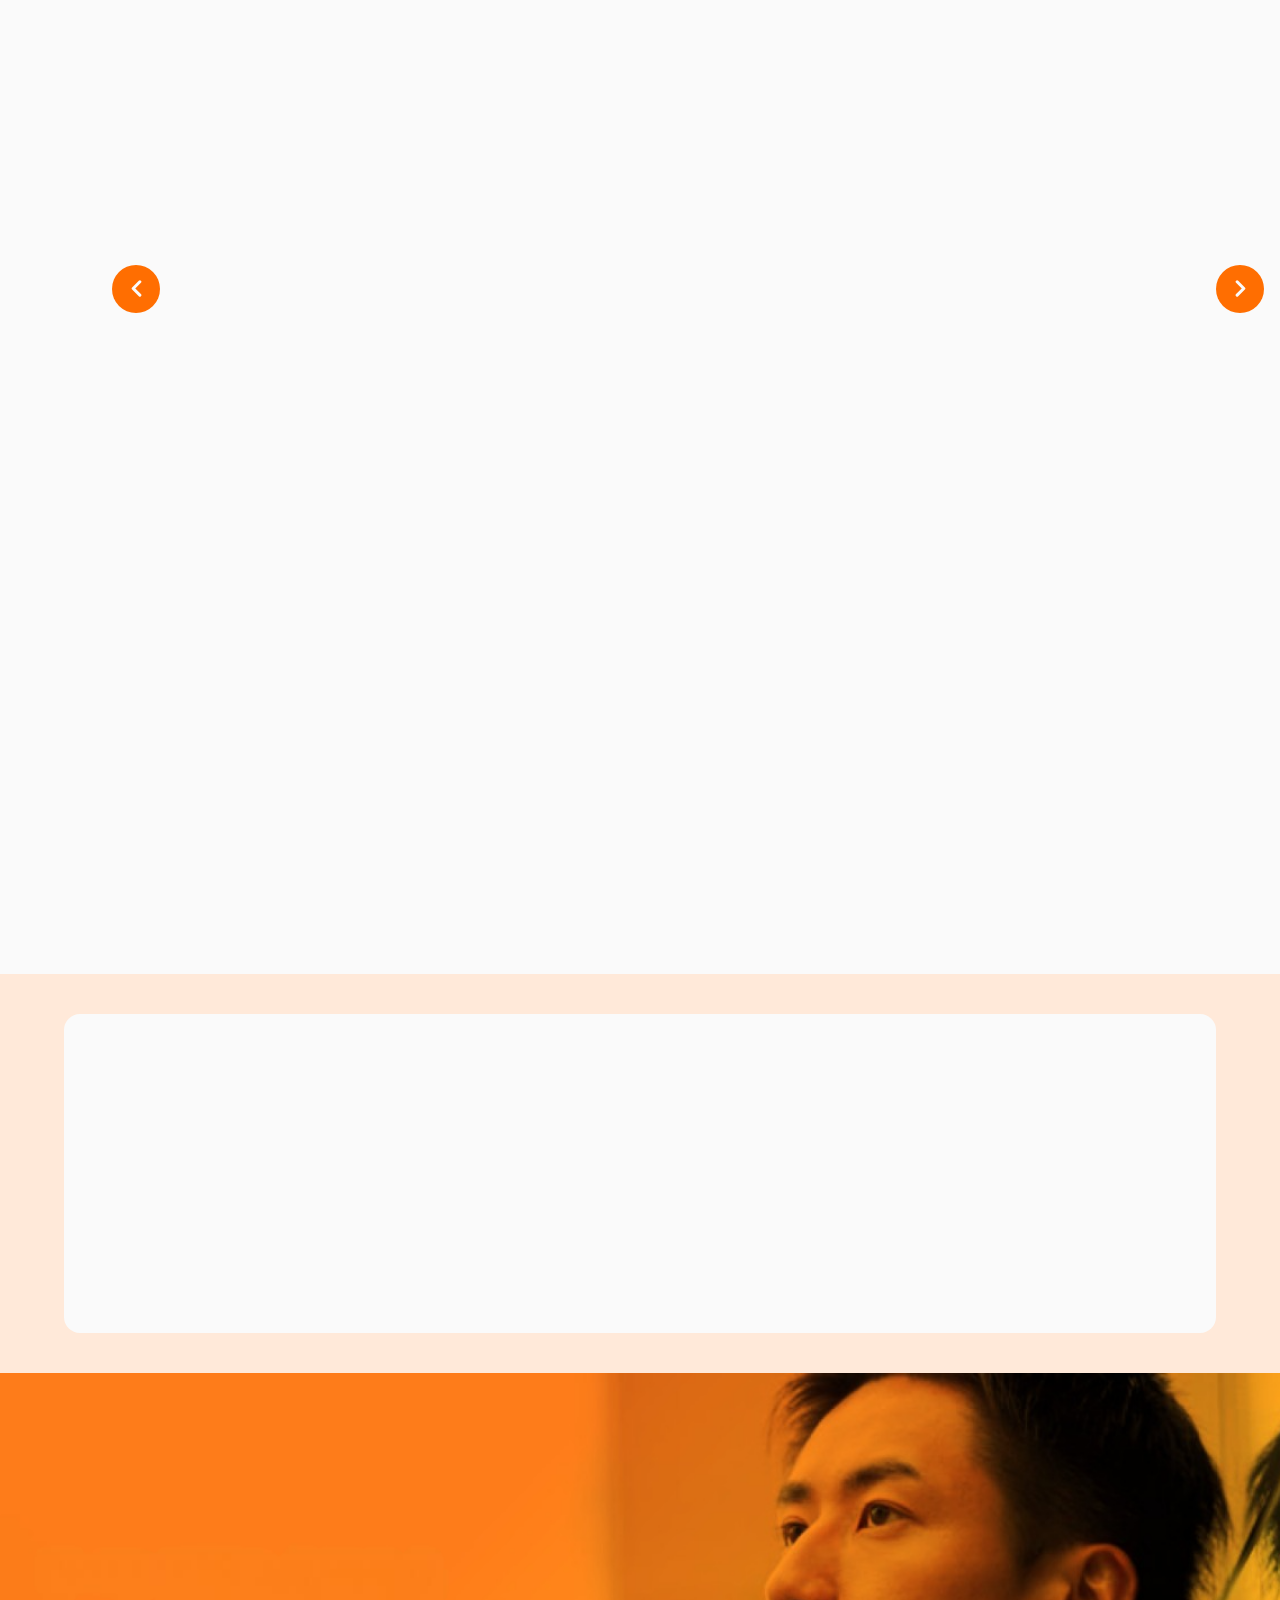
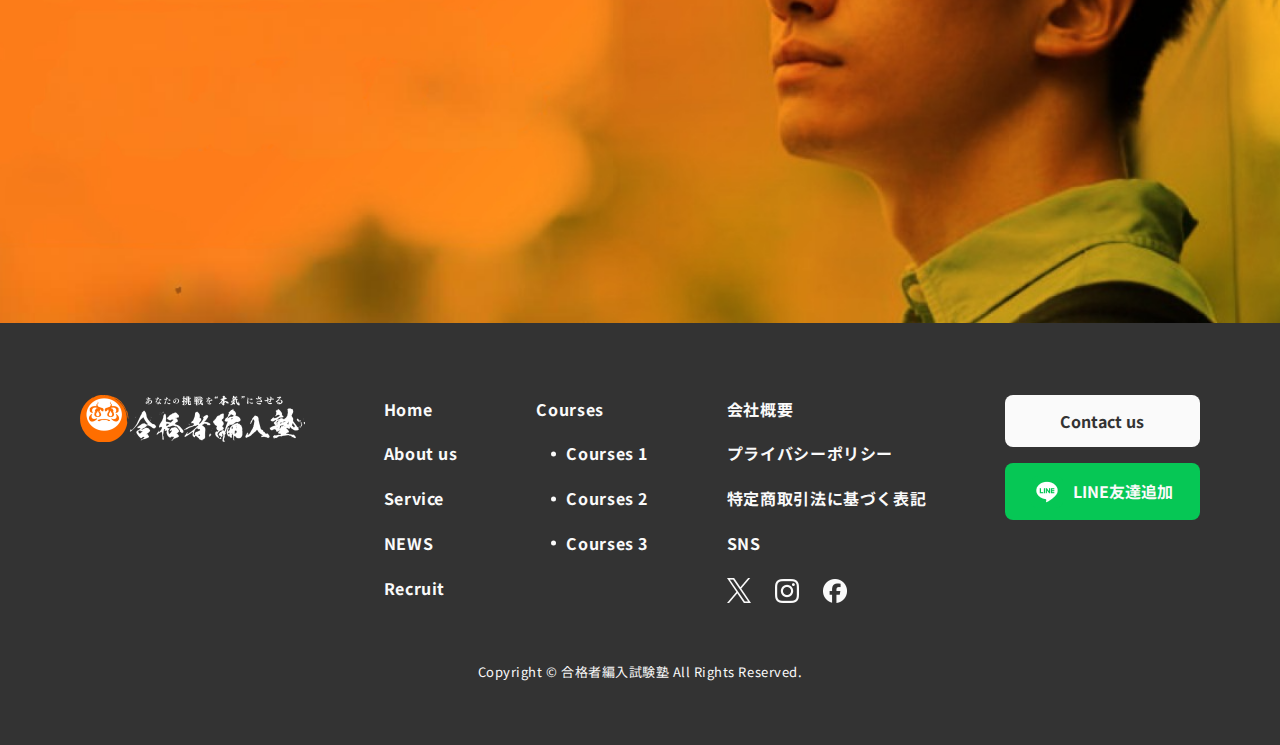
==== commit 819e5ccb: "feat: header" ====
--- a/about.html
+++ b/about.html
@@ -73,8 +73,61 @@
                     <a href="" class="wrap-btn full">お問い合わせ</a>
                     <a href="" class="wrap-btn blank">LINE友達追加</a>
                 </div>
+
+
+            </div>
+            <div class="hambtn hamburger-menu-icon-wrap">
+                <span class="hamburger-menu-line top"></span>
+                <span class="hamburger-menu-line middle"></span>
+                <span class="hamburger-menu-line bottom"></span>
             </div>
         </div>
+        <div class="header-menu-sp">
+            <div class="header-menu-sp-container">
+                <ul>
+                    <li>
+                        <a href="">HOME</a>
+                    </li>
+                    <li>
+                        <a href="">ABOUT US</a>
+                    </li>
+                    <li>
+                        <a href="">COURSES</a>
+                    </li>
+                    <li>
+                        <a href="">DIFFERENCE</a>
+                    </li>
+                    <li>
+                        <a href="">MEMBER</a>
+                    </li>
+                    <li>
+                        <a href="">VOICE</a>
+                    </li>
+                    <li>
+                        <a href="">NEWS</a>
+                    </li>
+                    <li>
+                        <a href="">RECRUIT</a>
+                    </li>
+                </ul>
+
+                <div class="header-menu-sp-btns">
+                    <ul>
+                        <li>
+                            <a href="" class="wrap-btn full">お問い合わせ</a>
+                        </li>
+
+                        <li>
+                            <a href="" class="wrap-btn blank">LINE友達追加</a>
+                        </li>
+
+                    </ul>
+                </div>
+
+
+            </div>
+        </div>
+        <div class="full-bg"></div>
     </header>
 
     <main class="main" id="about">
--- a/assets/scss/style.css
+++ b/assets/scss/style.css
@@ -793,7 +793,7 @@
   top: 0;
   left: 0;
   width: 100%;
-  z-index: 900;
+  z-index: 500;
   transition: transform 0.8s ease-in-out;
 }
 .header-container {
@@ -805,6 +805,10 @@
   justify-content: space-between;
   background: var(--g-color-white);
 }
+.header-logo {
+  position: relative;
+  z-index: 999;
+}
 .header-logo img {
   width: 194px;
 }
@@ -813,6 +817,11 @@
   align-items: center;
   justify-content: center;
   gap: 24px;
+}
+@media screen and (max-width: 1350px) {
+  .header-link {
+    display: none;
+  }
 }
 .header-link ul {
   display: flex;
@@ -861,6 +870,11 @@
   justify-content: flex-end;
   gap: 8px;
 }
+@media screen and (max-width: 1350px) {
+  .header-link .link-wrap {
+    display: none;
+  }
+}
 .header-link .wrap-btn {
   padding: 12px 24px;
   border-radius: 4px;
@@ -890,6 +904,165 @@
 .header-link .wrap-btn.blank:hover {
   background-color: #ff6e01;
   color: #fafafa;
+}
+.header .hambtn {
+  display: none;
+}
+@media screen and (max-width: 1349px) {
+  .header .hambtn {
+    display: block;
+  }
+}
+.header .hamburger-menu-icon-wrap {
+  width: 28px;
+  height: 16px;
+  position: relative;
+  cursor: pointer;
+  transition: 0.2s;
+  opacity: 1;
+  z-index: 999;
+}
+.header .hamburger-menu-icon-wrap .hamburger-menu-line.top {
+  top: 0;
+}
+.header .hamburger-menu-icon-wrap .hamburger-menu-line.middle {
+  top: 50%;
+  transform: translateY(-50%);
+}
+.header .hamburger-menu-icon-wrap .hamburger-menu-line.bottom {
+  bottom: 0;
+}
+.header .hamburger-menu-icon-wrap .hamburger-menu-line.top.open {
+  transform: translateY(2px) rotate(-45deg);
+}
+.header .hamburger-menu-icon-wrap .hamburger-menu-line.middle.open {
+  opacity: 0;
+  visibility: visible;
+}
+.header .hamburger-menu-icon-wrap .hamburger-menu-line.bottom.open {
+  transform: translateY(-12px) rotate(45deg);
+}
+.header .hamburger-menu-icon-wrap .hamburger-menu-line {
+  position: absolute;
+  width: 100%;
+  height: 2px;
+  background-color: #333333;
+  transition: transform 0.3s, opacity 0.1s;
+}
+.header .header-menu-sp {
+  display: none;
+}
+@media screen and (max-width: 1350px) {
+  .header .header-menu-sp {
+    display: block;
+    position: fixed;
+    z-index: 750;
+    top: 0;
+    left: 0;
+    width: 100%;
+    background: var(--g-color-blue);
+    padding: 100px 30px 16px;
+    -webkit-clip-path: inset(0 0 100% 0);
+            clip-path: inset(0 0 100% 0);
+    opacity: 0;
+    background-color: #fee9d9;
+    visibility: hidden;
+    transition: opacity 0.9s, visibility 0.4s, transform 0.3s cubic-bezier(0.92, 0.46, 0.36, 0.98), -webkit-clip-path 1s cubic-bezier(0.92, 0.46, 0.36, 0.98);
+    transition: clip-path 1s cubic-bezier(0.92, 0.46, 0.36, 0.98), opacity 0.9s, visibility 0.4s, transform 0.3s cubic-bezier(0.92, 0.46, 0.36, 0.98);
+    transition: clip-path 1s cubic-bezier(0.92, 0.46, 0.36, 0.98), opacity 0.9s, visibility 0.4s, transform 0.3s cubic-bezier(0.92, 0.46, 0.36, 0.98), -webkit-clip-path 1s cubic-bezier(0.92, 0.46, 0.36, 0.98);
+  }
+}
+.header .header-menu-sp.open-menu {
+  -webkit-clip-path: inset(0);
+          clip-path: inset(0);
+  opacity: 1;
+  visibility: visible;
+}
+.header .header-menu-sp-container > ul {
+  margin-bottom: 36px;
+}
+.header .header-menu-sp-container > ul li:not(:last-child) {
+  margin-bottom: 24px;
+}
+.header .header-menu-sp-container > ul li a {
+  position: relative;
+  display: inline-block;
+  font-size: 18px;
+  color: #333333;
+  font-weight: 500;
+}
+.header .header-menu-sp-btns {
+  margin-bottom: 58px;
+}
+.header .header-menu-sp-btns ul {
+  display: flex;
+  align-items: center;
+  justify-content: center;
+  gap: 24px;
+}
+@media screen and (max-width: 769px) {
+  .header .header-menu-sp-btns ul {
+    flex-direction: column;
+  }
+}
+.header .header-menu-sp-btns ul li a {
+  display: flex;
+  align-items: center;
+  justify-content: center;
+  width: 220px;
+  height: 60px;
+  border-radius: 100px;
+  border: 1px solid #333;
+  font-size: 16px;
+  font-weight: 700;
+  color: #333;
+}
+.header .header-menu-sp-btns ul li a svg {
+  width: 24px;
+  height: 24px;
+  margin-right: 5px;
+}
+.header .header-menu-sp-btns ul li a span {
+  font-size: 22px;
+  color: var(--g-color-white);
+  font-weight: 700;
+}
+.header .header-menu-sp .site-share {
+  display: flex;
+  align-items: center;
+  justify-content: center;
+  height: 100px;
+  background: #2d58a3;
+  width: 100%;
+}
+.header .header-menu-sp .site-share span {
+  display: inline-block;
+  margin-right: 30px;
+  color: var(--g-color-white);
+  font-size: 20px;
+  font-weight: 900;
+}
+.header .header-menu-sp .site-share ul li:not(:last-child) {
+  margin-right: 20px;
+}
+.header .header-menu-sp .site-share ul li img {
+  width: 60px;
+}
+.header .full-bg {
+  position: fixed;
+  background: rgba(0, 0, 0, 0.5);
+  width: 100%;
+  height: 100%;
+  top: 0;
+  left: 0;
+  z-index: 720;
+  transition: opacity 0.5s cubic-bezier(0.075, 0.82, 0.165, 1), visibility 0.5s cubic-bezier(0.165, 0.84, 0.44, 1);
+  visibility: hidden;
+  opacity: 0;
+}
+.header .full-bg.open-menu {
+  visibility: visible;
+  opacity: 1;
 }
 
 .contact {
@@ -2603,7 +2776,7 @@
     padding-top: 24px;
   }
 }
-#about .p-vision .container .figure {
+#about .p-vision .container figure {
   max-width: 448px;
 }
 #about .p-feature {
@@ -3280,4 +3453,2564 @@
   #about .p-member .container .sec-more {
     right: 16px;
   }
+}
+
+#course {
+  margin-top: 96px;
+  overflow-x: hidden;
+}
+#course .fv {
+  background-image: url(../img/img-about-fv.png);
+  background-position: right;
+  background-repeat: no-repeat;
+  background-size: cover;
+}
+#course .fv .container {
+  padding-top: 80px;
+  padding-bottom: 80px;
+}
+@media screen and (max-width: 769px) {
+  #course .fv .container {
+    padding-top: 64px;
+    padding-bottom: 64px;
+  }
+}
+#course .fv .fv-txt {
+  padding-left: 40px;
+  border-left: 2px solid white;
+}
+@media screen and (max-width: 769px) {
+  #course .fv .fv-txt {
+    padding-left: 24px;
+  }
+}
+#course .fv .fv-txt p {
+  font-size: 20px;
+  font-weight: 700;
+  color: #fafafa;
+  text-shadow: 0px 0px 8px rgba(46, 44, 42, 0.0509803922);
+}
+@media screen and (max-width: 769px) {
+  #course .fv .fv-txt p {
+    font-size: 16px;
+  }
+}
+#course .fv .fv-txt h2 {
+  font-size: 61px;
+  font-weight: 700;
+  color: #fafafa;
+  text-shadow: 0px 0px 8px rgba(46, 44, 42, 0.0509803922);
+  line-height: 89px;
+}
+@media screen and (max-width: 769px) {
+  #course .fv .fv-txt h2 {
+    font-size: 36px;
+    line-height: 48px;
+  }
+}
+#course .p-vision {
+  padding-bottom: 104px;
+  background-color: #fafafa;
+  padding-top: 104px;
+}
+@media screen and (max-width: 769px) {
+  #course .p-vision {
+    padding-bottom: 64px;
+    padding-top: 64px;
+  }
+}
+#course .p-vision .container {
+  display: flex;
+  align-items: center;
+  justify-content: center;
+  gap: 32px;
+}
+@media screen and (max-width: 769px) {
+  #course .p-vision .container {
+    flex-direction: column;
+  }
+}
+#course .p-vision .container .vision-main {
+  max-width: 640px;
+}
+#course .p-vision .container .vision-main .vision-ttl {
+  font-size: 31px;
+  font-weight: 700;
+  color: #333333;
+}
+@media screen and (max-width: 769px) {
+  #course .p-vision .container .vision-main .vision-ttl {
+    font-size: 18px;
+  }
+}
+#course .p-vision .container .vision-main .vision-ttl span {
+  font-weight: 700;
+  color: #ff6e01;
+}
+#course .p-vision .container .vision-main .vision-ctn {
+  font-size: 16px;
+  font-weight: 500;
+  color: #333333;
+  padding-top: 40px;
+}
+@media screen and (max-width: 769px) {
+  #course .p-vision .container .vision-main .vision-ctn {
+    padding-top: 24px;
+  }
+}
+#course .p-vision .container figure {
+  max-width: 448px;
+}
+#course .p-course {
+  padding-top: 164px;
+  padding-bottom: 204px;
+  background-image: url(../img/bg-feature.png);
+  background-position: top;
+  background-repeat: no-repeat;
+  background-size: 100% 100%;
+  background-color: #fafafa;
+}
+@media screen and (max-width: 769px) {
+  #course .p-course {
+    background-size: cover;
+    margin-top: -136px;
+    position: relative;
+    z-index: -1;
+    padding-top: 230px;
+    padding-bottom: 80px;
+  }
+}
+#course .p-course .sec-ttl {
+  margin: auto;
+  width: -moz-max-content;
+  width: max-content;
+}
+#course .p-course .sec-ttl .ttl-en {
+  color: white;
+}
+@media screen and (max-width: 769px) {
+  #course .p-course .sec-ttl .ttl-en .ttl-absolute {
+    transform: translateX(-47px);
+  }
+}
+#course .p-course .sec-ttl .ttl-jp {
+  color: #fafafa;
+  text-align: center;
+}
+#course .p-course .course-items {
+  padding-top: 64px;
+  display: flex;
+  align-items: center;
+  justify-content: center;
+  gap: 64px;
+  flex-direction: column;
+}
+@media screen and (max-width: 769px) {
+  #course .p-course .course-items {
+    padding-top: 36px;
+    gap: 24px;
+  }
+}
+#course .p-course .course-items .course-item {
+  border-radius: 16px;
+  background-color: #fafafa;
+  padding: 40px;
+  display: flex;
+  align-items: center;
+  justify-content: center;
+  flex-direction: column;
+}
+@media screen and (max-width: 769px) {
+  #course .p-course .course-items .course-item {
+    padding: 24px;
+  }
+}
+#course .p-course .course-items .course-item .item-head .item-ttl {
+  text-align: center;
+  font-size: 31px;
+  font-weight: 700;
+  color: #333333;
+  text-decoration: underline;
+  text-decoration-thickness: 5px;
+  text-decoration-color: #fcc296;
+}
+@media screen and (max-width: 769px) {
+  #course .p-course .course-items .course-item .item-head .item-ttl {
+    font-size: 25px;
+  }
+}
+#course .p-course .course-items .course-item .item-head p {
+  padding-top: 32px;
+  font-size: 16px;
+  font-weight: 700;
+  color: #333333;
+  text-align: center;
+}
+@media screen and (max-width: 769px) {
+  #course .p-course .course-items .course-item .item-head p {
+    padding-top: 24px;
+  }
+}
+#course .p-course .course-items .course-item .item-head .item-lists {
+  display: flex;
+  align-items: center;
+  justify-content: center;
+  gap: 8px;
+  padding-top: 16px;
+}
+@media screen and (max-width: 769px) {
+  #course .p-course .course-items .course-item .item-head .item-lists {
+    flex-direction: column;
+    align-items: start;
+  }
+}
+#course .p-course .course-items .course-item .item-head .item-lists .item-list {
+  display: flex;
+  align-items: center;
+  justify-content: center;
+  font-size: 16px;
+  font-weight: 500;
+  color: #333333;
+}
+@media screen and (max-width: 769px) {
+  #course .p-course .course-items .course-item .item-head .item-lists .item-list {
+    justify-content: flex-start;
+    align-items: flex-start;
+    line-height: 20px;
+  }
+  #course .p-course .course-items .course-item .item-head .item-lists .item-list svg {
+    max-width: 24px;
+    min-width: 24px;
+  }
+}
+#course .p-course .course-items .course-item .item-body {
+  padding-top: 64px;
+  display: flex;
+  align-items: flex-start;
+  justify-content: center;
+  gap: 8px;
+}
+@media screen and (max-width: 769px) {
+  #course .p-course .course-items .course-item .item-body {
+    padding-top: 36px;
+    flex-direction: column;
+  }
+}
+#course .p-course .course-items .course-item .item-body .body-list {
+  position: relative;
+}
+#course .p-course .course-items .course-item .item-body .body-list:nth-child(2) .list-main {
+  background-color: #fda665;
+}
+#course .p-course .course-items .course-item .item-body .body-list:last-child .list-main {
+  background-color: #fcc296;
+  color: #333333;
+}
+#course .p-course .course-items .course-item .item-body .body-list .list-main {
+  padding: 16px;
+  font-size: 16px;
+  font-weight: 500;
+  color: #fafafa;
+  -webkit-clip-path: polygon(0% 0%, 90% 0%, 100% 50%, 90% 100%, 0% 100%);
+          clip-path: polygon(0% 0%, 90% 0%, 100% 50%, 90% 100%, 0% 100%);
+  background-color: #ff6e01;
+  display: flex;
+  align-items: center;
+  justify-content: center;
+  padding-right: 32px;
+}
+#course .p-course .course-items .course-item .item-body .body-list .list-ctns {
+  padding: 16px;
+  list-style: disc;
+  padding-left: 32px;
+}
+#course .p-course .course-items .course-item .item-body .body-list .list-ctns li {
+  font-size: 16px;
+  font-weight: 500;
+  color: #333333;
+  line-height: 20px;
+}
+#course .p-curri {
+  padding-top: 104px;
+  padding-bottom: 104px;
+  background-color: #fafafa;
+}
+@media screen and (max-width: 769px) {
+  #course .p-curri {
+    padding-top: 64px;
+    padding-bottom: 64px;
+  }
+}
+#course .p-curri .sec-ttl {
+  width: -moz-max-content;
+  width: max-content;
+  margin: auto;
+}
+#course .p-curri .sec-ttl .ttl-jp {
+  text-align: center;
+}
+@media screen and (max-width: 769px) {
+  #course .p-curri .sec-ttl .ttl-en .ttl-absolute {
+    transform: translateX(-105px);
+  }
+}
+#course .p-curri .curri-en {
+  padding-top: 40px;
+  text-align: center;
+  font-size: 20px;
+  font-weight: 700;
+  color: #333333;
+  text-decoration: underline;
+  text-decoration-color: #fe913f;
+  text-decoration-thickness: 4px;
+}
+@media screen and (max-width: 769px) {
+  #course .p-curri .curri-en {
+    padding-top: 24px;
+  }
+}
+#course .p-curri .curri-jp {
+  padding-top: 24px;
+  text-align: center;
+  font-size: 16px;
+  font-weight: 500;
+  color: #333333;
+  line-height: 20px;
+}
+#course .p-curri .curri-main {
+  display: flex;
+  align-items: center;
+  justify-content: center;
+  gap: 64px;
+  flex-direction: column;
+  padding-top: 80px;
+}
+@media screen and (max-width: 769px) {
+  #course .p-curri .curri-main {
+    padding-top: 48px;
+    gap: 24px;
+  }
+}
+#course .p-curri .curri-main .curri-items {
+  display: flex;
+  align-items: center;
+  justify-content: center;
+  gap: 64px;
+}
+@media screen and (max-width: 769px) {
+  #course .p-curri .curri-main .curri-items {
+    flex-direction: column;
+    align-items: flex-start;
+    align-items: flex-start;
+    gap: 24px;
+  }
+}
+#course .p-curri .curri-main .curri-items .curri-item {
+  display: flex;
+  align-items: center;
+  justify-content: center;
+  gap: 16px;
+  flex-direction: column;
+  font-size: 16px;
+  font-weight: 700;
+  color: #333333;
+  text-align: center;
+}
+@media screen and (max-width: 769px) {
+  #course .p-curri .curri-main .curri-items .curri-item {
+    flex-direction: row;
+  }
+}
+#course .p-curri .curri-main .curri-items .curri-item figure {
+  max-width: 160px;
+}
+@media screen and (max-width: 769px) {
+  #course .p-curri .curri-main .curri-items .curri-item figure {
+    max-width: 80px;
+  }
+}
+#course .p-consal {
+  padding: 40px 16px;
+  background-color: rgba(255, 110, 1, 0.15);
+}
+#course .p-consal .container {
+  display: flex;
+  align-items: center;
+  justify-content: center;
+  flex-direction: column;
+  gap: 32px;
+  padding: 40px 16px;
+  border-radius: 16px;
+  background-color: #fafafa;
+}
+@media screen and (max-width: 769px) {
+  #course .p-consal .container {
+    gap: 16px;
+    padding: 24px 16px;
+  }
+}
+#course .p-consal .container .consal-ttl {
+  text-align: center;
+  font-size: 20px;
+  font-weight: 700;
+}
+@media screen and (max-width: 769px) {
+  #course .p-consal .container .consal-ttl {
+    font-size: 16px;
+  }
+}
+#course .p-consal .container .consal-ttl span {
+  color: #ff6e01;
+}
+#course .p-consal .container .consal-ttl .fz-25 {
+  font-size: 25px;
+}
+@media screen and (max-width: 769px) {
+  #course .p-consal .container .consal-ttl .fz-25 {
+    font-size: 18px;
+  }
+}
+#course .p-consal .container .contact-btn {
+  padding: 24px 16px;
+  display: flex;
+  align-items: center;
+  justify-content: center;
+  gap: 4px;
+  background-color: #ff6e01;
+  border-radius: 8px;
+  flex-direction: column;
+  width: 544px;
+  transition: all 0.3s;
+}
+@media screen and (max-width: 769px) {
+  #course .p-consal .container .contact-btn {
+    width: 100%;
+    padding: 16px 8px;
+  }
+}
+#course .p-consal .container .contact-btn:hover {
+  transform: translateY(5px);
+}
+#course .p-consal .container .contact-btn .btn-ttl {
+  font-size: 16px;
+  font-weight: 700;
+  color: #fafafa;
+  text-align: center;
+}
+#course .p-consal .container .contact-btn .btn-main {
+  display: flex;
+  align-items: center;
+  justify-content: center;
+  gap: 10px;
+  font-size: 25px;
+  font-weight: 700;
+  color: #fafafa;
+}
+@media screen and (max-width: 769px) {
+  #course .p-consal .container .contact-btn .btn-main {
+    font-size: 18px;
+  }
+}
+#course .p-case {
+  padding-bottom: 104px;
+  padding-top: 104px;
+  background-color: rgba(255, 110, 1, 0.1);
+}
+@media screen and (max-width: 769px) {
+  #course .p-case {
+    padding-bottom: 64px;
+    padding-top: 64px;
+  }
+}
+#course .p-case .container {
+  position: relative;
+}
+#course .p-case .container .sec-ttl {
+  margin: auto;
+  width: -moz-max-content;
+  width: max-content;
+}
+#course .p-case .container .sec-ttl .ttl-jp {
+  text-align: center;
+}
+@media screen and (max-width: 769px) {
+  #course .p-case .container .sec-ttl .ttl-en .ttl-absolute {
+    transform: translateX(-90px);
+  }
+}
+#course .p-case .container .case-main {
+  padding-top: 64px;
+  margin: auto;
+}
+#course .p-case .container .case-main .case-slider-container .slick-list {
+  overflow: visible;
+}
+#course .p-case .container .case-main .case-slider-container .slick-slide {
+  width: -moz-max-content;
+  width: max-content;
+  margin-right: 16px;
+  margin-left: 16px;
+  opacity: 0.5;
+  transition: all 0.2s;
+}
+#course .p-case .container .case-main .case-slider-container .slick-slide.slick-slide.slick-current.slick-active {
+  opacity: 1;
+}
+#course .p-case .container .case-main .case-slider-container .case-item {
+  width: 90%;
+  border-radius: 16px;
+  padding: 40px;
+  border: 2px solid #fe913f;
+  margin: auto;
+  background-color: #fafafa;
+}
+@media screen and (max-width: 769px) {
+  #course .p-case .container .case-main .case-slider-container .case-item {
+    padding: 24px;
+  }
+}
+#course .p-case .container .case-main .case-slider-container .case-item .item-head {
+  display: flex;
+  align-items: center;
+  justify-content: flex-start;
+  gap: 32px;
+}
+@media screen and (max-width: 769px) {
+  #course .p-case .container .case-main .case-slider-container .case-item .item-head {
+    flex-direction: column;
+    gap: 8px;
+  }
+}
+#course .p-case .container .case-main .case-slider-container .case-item .item-head .item-img {
+  display: flex;
+  align-items: center;
+  justify-content: center;
+  gap: 8px;
+  flex-direction: column;
+}
+#course .p-case .container .case-main .case-slider-container .case-item .item-head .item-img figure {
+  max-width: 100px;
+}
+#course .p-case .container .case-main .case-slider-container .case-item .item-head .item-img p {
+  font-size: 16px;
+  font-weight: 700;
+  color: #333333;
+}
+#course .p-case .container .case-main .case-slider-container .case-item .item-head .item-ttl h4 {
+  font-size: 31px;
+  font-weight: 700;
+  color: rgb(51, 51, 51);
+}
+@media screen and (max-width: 769px) {
+  #course .p-case .container .case-main .case-slider-container .case-item .item-head .item-ttl h4 {
+    font-size: 25px;
+  }
+}
+#course .p-case .container .case-main .case-slider-container .case-item .item-head .item-ttl > div {
+  padding-top: 8px;
+  display: flex;
+  align-items: center;
+  justify-content: flex-start;
+}
+@media screen and (max-width: 769px) {
+  #course .p-case .container .case-main .case-slider-container .case-item .item-head .item-ttl > div {
+    flex-direction: column;
+    justify-content: center;
+    padding-top: 0;
+  }
+  #course .p-case .container .case-main .case-slider-container .case-item .item-head .item-ttl > div svg {
+    transform: rotate(90deg);
+  }
+}
+#course .p-case .container .case-main .case-slider-container .case-item .item-head .item-ttl h5 {
+  font-size: 16px;
+  font-weight: 700;
+  color: rgba(51, 51, 51, 0.5);
+}
+@media screen and (max-width: 769px) {
+  #course .p-case .container .case-main .case-slider-container .case-item .item-head .item-ttl h5 {
+    font-size: 16px;
+  }
+}
+#course .p-case .container .case-main .case-slider-container .case-item .item-head .item-ttl h5 span {
+  color: #ff6e01;
+}
+#course .p-case .container .case-main .case-slider-container .case-item .item-body {
+  padding-top: 40px;
+  display: flex;
+  align-items: flex-start;
+  justify-content: center;
+  gap: 8px;
+}
+@media screen and (max-width: 769px) {
+  #course .p-case .container .case-main .case-slider-container .case-item .item-body {
+    padding-top: 24px;
+    flex-direction: column;
+  }
+}
+#course .p-case .container .case-main .case-slider-container .case-item .item-body .body-list {
+  position: relative;
+}
+#course .p-case .container .case-main .case-slider-container .case-item .item-body .body-list:nth-child(2) .list-main {
+  background-color: #fda665;
+}
+#course .p-case .container .case-main .case-slider-container .case-item .item-body .body-list:last-child .list-main {
+  background-color: #fcc296;
+  color: #333333;
+}
+#course .p-case .container .case-main .case-slider-container .case-item .item-body .body-list .list-main {
+  padding: 16px;
+  font-size: 16px;
+  font-weight: 500;
+  color: #fafafa;
+  -webkit-clip-path: polygon(0% 0%, 90% 0%, 100% 50%, 90% 100%, 0% 100%);
+          clip-path: polygon(0% 0%, 90% 0%, 100% 50%, 90% 100%, 0% 100%);
+  background-color: #ff6e01;
+  display: flex;
+  align-items: center;
+  justify-content: center;
+  padding-right: 32px;
+}
+#course .p-case .container .case-main .case-slider-container .case-item .item-body .body-list .list-ctns {
+  padding: 16px;
+  list-style: disc;
+  padding-left: 32px;
+}
+#course .p-case .container .case-main .case-slider-container .case-item .item-body .body-list .list-ctns li {
+  font-size: 16px;
+  font-weight: 500;
+  color: #333333;
+  line-height: 20px;
+}
+#course .p-case .container .slider-controll-btns .case-before-btn {
+  position: absolute;
+  width: 48px;
+  height: 48px;
+  border-radius: 50px;
+  background-color: #ff6e01;
+  display: flex;
+  align-items: center;
+  justify-content: center;
+  top: 50%;
+  transition: all 0.3s;
+  transform: translate(-100%, 100%);
+  left: 0;
+}
+@media screen and (max-width: 769px) {
+  #course .p-case .container .slider-controll-btns .case-before-btn {
+    width: 24px;
+    height: 24px;
+    transform: translate(100%, -100%);
+    top: 60%;
+  }
+  #course .p-case .container .slider-controll-btns .case-before-btn svg {
+    max-width: 8px;
+  }
+}
+#course .p-case .container .slider-controll-btns .case-after-btn {
+  position: absolute;
+  width: 48px;
+  height: 48px;
+  border-radius: 50px;
+  background-color: #ff6e01;
+  display: flex;
+  align-items: center;
+  justify-content: center;
+  top: 50%;
+  transform: translate(100%, 100%);
+  right: 0;
+}
+@media screen and (max-width: 769px) {
+  #course .p-case .container .slider-controll-btns .case-after-btn {
+    width: 24px;
+    height: 24px;
+    transform: translate(-100%, -100%);
+    z-index: 20;
+    top: 60%;
+  }
+  #course .p-case .container .slider-controll-btns .case-after-btn svg {
+    max-width: 8px;
+  }
+}
+#course .p-price {
+  padding-top: 104px;
+  padding-bottom: 104px;
+}
+@media screen and (max-width: 769px) {
+  #course .p-price {
+    padding-top: 64px;
+    padding-bottom: 64px;
+  }
+}
+#course .p-price .container .sec-ttl {
+  width: -moz-max-content;
+  width: max-content;
+  margin: auto;
+}
+#course .p-price .container .sec-ttl .ttl-jp {
+  text-align: center;
+}
+#course .p-price .container .price-main {
+  padding-top: 40px;
+  max-width: 1000px;
+  margin: auto;
+}
+#course .p-price .container .price-main .price-item:last-child {
+  padding-top: 36px;
+}
+#course .p-price .container .price-main .price-item:last-child .price-table {
+  justify-content: flex-start;
+}
+@media screen and (max-width: 769px) {
+  #course .p-price .container .price-main .price-item:last-child .price-table {
+    padding-top: 36px;
+  }
+}
+#course .p-price .container .price-main .price-item:last-child .price-table .table-item {
+  border-radius: 8px;
+}
+#course .p-price .container .price-main .price-item .item-ttl {
+  display: flex;
+  align-items: center;
+  justify-content: flex-start;
+  gap: 4px;
+  font-size: 25px;
+  font-weight: 700;
+  color: #333333;
+}
+@media screen and (max-width: 769px) {
+  #course .p-price .container .price-main .price-item .item-ttl {
+    font-size: 20px;
+  }
+}
+#course .p-price .container .price-main .price-item .price-table {
+  padding-top: 64px;
+  display: flex;
+  justify-content: center;
+}
+@media screen and (max-width: 769px) {
+  #course .p-price .container .price-main .price-item .price-table {
+    display: grid;
+    grid-template-columns: 1fr 1fr;
+  }
+}
+#course .p-price .container .price-main .price-item .table-item {
+  border: 2px solid #ff6e01;
+  border-radius: 10px;
+  max-width: 250px;
+  width: 100%;
+  text-align: center;
+  transition: transform 0.3s ease-in-out;
+}
+#course .p-price .container .price-main .price-item .table-item.selected {
+  background-color: #fafafa;
+  position: relative;
+}
+#course .p-price .container .price-main .price-item .table-item.selected:after {
+  content: " \\ おすすめ！/";
+  position: absolute;
+  font-size: 16px;
+  font-weight: 900;
+  color: #ff6e01;
+  line-height: 20px;
+  left: 50%;
+  transform: translateX(-50%);
+  top: -10%;
+  text-wrap: nowrap;
+}
+#course .p-price .container .price-main .price-item .table-item.selected .duration {
+  background-color: #ff6e01;
+  color: #fafafa;
+  border-radius: 8px 8px 0 0;
+}
+#course .p-price .container .price-main .price-item .table-item.selected .price span {
+  color: #ff6e01;
+}
+@media screen and (max-width: 769px) {
+  #course .p-price .container .price-main .price-item .table-item:first-child {
+    border-radius: 8px 0 0 0;
+  }
+}
+#course .p-price .container .price-main .price-item .table-item:nth-child(3) {
+  border-radius: 0;
+  border-right: unset;
+}
+@media screen and (max-width: 769px) {
+  #course .p-price .container .price-main .price-item .table-item:nth-child(3) {
+    border-radius: 0 0 0 8px;
+    border-top: unset;
+  }
+}
+#course .p-price .container .price-main .price-item .table-item:last-child {
+  border-radius: 0 8px 8px 0;
+}
+#course .p-price .container .price-main .price-item .table-item .duration {
+  padding-top: 24px;
+  padding-bottom: 24px;
+  background-color: #faece1;
+  border-radius: 8px 8px 0 0;
+  font-size: 16px;
+  font-weight: 700;
+  color: #333333;
+}
+#course .p-price .container .price-main .price-item .table-item .duration span {
+  font-size: 20px;
+}
+#course .p-price .container .price-main .price-item .table-item .price {
+  padding-top: 24px;
+  text-align: center;
+  font-size: 16px;
+  font-weight: 700;
+}
+#course .p-price .container .price-main .price-item .table-item .price span {
+  font-size: 25px;
+}
+#course .p-price .container .price-main .price-item .table-item .discount {
+  font-size: 13px;
+  font-weight: 700;
+  color: #333333;
+  margin-right: 32px;
+  margin-left: 32px;
+  text-align: center;
+  padding-bottom: 24px;
+  border-bottom: 2px solid rgba(51, 51, 51, 0.5);
+}
+#course .p-price .container .price-main .price-item .table-item .discount span {
+  font-size: 16px;
+}
+#course .p-price .container .price-main .price-item .table-item .note {
+  padding-top: 24px;
+  text-align: center;
+  font-size: 16px;
+  font-weight: 700;
+  color: #333333;
+  padding-bottom: 24px;
+}
+#course .p-price .container .price-main .price-item .table-item .note span {
+  font-size: 13px;
+  font-weight: 700;
+  color: #969696;
+}
+#course .p-price .container .price-main .price-item .table-item.selected {
+  transform: scale(1.1);
+}
+#course .p-price .container .price-main .price-item .info {
+  font-size: 13px;
+  font-weight: 700;
+  color: rgba(51, 51, 51, 0.75);
+  padding-top: 16px;
+  width: -moz-max-content;
+  width: max-content;
+  margin-right: 0;
+  margin-left: auto;
+}
+#course .p-result {
+  padding-bottom: 104px;
+  padding-top: 104px;
+  background-color: #fafafa;
+}
+@media screen and (max-width: 769px) {
+  #course .p-result {
+    padding-bottom: 64px;
+    padding-top: 64px;
+  }
+}
+#course .p-result .container {
+  position: relative;
+}
+#course .p-result .container .sec-ttl {
+  margin: auto;
+  width: -moz-max-content;
+  width: max-content;
+}
+#course .p-result .container .sec-ttl .ttl-jp {
+  text-align: center;
+}
+#course .p-result .container .voice-main {
+  padding-top: 64px;
+  max-width: 768px;
+  margin: auto;
+}
+#course .p-result .container .voice-main .voice-slider-container .slick-list {
+  overflow: visible;
+}
+#course .p-result .container .voice-main .voice-slider-container .slick-slide {
+  width: -moz-max-content;
+  width: max-content;
+  margin-right: 16px;
+  margin-left: 16px;
+  opacity: 0.5;
+  transition: all 0.2s;
+}
+#course .p-result .container .voice-main .voice-slider-container .slick-slide.slick-slide.slick-current.slick-active {
+  opacity: 1;
+}
+#course .p-result .container .voice-main .voice-slider-container .voice-item {
+  max-width: 736px;
+  width: 90%;
+  border-radius: 16px;
+  padding: 40px;
+  border: 2px solid #fe913f;
+  margin: auto;
+}
+@media screen and (max-width: 769px) {
+  #course .p-result .container .voice-main .voice-slider-container .voice-item {
+    padding: 24px;
+  }
+}
+#course .p-result .container .voice-main .voice-slider-container .voice-item .item-head {
+  display: flex;
+  align-items: center;
+  justify-content: flex-start;
+  gap: 24px;
+}
+@media screen and (max-width: 769px) {
+  #course .p-result .container .voice-main .voice-slider-container .voice-item .item-head {
+    flex-direction: column;
+    gap: 16px;
+  }
+}
+#course .p-result .container .voice-main .voice-slider-container .voice-item .item-head .item-img {
+  display: flex;
+  align-items: center;
+  justify-content: center;
+  gap: 8px;
+  flex-direction: column;
+}
+#course .p-result .container .voice-main .voice-slider-container .voice-item .item-head .item-img figure {
+  max-width: 100px;
+}
+#course .p-result .container .voice-main .voice-slider-container .voice-item .item-head .item-img p {
+  font-size: 16px;
+  font-weight: 700;
+  color: #333333;
+}
+#course .p-result .container .voice-main .voice-slider-container .voice-item .item-head .item-ttl h4 {
+  font-size: 16px;
+  font-weight: 700;
+  color: rgba(51, 51, 51, 0.5);
+}
+#course .p-result .container .voice-main .voice-slider-container .voice-item .item-head .item-ttl > div {
+  padding-top: 8px;
+  display: flex;
+  align-items: center;
+  justify-content: flex-start;
+}
+@media screen and (max-width: 769px) {
+  #course .p-result .container .voice-main .voice-slider-container .voice-item .item-head .item-ttl > div {
+    flex-direction: column;
+    justify-content: center;
+    padding-top: 0;
+  }
+  #course .p-result .container .voice-main .voice-slider-container .voice-item .item-head .item-ttl > div svg {
+    transform: rotate(90deg);
+  }
+}
+#course .p-result .container .voice-main .voice-slider-container .voice-item .item-head .item-ttl > div h5 {
+  font-size: 20px;
+  font-weight: 700;
+  color: #333333;
+}
+@media screen and (max-width: 769px) {
+  #course .p-result .container .voice-main .voice-slider-container .voice-item .item-head .item-ttl > div h5 {
+    font-size: 16px;
+  }
+}
+#course .p-result .container .voice-main .voice-slider-container .voice-item .item-head .item-ttl > div h5 span {
+  color: #ff6e01;
+}
+#course .p-result .container .voice-main .voice-slider-container .voice-item .item-body {
+  padding-top: 24px;
+  font-size: 16px;
+  font-weight: 500;
+  color: #333333;
+  line-height: 20px;
+}
+@media screen and (max-width: 769px) {
+  #course .p-result .container .voice-main .voice-slider-container .voice-item .item-body {
+    padding-top: 16px;
+  }
+}
+#course .p-result .container .slider-controll-btns .voice-before-btn {
+  position: absolute;
+  width: 48px;
+  height: 48px;
+  border-radius: 50px;
+  background-color: #ff6e01;
+  display: flex;
+  align-items: center;
+  justify-content: center;
+  top: 50%;
+  transition: all 0.3s;
+  transform: translate(100%, 100%);
+  left: 0;
+}
+@media screen and (max-width: 769px) {
+  #course .p-result .container .slider-controll-btns .voice-before-btn {
+    width: 24px;
+    height: 24px;
+    transform: translate(100%, -100%);
+    top: 60%;
+  }
+  #course .p-result .container .slider-controll-btns .voice-before-btn svg {
+    max-width: 8px;
+  }
+}
+#course .p-result .container .slider-controll-btns .voice-after-btn {
+  position: absolute;
+  width: 48px;
+  height: 48px;
+  border-radius: 50px;
+  background-color: #ff6e01;
+  display: flex;
+  align-items: center;
+  justify-content: center;
+  top: 50%;
+  transform: translate(100%, 100%);
+  right: 0;
+}
+@media screen and (max-width: 769px) {
+  #course .p-result .container .slider-controll-btns .voice-after-btn {
+    width: 24px;
+    height: 24px;
+    transform: translate(-100%, -100%);
+    z-index: 20;
+    top: 60%;
+  }
+  #course .p-result .container .slider-controll-btns .voice-after-btn svg {
+    max-width: 8px;
+  }
+}
+#course .p-member {
+  background-color: #fafafa;
+  padding-bottom: 100px;
+}
+@media screen and (max-width: 769px) {
+  #course .p-member {
+    padding-bottom: 64px;
+  }
+}
+#course .p-member .container {
+  position: relative;
+}
+#course .p-member .container .sec-ttl {
+  width: -moz-max-content;
+  width: max-content;
+  margin: auto;
+}
+#course .p-member .container .sec-ttl .ttl-jp {
+  text-align: center;
+}
+#course .p-member .container .ttl-ctn {
+  text-align: center;
+  padding-top: 64px;
+  max-width: 928px;
+  font-size: 16px;
+  font-weight: 500;
+  margin: auto;
+}
+@media screen and (max-width: 769px) {
+  #course .p-member .container .ttl-ctn {
+    padding-top: 36px;
+  }
+}
+#course .p-member .container .member-main {
+  padding-top: 131px;
+  position: relative;
+  z-index: 10;
+}
+@media screen and (max-width: 769px) {
+  #course .p-member .container .member-main {
+    padding-top: 48px;
+  }
+}
+#course .p-member .container .member-main .member-slider-container {
+  transform: translateX(100px);
+}
+@media screen and (max-width: 769px) {
+  #course .p-member .container .member-main .member-slider-container {
+    transform: unset;
+  }
+}
+#course .p-member .container .member-main .member-slider-container .slick-slide {
+  padding-right: 16px;
+  padding-left: 16px;
+}
+@media screen and (max-width: 769px) {
+  #course .p-member .container .member-main .member-slider-container .slick-slide {
+    padding-right: 36px;
+    padding-left: 36px;
+  }
+}
+#course .p-member .container .member-main .member-slider-container .member-slider-item {
+  position: relative;
+  z-index: 10;
+}
+#course .p-member .container .member-main .member-slider-container .member-slider-item figure {
+  max-width: 256px;
+}
+@media screen and (max-width: 769px) {
+  #course .p-member .container .member-main .member-slider-container .member-slider-item figure {
+    max-width: unset;
+  }
+}
+#course .p-member .container .member-main .member-slider-container .member-slider-item .name {
+  font-size: 20px;
+  font-weight: 700;
+  color: #333333;
+  padding-top: 16px;
+}
+@media screen and (max-width: 769px) {
+  #course .p-member .container .member-main .member-slider-container .member-slider-item .name {
+    font-size: 16px;
+    font-weight: 500;
+  }
+}
+#course .p-member .container .member-main .slider-controll-btns {
+  display: flex;
+  align-items: center;
+  justify-content: end;
+  padding-top: 40px;
+  gap: 32px;
+  padding-right: 260px;
+}
+@media screen and (max-width: 769px) {
+  #course .p-member .container .member-main .slider-controll-btns {
+    padding-top: 36px;
+    gap: 24px;
+    padding-right: 0;
+    justify-content: start;
+  }
+}
+#course .p-member .container .member-main .slider-controll-btns .member-before-btn {
+  width: 48px;
+  height: 48px;
+  border-radius: 50px;
+  background-color: #fafafa;
+  display: flex;
+  align-items: center;
+  justify-content: center;
+  left: 0;
+  top: 50%;
+  transition: all 0.3s;
+  border: 2px solid #ff6e01;
+}
+#course .p-member .container .member-main .slider-controll-btns .member-after-btn {
+  width: 48px;
+  height: 48px;
+  border-radius: 50px;
+  background-color: #fafafa;
+  display: flex;
+  align-items: center;
+  justify-content: center;
+  right: 0;
+  top: 50%;
+  border: 2px solid #ff6e01;
+}
+#course .p-member .container .result-loop-wrap {
+  position: absolute;
+  width: 100%;
+  display: flex;
+  align-items: center;
+  justify-content: center;
+  top: 195px;
+  z-index: 1;
+}
+#course .p-member .container .result-loop-wrap .result-loop-area {
+  display: flex;
+  list-style: none;
+  margin: 0;
+  padding: 0;
+  animation: loop-area 50s infinite linear;
+}
+#course .p-member .container .result-loop-wrap .result-loop-area .result-loop-txt {
+  font-size: 180px;
+  font-weight: 700;
+  color: rgba(255, 110, 1, 0.15);
+  padding-left: 32px;
+}
+@keyframes loop-area {
+  0% {
+    transform: translateX(0);
+  }
+  100% {
+    transform: translateX(-100%);
+  }
+}
+#course .p-member .container .sec-more {
+  position: absolute;
+  bottom: 0;
+  right: 0;
+}
+@media screen and (max-width: 769px) {
+  #course .p-member .container .sec-more {
+    right: 16px;
+  }
+}
+
+#difference {
+  margin-top: 96px;
+  overflow-x: hidden;
+}
+#difference .fv {
+  background-image: url(../img/img-about-fv.png);
+  background-position: right;
+  background-repeat: no-repeat;
+  background-size: cover;
+}
+#difference .fv .container {
+  padding-top: 80px;
+  padding-bottom: 80px;
+}
+@media screen and (max-width: 769px) {
+  #difference .fv .container {
+    padding-top: 64px;
+    padding-bottom: 64px;
+  }
+}
+#difference .fv .fv-txt {
+  padding-left: 40px;
+  border-left: 2px solid white;
+}
+@media screen and (max-width: 769px) {
+  #difference .fv .fv-txt {
+    padding-left: 24px;
+  }
+}
+#difference .fv .fv-txt p {
+  font-size: 20px;
+  font-weight: 700;
+  color: #fafafa;
+  text-shadow: 0px 0px 8px rgba(46, 44, 42, 0.0509803922);
+}
+@media screen and (max-width: 769px) {
+  #difference .fv .fv-txt p {
+    font-size: 16px;
+  }
+}
+#difference .fv .fv-txt h2 {
+  font-size: 61px;
+  font-weight: 700;
+  color: #fafafa;
+  text-shadow: 0px 0px 8px rgba(46, 44, 42, 0.0509803922);
+  line-height: 89px;
+}
+@media screen and (max-width: 769px) {
+  #difference .fv .fv-txt h2 {
+    font-size: 36px;
+    line-height: 48px;
+  }
+}
+#difference .p-vision {
+  padding-bottom: 104px;
+  background-color: #fafafa;
+  padding-top: 104px;
+}
+@media screen and (max-width: 769px) {
+  #difference .p-vision {
+    padding-bottom: 64px;
+    padding-top: 64px;
+  }
+}
+#difference .p-vision .container {
+  display: flex;
+  align-items: center;
+  justify-content: center;
+  gap: 32px;
+}
+@media screen and (max-width: 769px) {
+  #difference .p-vision .container {
+    flex-direction: column;
+  }
+}
+#difference .p-vision .container .vision-main {
+  max-width: 640px;
+}
+#difference .p-vision .container .vision-main .vision-ttl {
+  font-size: 31px;
+  font-weight: 700;
+  color: #333333;
+}
+@media screen and (max-width: 769px) {
+  #difference .p-vision .container .vision-main .vision-ttl {
+    font-size: 18px;
+  }
+}
+#difference .p-vision .container .vision-main .vision-ttl span {
+  font-weight: 700;
+  color: #ff6e01;
+}
+#difference .p-vision .container .vision-main .vision-ctn {
+  font-size: 16px;
+  font-weight: 500;
+  color: #333333;
+  padding-top: 40px;
+}
+@media screen and (max-width: 769px) {
+  #difference .p-vision .container .vision-main .vision-ctn {
+    padding-top: 24px;
+  }
+}
+#difference .p-vision .container figure {
+  max-width: 448px;
+}
+#difference .p-diffe {
+  padding-top: 64px;
+  padding-bottom: 104px;
+  background-color: #fafafa;
+}
+@media screen and (max-width: 769px) {
+  #difference .p-diffe {
+    padding-top: 48px;
+    padding-bottom: 64px;
+  }
+}
+#difference .p-diffe .container {
+  display: flex;
+  align-items: center;
+  justify-content: center;
+  flex-direction: column;
+  gap: 80px;
+}
+@media screen and (max-width: 769px) {
+  #difference .p-diffe .container {
+    gap: 48px;
+  }
+}
+#difference .p-diffe .container .diffe-lists {
+  width: 100%;
+}
+#difference .p-diffe .container .diffe-lists .diffe-ttl .num {
+  border-radius: 8px;
+  padding: 12.5px;
+  background-color: #ff6e01;
+  color: #fafafa;
+  text-shadow: 0px 0px 4px rgba(255, 110, 1, 0.5);
+  font-size: 25px;
+  font-weight: 700;
+  text-align: center;
+  position: relative;
+}
+@media screen and (max-width: 769px) {
+  #difference .p-diffe .container .diffe-lists .diffe-ttl .num {
+    font-size: 20px;
+    font-weight: 700;
+  }
+}
+#difference .p-diffe .container .diffe-lists .diffe-ttl .num span {
+  font-size: 31px;
+  font-weight: 700;
+}
+@media screen and (max-width: 769px) {
+  #difference .p-diffe .container .diffe-lists .diffe-ttl .num span {
+    font-size: 25px;
+  }
+}
+#difference .p-diffe .container .diffe-lists .diffe-ttl .num::after {
+  content: "";
+  position: absolute;
+  width: 32px;
+  height: 15px;
+  -webkit-clip-path: polygon(100% 0%, 0% 0%, 50% 100%);
+          clip-path: polygon(100% 0%, 0% 0%, 50% 100%);
+  background-color: #ff6e01;
+  bottom: 0;
+  transform: translate(-50%, 95%);
+  left: 50%;
+}
+#difference .p-diffe .container .diffe-lists .diffe-ttl .ttl {
+  text-align: center;
+  padding-top: 24px;
+  font-size: 31px;
+  font-weight: 700;
+  color: #333333;
+}
+@media screen and (max-width: 769px) {
+  #difference .p-diffe .container .diffe-lists .diffe-ttl .ttl {
+    font-size: 25px;
+  }
+}
+#difference .p-diffe .container .diffe-lists .diffe-main {
+  display: flex;
+  align-items: stretch;
+  justify-content: center;
+  gap: 32px;
+  padding-top: 40px;
+}
+@media screen and (max-width: 769px) {
+  #difference .p-diffe .container .diffe-lists .diffe-main {
+    padding-top: 36px;
+    flex-direction: column;
+  }
+}
+#difference .p-diffe .container .diffe-lists .diffe-main .diffe-item {
+  padding: 32px;
+  display: flex;
+  align-items: center;
+  justify-content: space-between;
+  gap: 32px;
+  flex-direction: column;
+  max-width: 544px;
+  width: 100%;
+  border: 2px solid #ff6e01;
+  background-color: #faf3ee;
+  border-radius: 8px;
+}
+@media screen and (max-width: 769px) {
+  #difference .p-diffe .container .diffe-lists .diffe-main .diffe-item {
+    gap: 16px;
+    padding: 16px;
+  }
+}
+#difference .p-diffe .container .diffe-lists .diffe-main .diffe-item:last-child {
+  background-color: #e6e6e6;
+  border: unset;
+}
+#difference .p-diffe .container .diffe-lists .diffe-main .diffe-item:last-child .badge {
+  background-color: #fafafa;
+}
+#difference .p-diffe .container .diffe-lists .diffe-main .diffe-item:last-child .item-ctn {
+  color: #333333;
+}
+#difference .p-diffe .container .diffe-lists .diffe-main .badge {
+  height: 54px;
+  width: 100%;
+  padding: 10px;
+  display: flex;
+  align-items: center;
+  justify-content: center;
+  background-color: #fbe5d5;
+  border-radius: 8px;
+  font-size: 20px;
+  font-weight: 700;
+  color: #000;
+}
+@media screen and (max-width: 769px) {
+  #difference .p-diffe .container .diffe-lists .diffe-main .badge {
+    height: 40px;
+    font-size: 18px;
+  }
+}
+#difference .p-diffe .container .diffe-lists .diffe-main .badge figure {
+  max-width: 162px;
+}
+#difference .p-diffe .container .diffe-lists .diffe-main .badge figure img {
+  -o-object-fit: contain;
+     object-fit: contain;
+}
+#difference .p-diffe .container .diffe-lists .diffe-main .item-ctn {
+  font-size: 20px;
+  color: #ff6e01;
+  font-weight: 700;
+  text-align: center;
+}
+@media screen and (max-width: 769px) {
+  #difference .p-diffe .container .diffe-lists .diffe-main .item-ctn {
+    font-size: 16px;
+  }
+}
+#difference .p-diffe .container .diffe-lists .diffe-main .item-img {
+  padding: 16px;
+  display: flex;
+  align-items: center;
+  justify-content: center;
+  background-color: #fafafa;
+  border-radius: 8px;
+  width: 100%;
+}
+#difference .p-diffe .container .diffe-lists .diffe-main .item-img figure {
+  max-height: 226px;
+}
+#difference .p-diffe .container .diffe-lists .diffe-main .item-img figure img {
+  max-height: 226px;
+}
+@media screen and (max-width: 769px) {
+  #difference .p-diffe .container .diffe-lists .diffe-main .item-img figure img {
+    max-height: 150px;
+  }
+}
+#difference .p-consal {
+  padding: 40px 16px;
+  background-color: rgba(255, 110, 1, 0.15);
+}
+#difference .p-consal .container {
+  display: flex;
+  align-items: center;
+  justify-content: center;
+  flex-direction: column;
+  gap: 32px;
+  padding: 40px 16px;
+  border-radius: 16px;
+  background-color: #fafafa;
+}
+@media screen and (max-width: 769px) {
+  #difference .p-consal .container {
+    gap: 16px;
+    padding: 24px 16px;
+  }
+}
+#difference .p-consal .container .consal-ttl {
+  text-align: center;
+  font-size: 20px;
+  font-weight: 700;
+}
+@media screen and (max-width: 769px) {
+  #difference .p-consal .container .consal-ttl {
+    font-size: 16px;
+  }
+}
+#difference .p-consal .container .consal-ttl span {
+  color: #ff6e01;
+}
+#difference .p-consal .container .consal-ttl .fz-25 {
+  font-size: 25px;
+}
+@media screen and (max-width: 769px) {
+  #difference .p-consal .container .consal-ttl .fz-25 {
+    font-size: 18px;
+  }
+}
+#difference .p-consal .container .contact-btn {
+  padding: 24px 16px;
+  display: flex;
+  align-items: center;
+  justify-content: center;
+  gap: 4px;
+  background-color: #ff6e01;
+  border-radius: 8px;
+  flex-direction: column;
+  width: 544px;
+  transition: all 0.3s;
+}
+@media screen and (max-width: 769px) {
+  #difference .p-consal .container .contact-btn {
+    width: 100%;
+    padding: 16px 8px;
+  }
+}
+#difference .p-consal .container .contact-btn:hover {
+  transform: translateY(5px);
+}
+#difference .p-consal .container .contact-btn .btn-ttl {
+  font-size: 16px;
+  font-weight: 700;
+  color: #fafafa;
+  text-align: center;
+}
+#difference .p-consal .container .contact-btn .btn-main {
+  display: flex;
+  align-items: center;
+  justify-content: center;
+  gap: 10px;
+  font-size: 25px;
+  font-weight: 700;
+  color: #fafafa;
+}
+@media screen and (max-width: 769px) {
+  #difference .p-consal .container .contact-btn .btn-main {
+    font-size: 18px;
+  }
+}
+#difference .p-result {
+  padding-bottom: 104px;
+  padding-top: 104px;
+  background-color: #fafafa;
+}
+@media screen and (max-width: 769px) {
+  #difference .p-result {
+    padding-bottom: 64px;
+    padding-top: 64px;
+  }
+}
+#difference .p-result .container {
+  position: relative;
+}
+#difference .p-result .container .sec-ttl {
+  margin: auto;
+  width: -moz-max-content;
+  width: max-content;
+}
+#difference .p-result .container .sec-ttl .ttl-jp {
+  text-align: center;
+}
+#difference .p-result .container .voice-main {
+  padding-top: 64px;
+  max-width: 768px;
+  margin: auto;
+}
+#difference .p-result .container .voice-main .voice-slider-container .slick-list {
+  overflow: visible;
+}
+#difference .p-result .container .voice-main .voice-slider-container .slick-slide {
+  width: -moz-max-content;
+  width: max-content;
+  margin-right: 16px;
+  margin-left: 16px;
+  opacity: 0.5;
+  transition: all 0.2s;
+}
+#difference .p-result .container .voice-main .voice-slider-container .slick-slide.slick-slide.slick-current.slick-active {
+  opacity: 1;
+}
+#difference .p-result .container .voice-main .voice-slider-container .voice-item {
+  max-width: 736px;
+  width: 90%;
+  border-radius: 16px;
+  padding: 40px;
+  border: 2px solid #fe913f;
+  margin: auto;
+}
+@media screen and (max-width: 769px) {
+  #difference .p-result .container .voice-main .voice-slider-container .voice-item {
+    padding: 24px;
+  }
+}
+#difference .p-result .container .voice-main .voice-slider-container .voice-item .item-head {
+  display: flex;
+  align-items: center;
+  justify-content: flex-start;
+  gap: 24px;
+}
+@media screen and (max-width: 769px) {
+  #difference .p-result .container .voice-main .voice-slider-container .voice-item .item-head {
+    flex-direction: column;
+    gap: 16px;
+  }
+}
+#difference .p-result .container .voice-main .voice-slider-container .voice-item .item-head .item-img {
+  display: flex;
+  align-items: center;
+  justify-content: center;
+  gap: 8px;
+  flex-direction: column;
+}
+#difference .p-result .container .voice-main .voice-slider-container .voice-item .item-head .item-img figure {
+  max-width: 100px;
+}
+#difference .p-result .container .voice-main .voice-slider-container .voice-item .item-head .item-img p {
+  font-size: 16px;
+  font-weight: 700;
+  color: #333333;
+}
+#difference .p-result .container .voice-main .voice-slider-container .voice-item .item-head .item-ttl h4 {
+  font-size: 16px;
+  font-weight: 700;
+  color: rgba(51, 51, 51, 0.5);
+}
+#difference .p-result .container .voice-main .voice-slider-container .voice-item .item-head .item-ttl > div {
+  padding-top: 8px;
+  display: flex;
+  align-items: center;
+  justify-content: flex-start;
+}
+@media screen and (max-width: 769px) {
+  #difference .p-result .container .voice-main .voice-slider-container .voice-item .item-head .item-ttl > div {
+    flex-direction: column;
+    justify-content: center;
+    padding-top: 0;
+  }
+  #difference .p-result .container .voice-main .voice-slider-container .voice-item .item-head .item-ttl > div svg {
+    transform: rotate(90deg);
+  }
+}
+#difference .p-result .container .voice-main .voice-slider-container .voice-item .item-head .item-ttl > div h5 {
+  font-size: 20px;
+  font-weight: 700;
+  color: #333333;
+}
+@media screen and (max-width: 769px) {
+  #difference .p-result .container .voice-main .voice-slider-container .voice-item .item-head .item-ttl > div h5 {
+    font-size: 16px;
+  }
+}
+#difference .p-result .container .voice-main .voice-slider-container .voice-item .item-head .item-ttl > div h5 span {
+  color: #ff6e01;
+}
+#difference .p-result .container .voice-main .voice-slider-container .voice-item .item-body {
+  padding-top: 24px;
+  font-size: 16px;
+  font-weight: 500;
+  color: #333333;
+  line-height: 20px;
+}
+@media screen and (max-width: 769px) {
+  #difference .p-result .container .voice-main .voice-slider-container .voice-item .item-body {
+    padding-top: 16px;
+  }
+}
+#difference .p-result .container .slider-controll-btns .voice-before-btn {
+  position: absolute;
+  width: 48px;
+  height: 48px;
+  border-radius: 50px;
+  background-color: #ff6e01;
+  display: flex;
+  align-items: center;
+  justify-content: center;
+  top: 50%;
+  transition: all 0.3s;
+  transform: translate(100%, 100%);
+  left: 0;
+}
+@media screen and (max-width: 769px) {
+  #difference .p-result .container .slider-controll-btns .voice-before-btn {
+    width: 24px;
+    height: 24px;
+    transform: translate(100%, -100%);
+    top: 60%;
+  }
+  #difference .p-result .container .slider-controll-btns .voice-before-btn svg {
+    max-width: 8px;
+  }
+}
+#difference .p-result .container .slider-controll-btns .voice-after-btn {
+  position: absolute;
+  width: 48px;
+  height: 48px;
+  border-radius: 50px;
+  background-color: #ff6e01;
+  display: flex;
+  align-items: center;
+  justify-content: center;
+  top: 50%;
+  transform: translate(100%, 100%);
+  right: 0;
+}
+@media screen and (max-width: 769px) {
+  #difference .p-result .container .slider-controll-btns .voice-after-btn {
+    width: 24px;
+    height: 24px;
+    transform: translate(-100%, -100%);
+    z-index: 20;
+    top: 60%;
+  }
+  #difference .p-result .container .slider-controll-btns .voice-after-btn svg {
+    max-width: 8px;
+  }
+}
+
+#member {
+  margin-top: 96px;
+  overflow-x: hidden;
+}
+#member .fv {
+  background-image: url(../img/img-about-fv.png);
+  background-position: right;
+  background-repeat: no-repeat;
+  background-size: cover;
+}
+#member .fv .container {
+  padding-top: 80px;
+  padding-bottom: 80px;
+}
+@media screen and (max-width: 769px) {
+  #member .fv .container {
+    padding-top: 64px;
+    padding-bottom: 64px;
+  }
+}
+#member .fv .fv-txt {
+  padding-left: 40px;
+  border-left: 2px solid white;
+}
+@media screen and (max-width: 769px) {
+  #member .fv .fv-txt {
+    padding-left: 24px;
+  }
+}
+#member .fv .fv-txt p {
+  font-size: 20px;
+  font-weight: 700;
+  color: #fafafa;
+  text-shadow: 0px 0px 8px rgba(46, 44, 42, 0.0509803922);
+}
+@media screen and (max-width: 769px) {
+  #member .fv .fv-txt p {
+    font-size: 16px;
+  }
+}
+#member .fv .fv-txt h2 {
+  font-size: 61px;
+  font-weight: 700;
+  color: #fafafa;
+  text-shadow: 0px 0px 8px rgba(46, 44, 42, 0.0509803922);
+  line-height: 89px;
+}
+@media screen and (max-width: 769px) {
+  #member .fv .fv-txt h2 {
+    font-size: 36px;
+    line-height: 48px;
+  }
+}
+#member .p-vision {
+  padding-bottom: 104px;
+  background-color: #fafafa;
+  padding-top: 104px;
+}
+@media screen and (max-width: 769px) {
+  #member .p-vision {
+    padding-bottom: 64px;
+    padding-top: 64px;
+  }
+}
+#member .p-vision .container {
+  display: flex;
+  align-items: center;
+  justify-content: center;
+  gap: 32px;
+}
+@media screen and (max-width: 769px) {
+  #member .p-vision .container {
+    flex-direction: column;
+  }
+}
+#member .p-vision .container .vision-main {
+  max-width: 640px;
+}
+#member .p-vision .container .vision-main .vision-ttl {
+  font-size: 31px;
+  font-weight: 700;
+  color: #333333;
+}
+@media screen and (max-width: 769px) {
+  #member .p-vision .container .vision-main .vision-ttl {
+    font-size: 20px;
+  }
+}
+#member .p-vision .container .vision-main .vision-ttl span {
+  font-weight: 700;
+  color: #ff6e01;
+}
+#member .p-vision .container .vision-main .vision-ctn {
+  font-size: 16px;
+  font-weight: 500;
+  color: #333333;
+  padding-top: 40px;
+}
+@media screen and (max-width: 769px) {
+  #member .p-vision .container .vision-main .vision-ctn {
+    padding-top: 24px;
+  }
+}
+#member .p-vision .container figure {
+  max-width: 448px;
+}
+#member .p-member {
+  background-color: #fafafa;
+}
+#member .p-member .container .sec-ttl {
+  width: -moz-max-content;
+  width: max-content;
+  margin: auto;
+}
+#member .p-member .container .sec-ttl .ttl-jp {
+  text-align: center;
+}
+@media screen and (max-width: 769px) {
+  #member .p-member .container .sec-ttl .ttl-en .ttl-absoloute {
+    transform: translateX(-35px);
+  }
+}
+#member .p-member .container .members {
+  display: grid;
+  grid-template-columns: 1fr 1fr 1fr;
+  padding-top: 48px;
+  gap: 32px;
+  row-gap: 64px;
+}
+@media screen and (max-width: 769px) {
+  #member .p-member .container .members {
+    grid-template-columns: 1fr 1fr;
+    gap: 16px;
+    row-gap: 24px;
+  }
+}
+#member .p-member .container .members .member-item p {
+  font-size: 20px;
+  font-weight: 700;
+  color: #333333;
+  padding-top: 24px;
+}
+#member .p-member .container .members .member-item p span {
+  color: #fe913f;
+  font-weight: 500;
+}
+#member .p-consal {
+  padding: 40px 16px;
+  background-color: rgba(255, 110, 1, 0.15);
+}
+#member .p-consal .container {
+  display: flex;
+  align-items: center;
+  justify-content: center;
+  flex-direction: column;
+  gap: 32px;
+  padding: 40px 16px;
+  border-radius: 16px;
+  background-color: #fafafa;
+}
+@media screen and (max-width: 769px) {
+  #member .p-consal .container {
+    gap: 16px;
+    padding: 24px 16px;
+  }
+}
+#member .p-consal .container .consal-ttl {
+  text-align: center;
+  font-size: 20px;
+  font-weight: 700;
+}
+@media screen and (max-width: 769px) {
+  #member .p-consal .container .consal-ttl {
+    font-size: 16px;
+  }
+}
+#member .p-consal .container .consal-ttl span {
+  color: #ff6e01;
+}
+#member .p-consal .container .consal-ttl .fz-25 {
+  font-size: 25px;
+}
+@media screen and (max-width: 769px) {
+  #member .p-consal .container .consal-ttl .fz-25 {
+    font-size: 18px;
+  }
+}
+#member .p-consal .container .contact-btn {
+  padding: 24px 16px;
+  display: flex;
+  align-items: center;
+  justify-content: center;
+  gap: 4px;
+  background-color: #ff6e01;
+  border-radius: 8px;
+  flex-direction: column;
+  width: 544px;
+  transition: all 0.3s;
+}
+@media screen and (max-width: 769px) {
+  #member .p-consal .container .contact-btn {
+    width: 100%;
+    padding: 16px 8px;
+  }
+}
+#member .p-consal .container .contact-btn:hover {
+  transform: translateY(5px);
+}
+#member .p-consal .container .contact-btn .btn-ttl {
+  font-size: 16px;
+  font-weight: 700;
+  color: #fafafa;
+  text-align: center;
+}
+#member .p-consal .container .contact-btn .btn-main {
+  display: flex;
+  align-items: center;
+  justify-content: center;
+  gap: 10px;
+  font-size: 25px;
+  font-weight: 700;
+  color: #fafafa;
+}
+@media screen and (max-width: 769px) {
+  #member .p-consal .container .contact-btn .btn-main {
+    font-size: 18px;
+  }
+}
+#member .p-result {
+  padding-bottom: 104px;
+  padding-top: 104px;
+  background-color: #fafafa;
+}
+@media screen and (max-width: 769px) {
+  #member .p-result {
+    padding-bottom: 64px;
+    padding-top: 64px;
+  }
+}
+#member .p-result .container {
+  position: relative;
+}
+#member .p-result .container .sec-ttl {
+  margin: auto;
+  width: -moz-max-content;
+  width: max-content;
+}
+#member .p-result .container .sec-ttl .ttl-jp {
+  text-align: center;
+}
+#member .p-result .container .voice-main {
+  padding-top: 64px;
+  max-width: 896px;
+  margin: auto;
+}
+#member .p-result .container .voice-main .interview-slider-container .slick-list {
+  overflow: visible;
+}
+#member .p-result .container .voice-main .interview-slider-container .slick-slide {
+  width: -moz-max-content;
+  width: max-content;
+  margin-right: 16px;
+  margin-left: 16px;
+  opacity: 0.5;
+  transition: all 0.2s;
+}
+#member .p-result .container .voice-main .interview-slider-container .slick-slide.slick-slide.slick-current.slick-active {
+  opacity: 1;
+}
+#member .p-result .container .voice-main .interview-slider-container .voice-item {
+  max-width: 896px;
+  width: 100%;
+  border-radius: 16px;
+  padding: 40px;
+  border: 2px solid #fe913f;
+  margin: auto;
+  display: flex !important;
+  align-items: center;
+  justify-content: center;
+  gap: 32px;
+}
+@media screen and (max-width: 769px) {
+  #member .p-result .container .voice-main .interview-slider-container .voice-item {
+    padding: 24px;
+    width: 90%;
+    flex-direction: column;
+  }
+}
+#member .p-result .container .voice-main .interview-slider-container .voice-item .item-img {
+  max-width: 224px;
+  min-width: 224px;
+}
+#member .p-result .container .voice-main .interview-slider-container .voice-item .item-main .name {
+  font-size: 25px;
+  font-weight: 700;
+  color: #333333;
+}
+@media screen and (max-width: 769px) {
+  #member .p-result .container .voice-main .interview-slider-container .voice-item .item-main .name {
+    font-size: 20px;
+  }
+}
+#member .p-result .container .voice-main .interview-slider-container .voice-item .item-main .uni {
+  padding-top: 8px;
+  font-size: 20px;
+  font-weight: 700;
+}
+@media screen and (max-width: 769px) {
+  #member .p-result .container .voice-main .interview-slider-container .voice-item .item-main .uni {
+    font-size: 16px;
+  }
+}
+#member .p-result .container .voice-main .interview-slider-container .voice-item .item-main .item-ctn {
+  font-size: 16px;
+  font-weight: 700;
+  color: #333333;
+  line-height: 125%;
+  padding-top: 32px;
+}
+@media screen and (max-width: 769px) {
+  #member .p-result .container .voice-main .interview-slider-container .voice-item .item-main .item-ctn {
+    padding-top: 24px;
+  }
+}
+#member .p-result .container .slider-controll-btns .voice-before-btn {
+  position: absolute;
+  width: 48px;
+  height: 48px;
+  border-radius: 50px;
+  background-color: #ff6e01;
+  display: flex;
+  align-items: center;
+  justify-content: center;
+  top: 50%;
+  transition: all 0.3s;
+  transform: translate(-100%, 100%);
+  left: 0;
+}
+@media screen and (max-width: 769px) {
+  #member .p-result .container .slider-controll-btns .voice-before-btn {
+    width: 24px;
+    height: 24px;
+    transform: translate(100%, -100%);
+    top: 60%;
+  }
+  #member .p-result .container .slider-controll-btns .voice-before-btn svg {
+    max-width: 8px;
+  }
+}
+#member .p-result .container .slider-controll-btns .voice-after-btn {
+  position: absolute;
+  width: 48px;
+  height: 48px;
+  border-radius: 50px;
+  background-color: #ff6e01;
+  display: flex;
+  align-items: center;
+  justify-content: center;
+  top: 50%;
+  transform: translate(100%, 100%);
+  right: 0;
+}
+@media screen and (max-width: 769px) {
+  #member .p-result .container .slider-controll-btns .voice-after-btn {
+    width: 24px;
+    height: 24px;
+    transform: translate(-100%, -100%);
+    z-index: 20;
+    top: 60%;
+  }
+  #member .p-result .container .slider-controll-btns .voice-after-btn svg {
+    max-width: 8px;
+  }
+}
+
+#news {
+  margin-top: 96px;
+  overflow-x: hidden;
+}
+#news .fv {
+  background-image: url(../img/img-about-fv.png);
+  background-position: right;
+  background-repeat: no-repeat;
+  background-size: cover;
+}
+#news .fv .container {
+  padding-top: 80px;
+  padding-bottom: 80px;
+}
+@media screen and (max-width: 769px) {
+  #news .fv .container {
+    padding-top: 64px;
+    padding-bottom: 64px;
+  }
+}
+#news .fv .fv-txt {
+  padding-left: 40px;
+  border-left: 2px solid white;
+}
+@media screen and (max-width: 769px) {
+  #news .fv .fv-txt {
+    padding-left: 24px;
+  }
+}
+#news .fv .fv-txt p {
+  font-size: 20px;
+  font-weight: 700;
+  color: #fafafa;
+  text-shadow: 0px 0px 8px rgba(46, 44, 42, 0.0509803922);
+}
+@media screen and (max-width: 769px) {
+  #news .fv .fv-txt p {
+    font-size: 16px;
+  }
+}
+#news .fv .fv-txt h2 {
+  font-size: 61px;
+  font-weight: 700;
+  color: #fafafa;
+  text-shadow: 0px 0px 8px rgba(46, 44, 42, 0.0509803922);
+  line-height: 89px;
+}
+@media screen and (max-width: 769px) {
+  #news .fv .fv-txt h2 {
+    font-size: 36px;
+    line-height: 48px;
+  }
+}
+#news .p-news {
+  padding-top: 104px;
+  padding-bottom: 104px;
+  background-color: #fafafa;
+}
+@media screen and (max-width: 769px) {
+  #news .p-news {
+    padding-top: 64px;
+    padding-bottom: 64px;
+  }
+}
+#news .p-news .container .category {
+  display: flex;
+  align-items: center;
+  justify-content: flex-end;
+  gap: 16px;
+}
+#news .p-news .container .category label {
+  font-size: 16px;
+  font-weight: 500;
+  color: #333;
+}
+#news .p-news .container .category select {
+  border: 1px solid #333;
+  border-radius: 4px;
+  padding: 8px 12px;
+  font-size: 13px;
+  font-weight: 500;
+  color: #333;
+}
+#news .p-news .container .category select option {
+  font-size: 13px;
+  font-weight: 500;
+  color: #333;
+}
+#news .p-news .container .news {
+  padding-top: 32px;
+}
+#news .p-news .container .news .news-item {
+  display: flex;
+  align-items: flex-start;
+  justify-content: flex-start;
+  gap: 32px;
+  padding: 32px;
+  background-color: #fafafa;
+  border-bottom: 1px solid #333333;
+}
+@media screen and (max-width: 769px) {
+  #news .p-news .container .news .news-item {
+    flex-direction: column;
+    padding: 16px 0;
+  }
+}
+#news .p-news .container .news .news-item a {
+  display: flex;
+}
+#news .p-news .container .news .news-item a figure {
+  max-width: 288px;
+}
+@media screen and (max-width: 769px) {
+  #news .p-news .container .news .news-item a figure {
+    max-width: unset;
+  }
+}
+#news .p-news .container .news .news-item .news-ctn {
+  display: flex;
+  align-items: flex-start;
+  justify-content: flex-start;
+  gap: 8px;
+  flex-direction: column;
+}
+#news .p-news .container .news .news-item .news-ctn .date {
+  font-size: 16px;
+  font-weight: 700;
+  color: #333;
+  line-height: 20px;
+}
+#news .p-news .container .news .news-item .news-ctn .ttl {
+  font-size: 20px;
+  font-weight: 700;
+  color: #333;
+  line-height: 23px;
+}
+#news .p-news .container .news .news-item .news-ctn .detail {
+  font-size: 16px;
+  font-weight: 500;
+  color: #333;
+  line-height: 20px;
+}
+#news .p-news .container .news .news-item .news-ctn .cats {
+  padding-top: 16px;
+  display: flex;
+  align-items: center;
+  justify-content: flex-start;
+  gap: 8px;
+}
+#news .p-news .container .news .news-item .news-ctn .cats .cat {
+  padding: 6px 12px;
+  background-color: #333;
+  color: #fafafa;
+  font-size: 16px;
+  font-weight: 400;
+  border-radius: 4px;
+}
+#news .p-news .container .news .news-item .news-ctn .cats .cat:last-child {
+  background-color: #fafafa;
+  color: #333;
+  border: 1px solid #333;
+}
+
+#contact {
+  margin-top: 96px;
+  overflow-x: hidden;
+}
+#contact .fv {
+  background-image: url(../img/img-about-fv.png);
+  background-position: right;
+  background-repeat: no-repeat;
+  background-size: cover;
+}
+#contact .fv .container {
+  padding-top: 80px;
+  padding-bottom: 80px;
+}
+@media screen and (max-width: 769px) {
+  #contact .fv .container {
+    padding-top: 64px;
+    padding-bottom: 64px;
+  }
+}
+#contact .fv .fv-txt {
+  padding-left: 40px;
+  border-left: 2px solid white;
+}
+@media screen and (max-width: 769px) {
+  #contact .fv .fv-txt {
+    padding-left: 24px;
+  }
+}
+#contact .fv .fv-txt p {
+  font-size: 20px;
+  font-weight: 700;
+  color: #fafafa;
+  text-shadow: 0px 0px 8px rgba(46, 44, 42, 0.0509803922);
+}
+@media screen and (max-width: 769px) {
+  #contact .fv .fv-txt p {
+    font-size: 16px;
+  }
+}
+#contact .fv .fv-txt h2 {
+  font-size: 61px;
+  font-weight: 700;
+  color: #fafafa;
+  text-shadow: 0px 0px 8px rgba(46, 44, 42, 0.0509803922);
+  line-height: 89px;
+}
+@media screen and (max-width: 769px) {
+  #contact .fv .fv-txt h2 {
+    font-size: 36px;
+    line-height: 48px;
+  }
+}
+#contact .p-contact {
+  padding-top: 104px;
+  padding-bottom: 104px;
+  background-color: #fafafa;
+}
+@media screen and (max-width: 769px) {
+  #contact .p-contact {
+    padding-top: 64px;
+    padding-bottom: 64px;
+  }
+}
+#contact .p-contact .container {
+  max-width: 960px;
+}
+#contact .p-contact .container .ctn {
+  font-size: 20px;
+  font-weight: 700;
+  color: #333333;
+  text-align: center;
+}
+@media screen and (max-width: 769px) {
+  #contact .p-contact .container .ctn {
+    font-size: 16px;
+  }
+}
+#contact .p-contact .container .__form {
+  width: 100%;
+  display: flex;
+  align-items: center;
+  justify-content: center;
+  gap: 40px;
+  flex-direction: column;
+  padding-top: 64px;
+}
+@media screen and (max-width: 769px) {
+  #contact .p-contact .container .__form {
+    gap: 32px;
+  }
+}
+#contact .p-contact .container .__form .__form-item {
+  width: 100%;
+  display: flex;
+  align-items: flex-start;
+  justify-content: space-between;
+  /* Style for the container and label positioning */
+  /* Hide the default checkbox */
+  /* Create a custom checkbox */
+  /* On mouse-over, add a grey background color */
+  /* When the checkbox is checked, add a blue background */
+  /* Create the checkmark/indicator (hidden when not checked) */
+  /* Show the checkmark when checked */
+  /* Style the checkmark/indicator */
+}
+@media screen and (max-width: 769px) {
+  #contact .p-contact .container .__form .__form-item {
+    flex-direction: column;
+    gap: 16px;
+  }
+}
+#contact .p-contact .container .__form .__form-item.__reverse {
+  flex-direction: column !important;
+  justify-content: center;
+  align-items: center;
+  gap: 8px;
+}
+#contact .p-contact .container .__form .__form-item .__form-type {
+  display: flex;
+  align-items: center;
+  justify-content: center;
+  gap: 8px;
+}
+#contact .p-contact .container .__form .__form-item .__form-type .__isneed {
+  padding: 2px 8px;
+  color: white;
+  font-weight: 700;
+  border-radius: 4px;
+  font-size: 13px;
+}
+#contact .p-contact .container .__form .__form-item .__form-type .__isneed.isnt {
+  border: 1px solid #333333;
+  color: #333333;
+}
+#contact .p-contact .container .__form .__form-item .__form-type .__isneed.is {
+  background-color: #fe913f;
+}
+#contact .p-contact .container .__form .__form-item .__form-type .__item-ttl {
+  font-size: 16px;
+  font-weight: 700;
+  color: #333333;
+}
+#contact .p-contact .container .__form .__form-item .__item-input {
+  max-width: 672px;
+  width: 100%;
+  display: flex;
+  align-items: center;
+  justify-content: center;
+  gap: 32px;
+}
+#contact .p-contact .container .__form .__form-item .__item-input.__reverse {
+  flex-direction: column !important;
+  justify-content: flex-start;
+  align-items: flex-start;
+  gap: 8px;
+}
+#contact .p-contact .container .__form .__form-item .__item-input .star {
+  font-size: 13px;
+  color: #333333;
+  font-weight: 700;
+  opacity: 0.75;
+}
+#contact .p-contact .container .__form .__form-item .__item-input input[type=text] {
+  width: 100%;
+  font-size: 16px;
+  font-weight: 500;
+  padding: 16px 24px;
+  background: #fafafa;
+  border: 1px solid #fe913f;
+  border-radius: 8px;
+}
+#contact .p-contact .container .__form .__form-item .__item-input textarea {
+  width: 100%;
+  font-size: 16px;
+  font-weight: 500;
+  padding: 16px 24px;
+  border-radius: 8px;
+  height: 240px;
+  border: 1px solid #fe913f;
+}
+@media screen and (max-width: 769px) {
+  #contact .p-contact .container .__form .__form-item .__item-input textarea {
+    height: 200px;
+  }
+}
+#contact .p-contact .container .__form .__form-item .__item-input select {
+  width: 100%;
+  font-size: 16px;
+  font-weight: 500;
+  padding: 4px 16px;
+  border-radius: 8px;
+  border: 1px solid #fe913f;
+  color: #333333;
+  background-color: #fafafa;
+}
+#contact .p-contact .container .__form .__form-item .__item-input select option {
+  font-size: 16px;
+}
+#contact .p-contact .container .__form .__form-item .agree {
+  font-size: 16px;
+  font-weight: 500;
+  color: #333333;
+  padding-top: 24px;
+  text-align: center;
+}
+#contact .p-contact .container .__form .__form-item .agree a {
+  text-decoration: underline;
+}
+#contact .p-contact .container .__form .__form-item .__agree {
+  display: block; /* Change to 'flex' if you want elements in line */
+  margin: 10px; /* Spacing around the label */
+}
+#contact .p-contact .container .__form .__form-item .custom-checkbox {
+  position: relative;
+  padding-left: 35px; /* Space for the custom checkbox */
+  cursor: pointer;
+  display: inline-block;
+  line-height: 20px; /* Adjust line height to vertically center text with the box */
+  font-size: 16px;
+}
+#contact .p-contact .container .__form .__form-item .custom-checkbox input {
+  position: absolute;
+  opacity: 0;
+  cursor: pointer;
+}
+#contact .p-contact .container .__form .__form-item .checkmark {
+  position: absolute;
+  top: -2px;
+  left: 0;
+  height: 25px;
+  width: 25px;
+  background-color: #eee; /* Background of the checkbox */
+  border: 1px solid #dcdcdc; /* Border of the checkbox */
+  border-radius: 4px; /* Rounded corners for the checkbox */
+}
+#contact .p-contact .container .__form .__form-item .custom-checkbox:hover input ~ .checkmark {
+  background-color: #ccc;
+}
+#contact .p-contact .container .__form .__form-item .custom-checkbox input:checked ~ .checkmark {
+  background-color: #2196f3;
+}
+#contact .p-contact .container .__form .__form-item .checkmark:after {
+  content: "";
+  position: absolute;
+  display: none;
+}
+#contact .p-contact .container .__form .__form-item .custom-checkbox input:checked ~ .checkmark:after {
+  display: block;
+}
+#contact .p-contact .container .__form .__form-item .custom-checkbox .checkmark:after {
+  left: 8px;
+  top: 3px;
+  width: 7px;
+  height: 14px;
+  border: solid white;
+  border-width: 0 3px 3px 0;
+  transform: rotate(45deg);
+}
+#contact .p-contact .container .__form .submit {
+  margin-top: 24px;
+  text-decoration: none;
+  color: #fafafa;
+  background-color: #fe913f;
+  padding: 12px 80px;
+  display: flex;
+  align-items: center;
+  justify-content: center;
+  gap: 16px;
+  font-size: 16px;
+  font-weight: 700;
+  transition: all 0.3s;
+  border: 2px solid #fe913f;
+}
+@media screen and (max-width: 769px) {
+  #contact .p-contact .container .__form .submit {
+    padding: 12px 24px;
+  }
+}
+#contact .p-contact .container .__form .submit:hover {
+  gap: 24px;
+  background-color: white;
+  color: #fe913f;
+}
+#contact .p-contact .container .__form .submit:hover svg g path {
+  stroke: #fe913f;
 }/*# sourceMappingURL=style.css.map */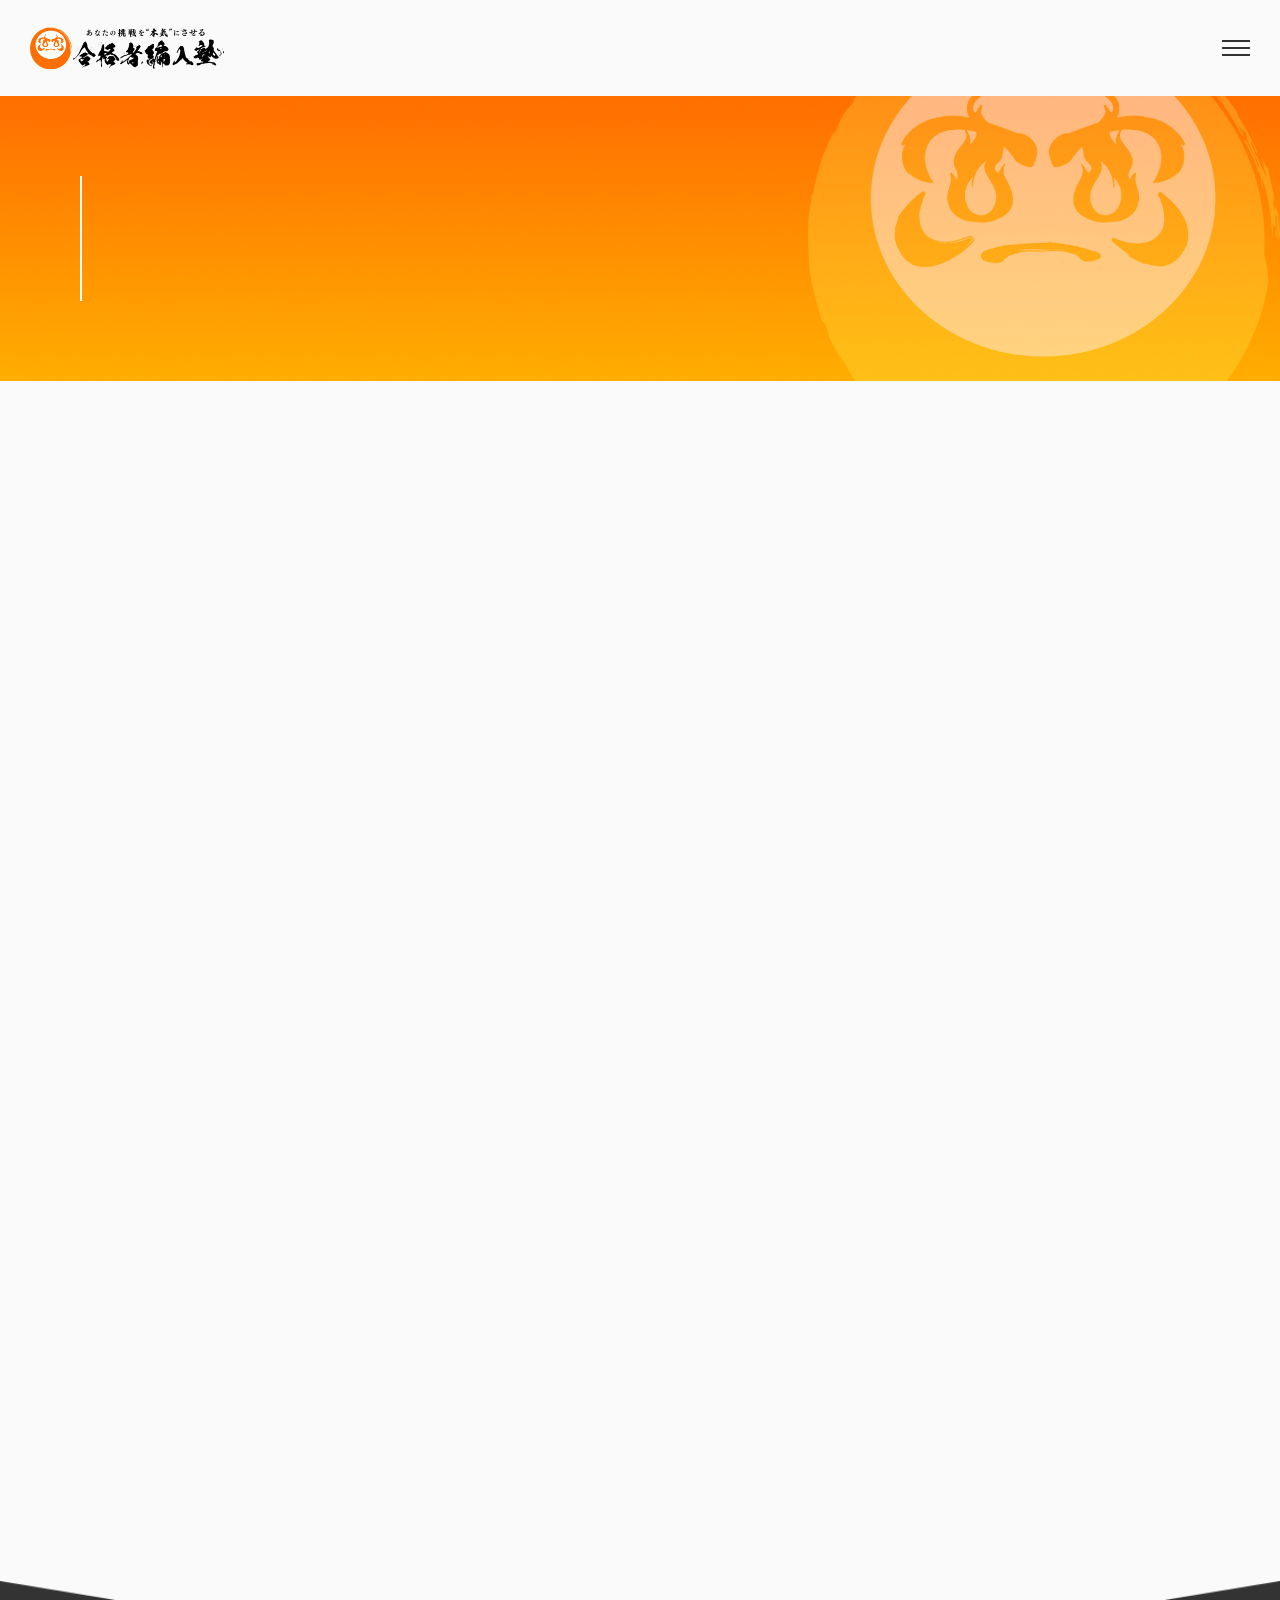
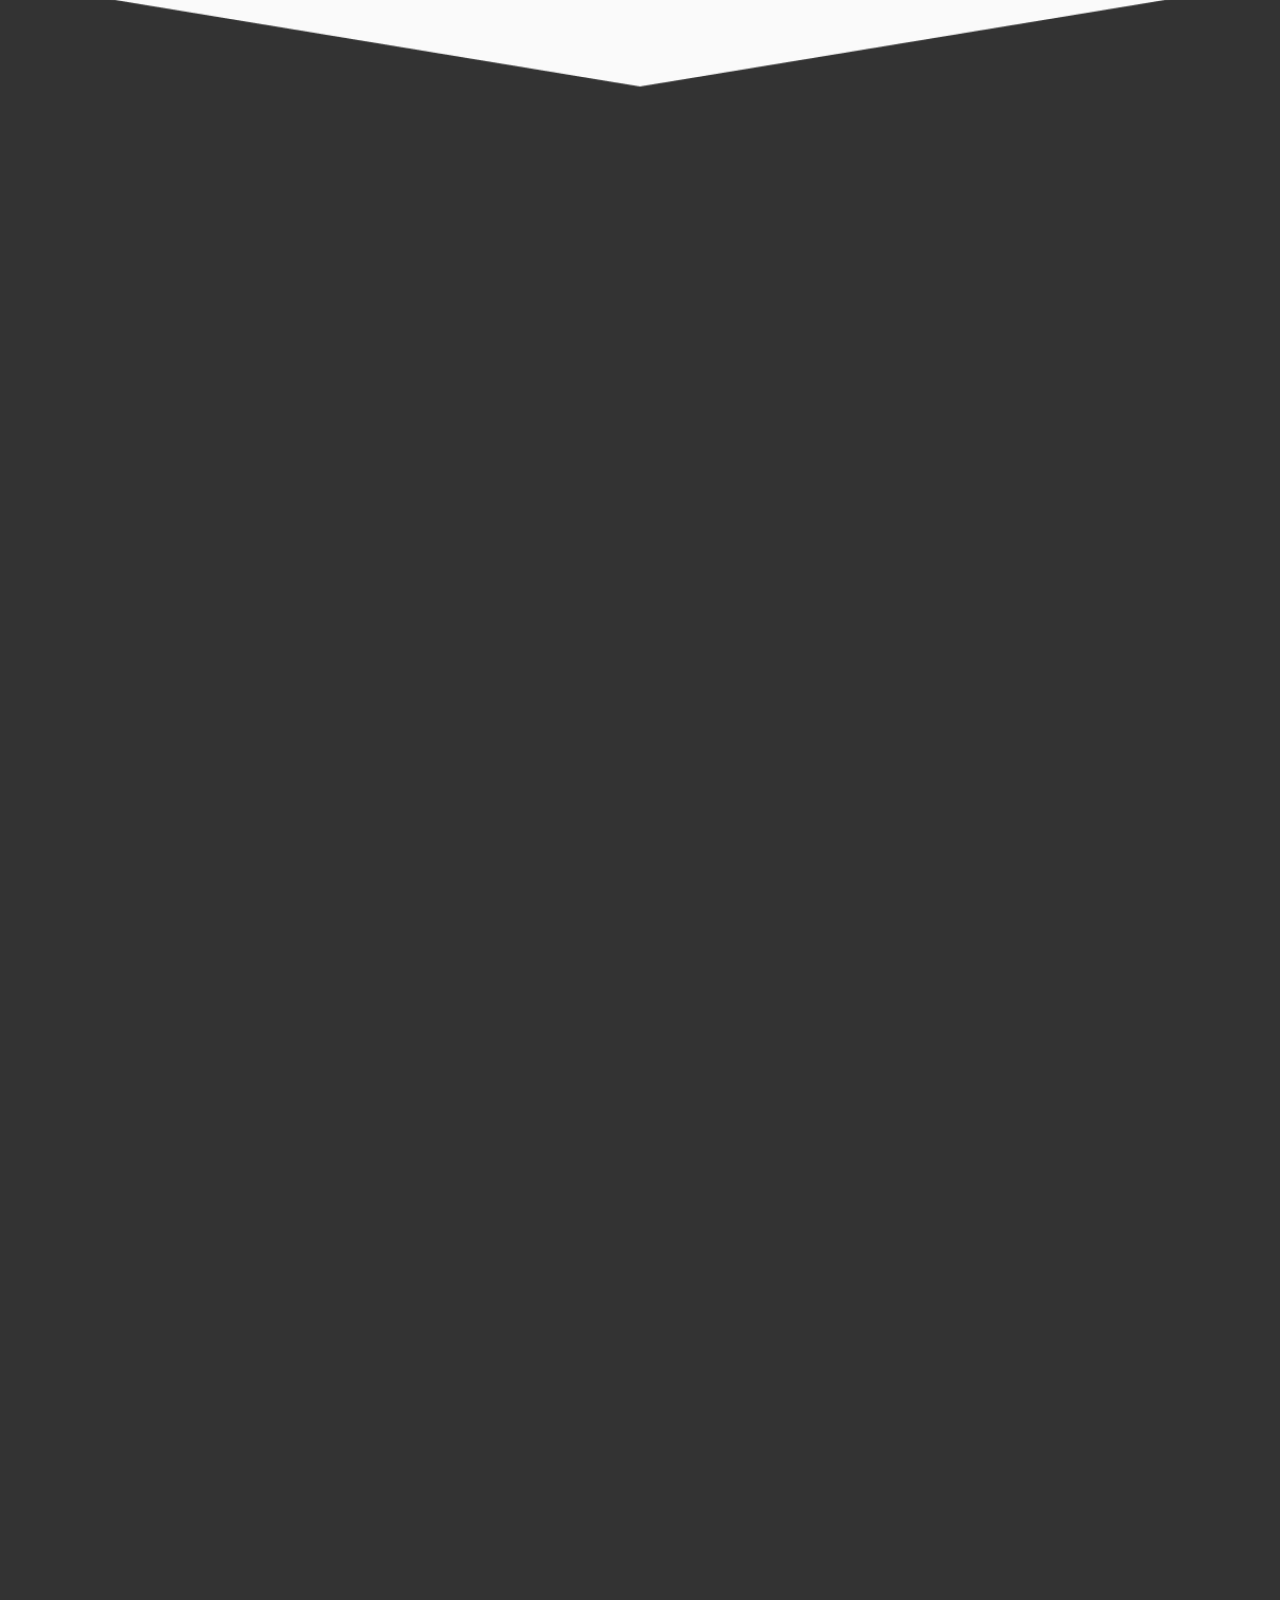
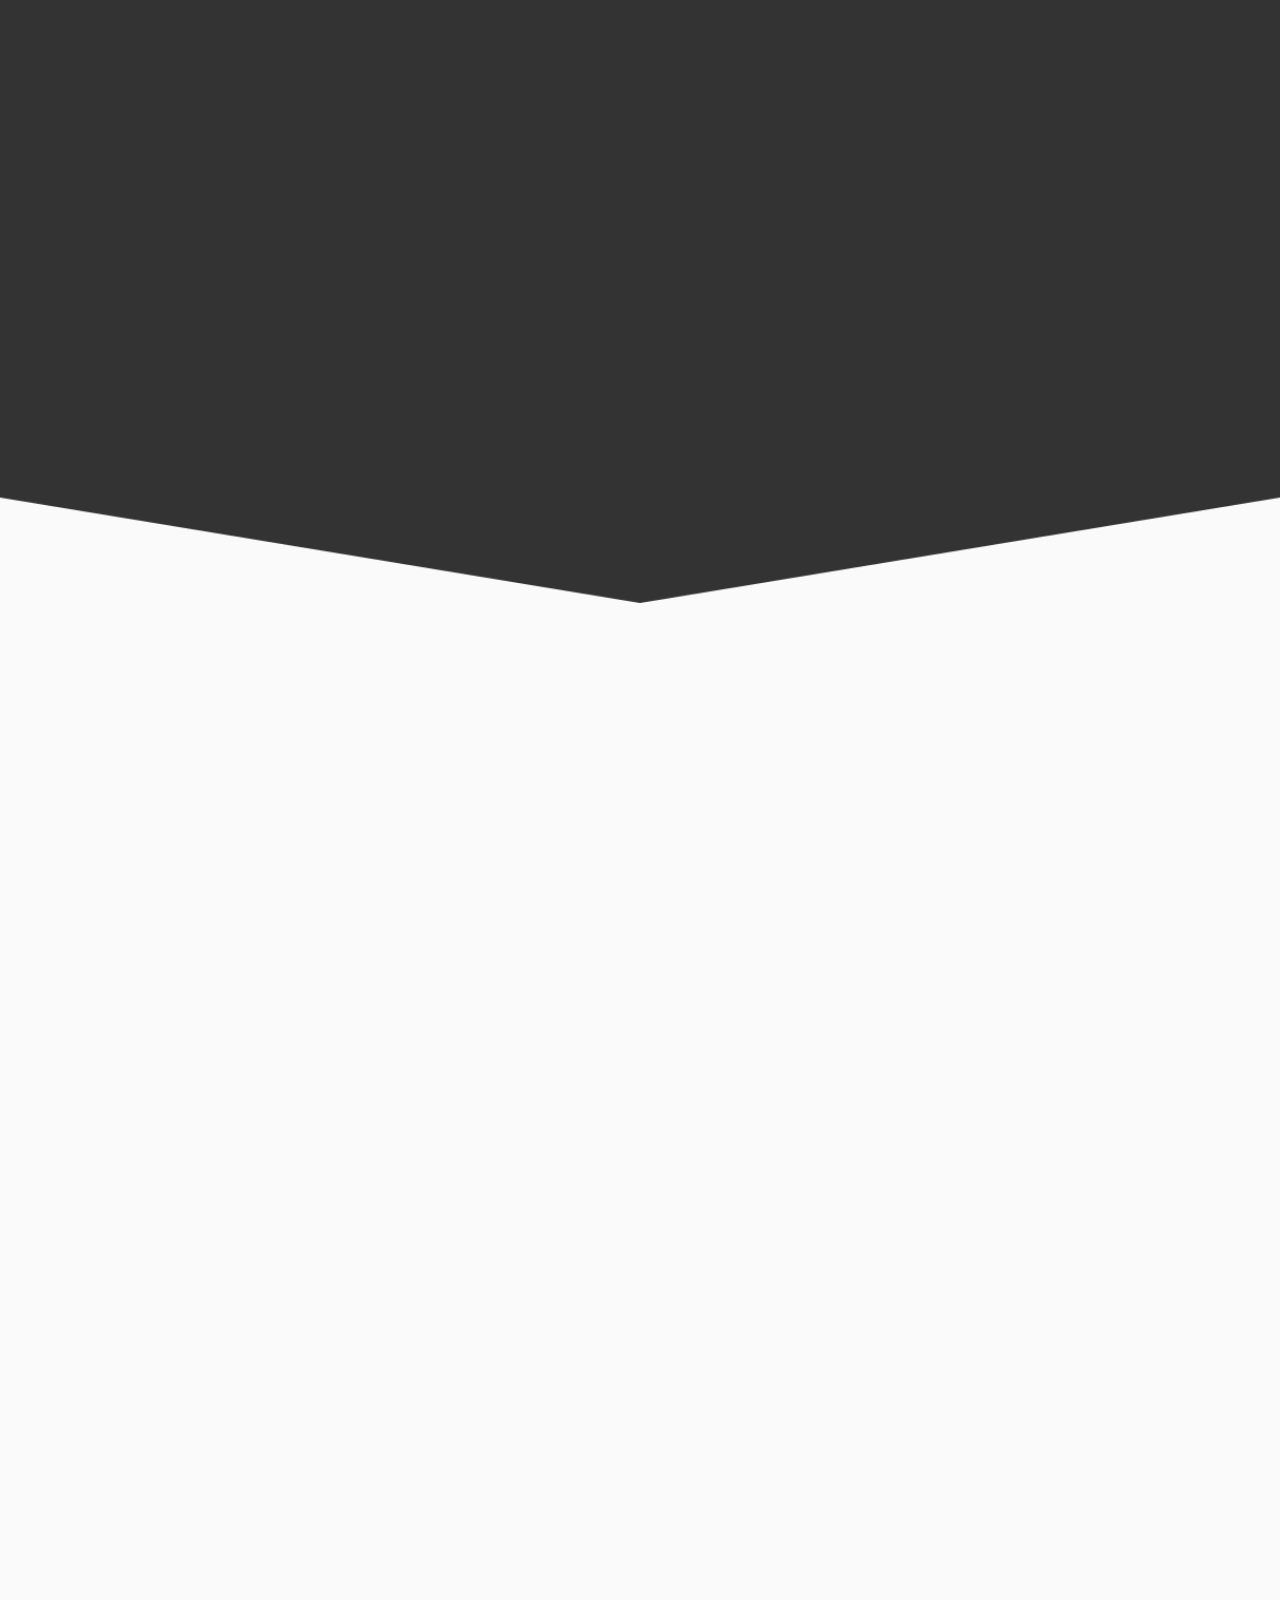
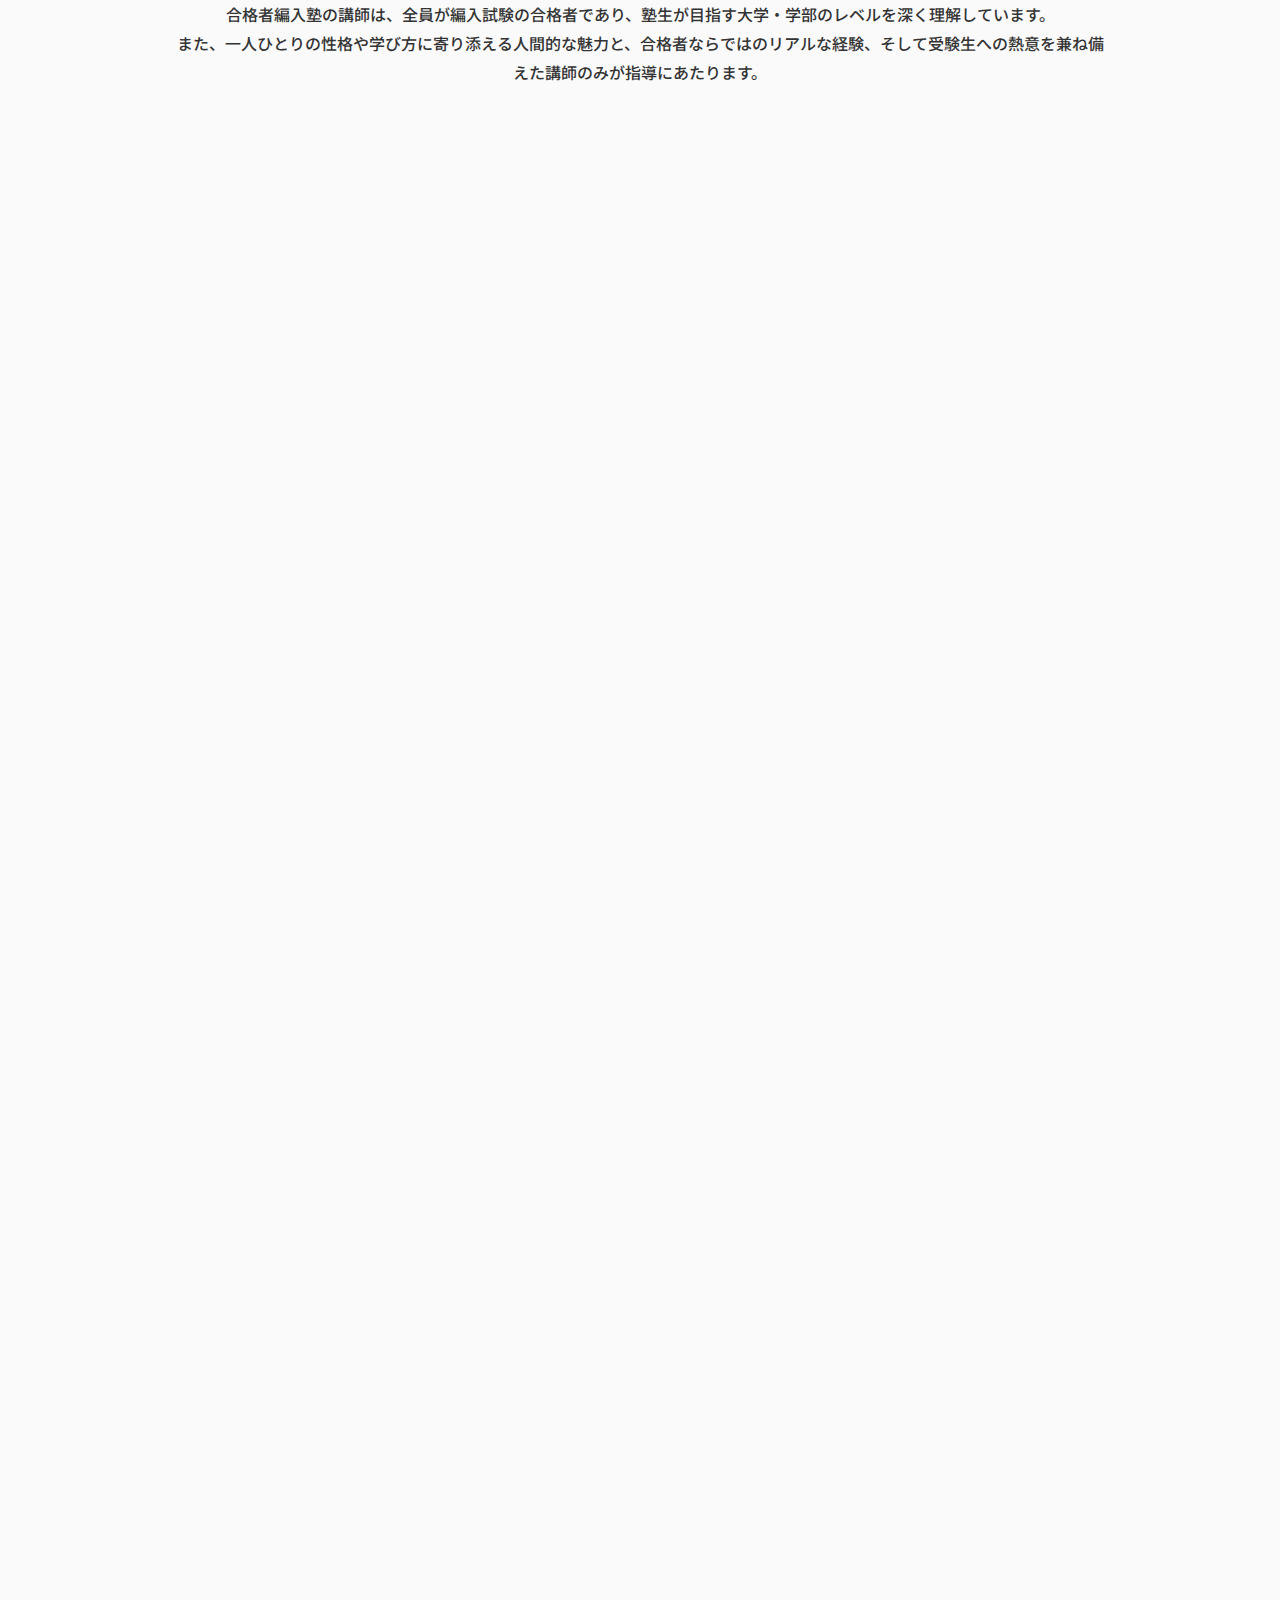
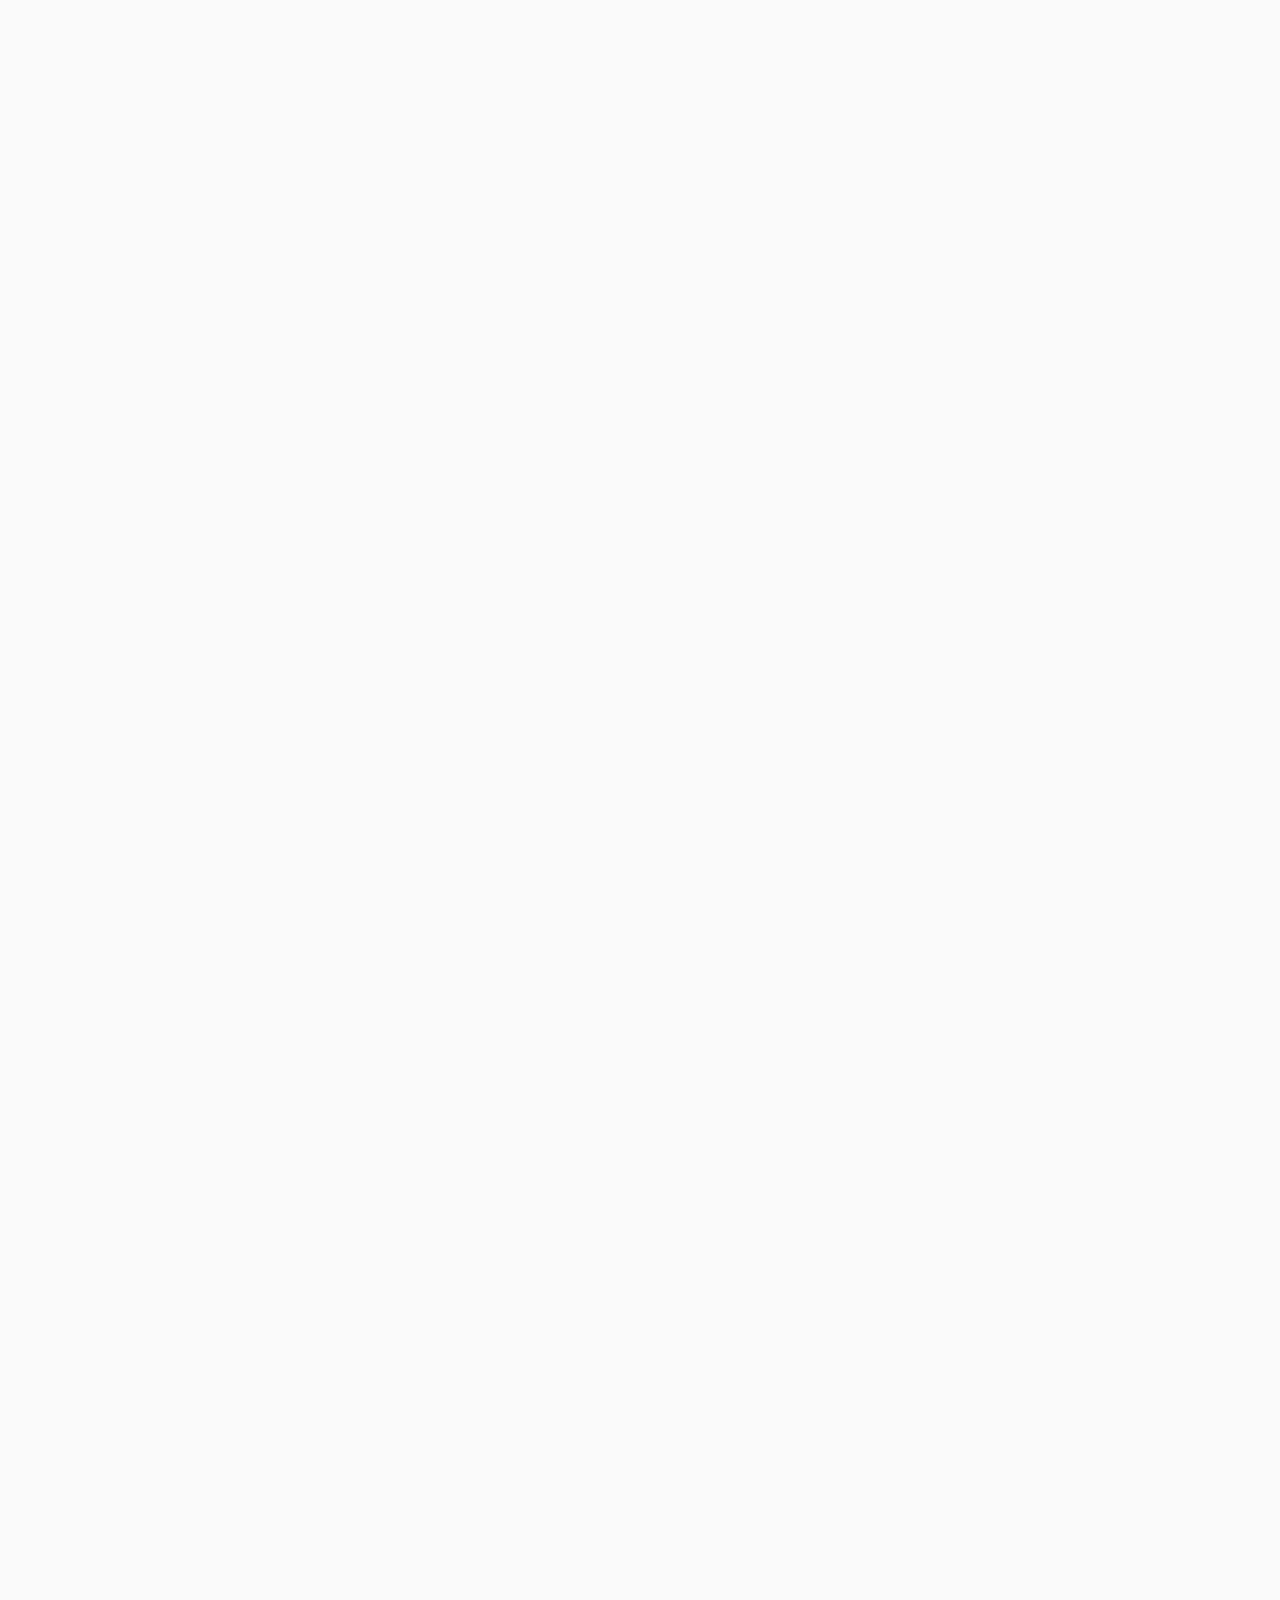
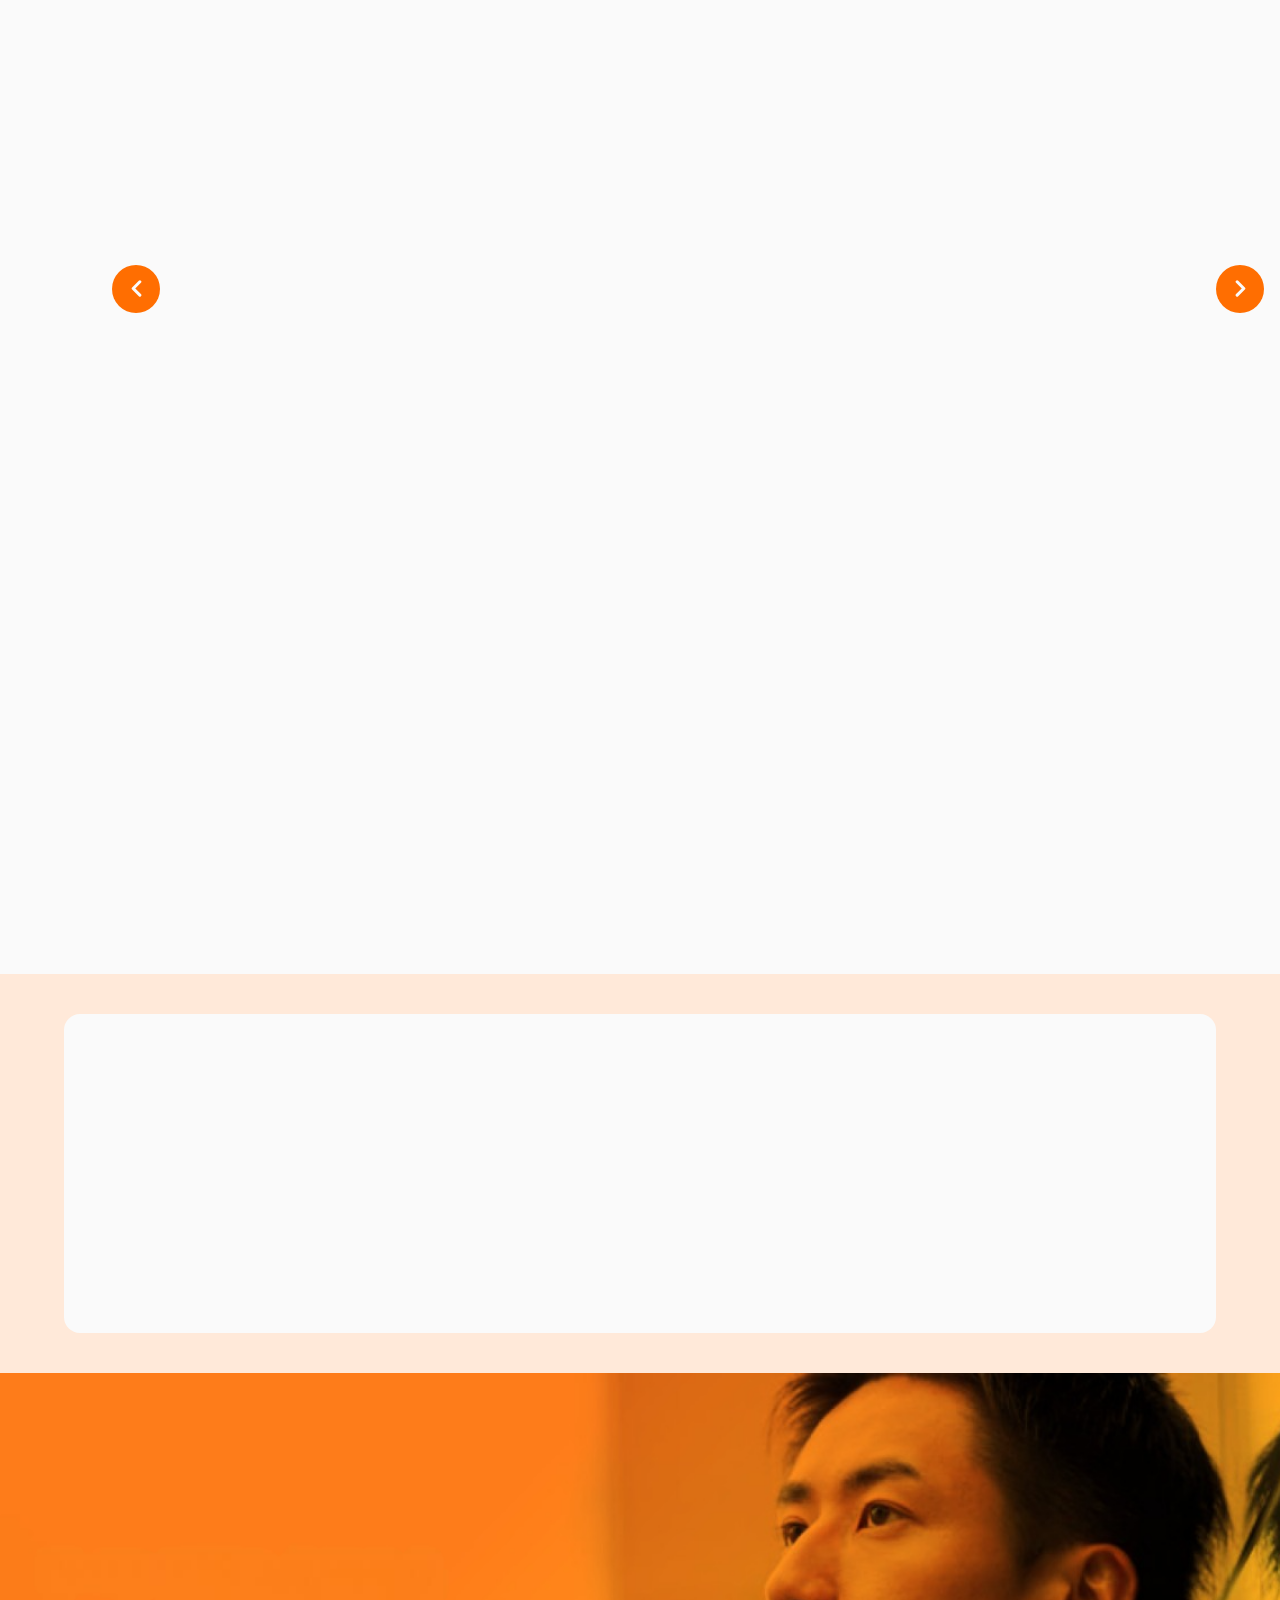
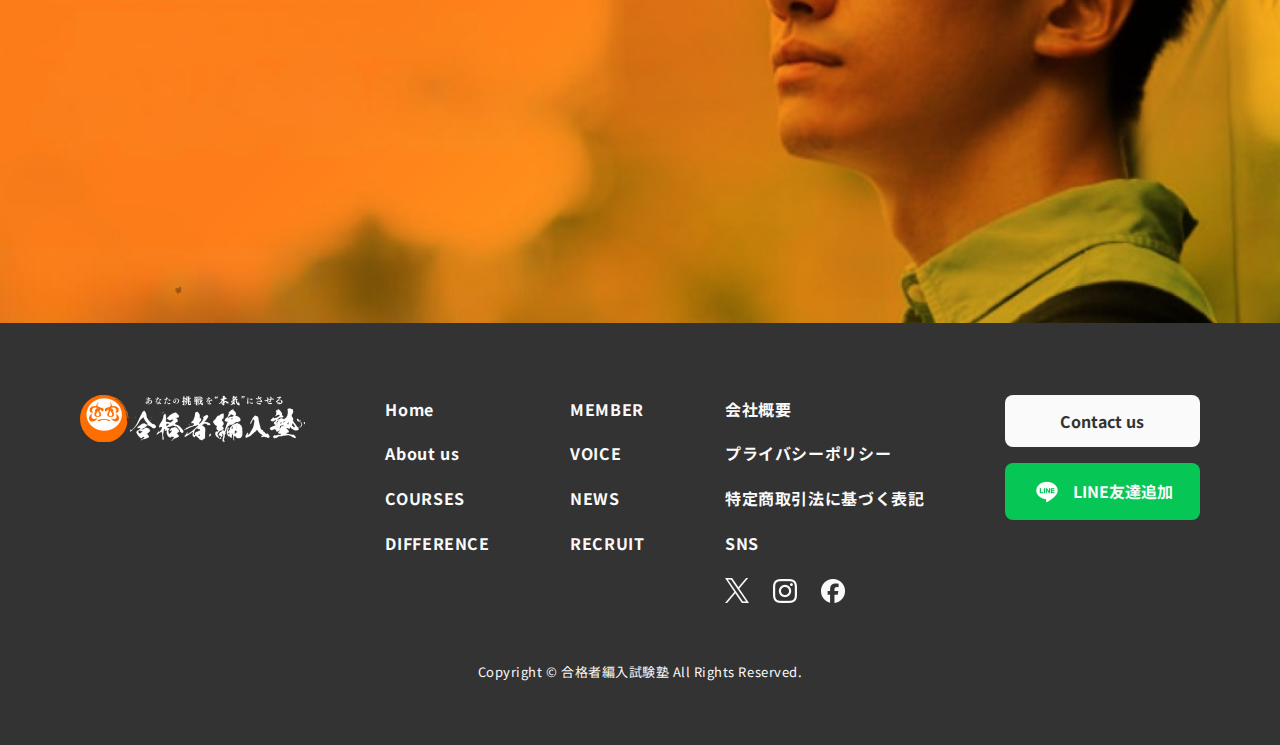
==== commit a24e36ea: "fix: footer" ====
--- a/about.html
+++ b/about.html
@@ -71,7 +71,7 @@
                 </ul>
                 <div class="link-wrap">
                     <a href="" class="wrap-btn full">お問い合わせ</a>
-                    <a href="" class="wrap-btn blank">LINE友達追加</a>
+                    <a href="https://lin.ee/FBW9cqv" class="wrap-btn blank">LINE友達追加</a>
                 </div>
 
 
@@ -118,7 +118,7 @@
                         </li>
 
                         <li>
-                            <a href="" class="wrap-btn blank">LINE友達追加</a>
+                            <a href="https://lin.ee/FBW9cqv" class="wrap-btn blank">LINE友達追加</a>
                         </li>
 
                     </ul>
@@ -721,7 +721,7 @@
                     まずは合格者に何でも相談<br>
                     さらに、今なら合計<span class="fz-25">12</span><span>大特典</span>がもらえる！
                 </p>
-                <a href="#" class="contact-btn js-io _blur">
+                <a href="https://lin.ee/FBW9cqv" class="contact-btn js-io _blur">
                     <p class="btn-ttl">
                         \ 1 分でカンタン予約 /
                     </p>
@@ -770,30 +770,27 @@
                             <a href="">About us</a>
                         </li>
                         <li>
-                            <a href="">Service</a>
+                            <a href="">COURSES</a>
+                        </li>
+                        <li>
+                            <a href="">DIFFERENCE</a>
+                        </li>
+
+                    </ul>
+                    <ul>
+                        <li>
+                            <a href="">MEMBER</a>
+                        </li>
+                        <li>
+                            <a href="">VOICE</a>
                         </li>
                         <li>
                             <a href="">NEWS</a>
                         </li>
                         <li>
-                            <a href="">Recruit</a>
-                        </li>
-                    </ul>
-                    <ul>
-                        <li>
-                            Courses
-                            <ul>
-                                <li>
-                                    <a href="">Courses 1</a>
-                                </li>
-                                <li>
-                                    <a href="">Courses 2</a>
-                                </li>
-                                <li>
-                                    <a href="">Courses 3</a>
-                                </li>
-                            </ul>
-                        </li>
+                            <a href="">RECRUIT</a>
+                        </li>
+
                     </ul>
                     <ul>
                         <li>
@@ -831,7 +828,7 @@
                         <a href="#" class="wrap-contact">
                             Contact us
                         </a>
-                        <a href="#" class="wrap-line">
+                        <a href="https://lin.ee/FBW9cqv" class="wrap-line">
                             <figure>
                                 <img src="./assets/img/ico-line.png" alt="">
                             </figure>
--- a/assets/scss/style.css
+++ b/assets/scss/style.css
@@ -597,31 +597,31 @@
   transition-delay: 0s;
 }
 .js-io._delay._show:nth-of-type(2) {
-  transition-delay: 0.2s;
+  transition-delay: 0.12s;
 }
 .js-io._delay._show:nth-of-type(3) {
-  transition-delay: 0.4s;
+  transition-delay: 0.24s;
 }
 .js-io._delay._show:nth-of-type(4) {
+  transition-delay: 0.36s;
+}
+.js-io._delay._show:nth-of-type(5) {
+  transition-delay: 0.48s;
+}
+.js-io._delay._show:nth-of-type(6) {
   transition-delay: 0.6s;
 }
-.js-io._delay._show:nth-of-type(5) {
-  transition-delay: 0.8s;
-}
-.js-io._delay._show:nth-of-type(6) {
-  transition-delay: 1s;
-}
 .js-io._delay._show:nth-of-type(7) {
-  transition-delay: 1.2s;
+  transition-delay: 0.72s;
 }
 .js-io._delay._show:nth-of-type(8) {
-  transition-delay: 1.4s;
+  transition-delay: 0.84s;
 }
 .js-io._delay._show:nth-of-type(9) {
-  transition-delay: 1.6s;
+  transition-delay: 0.96s;
 }
 .js-io._delay._show:nth-of-type(10) {
-  transition-delay: 1.8s;
+  transition-delay: 1.08s;
 }
 
 ._blur {
@@ -2269,11 +2269,16 @@
   display: flex;
   align-items: flex-start;
   justify-content: space-between;
+  background-image: url(../img/bg-news.png);
+  background-repeat: no-repeat;
+  background-position: bottom left;
+  background-size: auto;
 }
 @media screen and (max-width: 769px) {
   #top .p-news .container {
     flex-direction: column;
     gap: 24px;
+    background-image: unset;
   }
 }
 #top .p-news .container .sec-ttl {
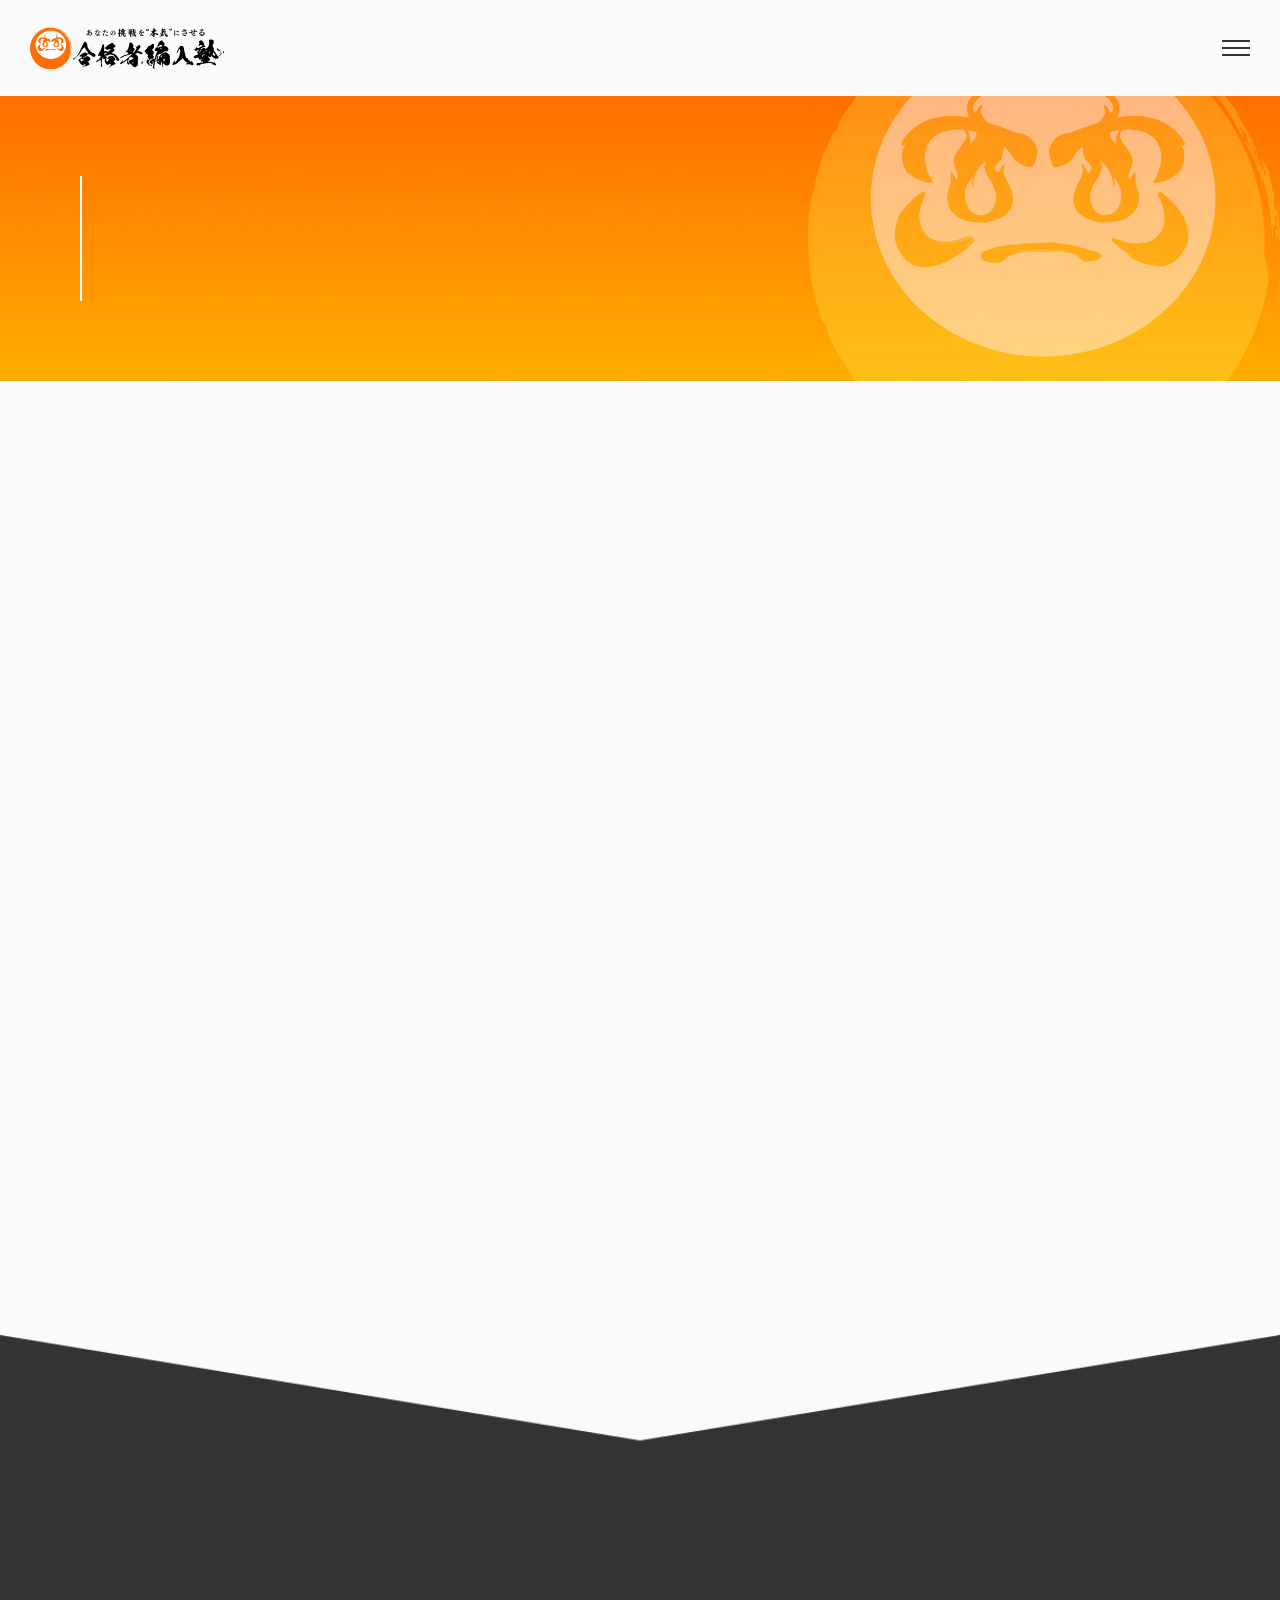
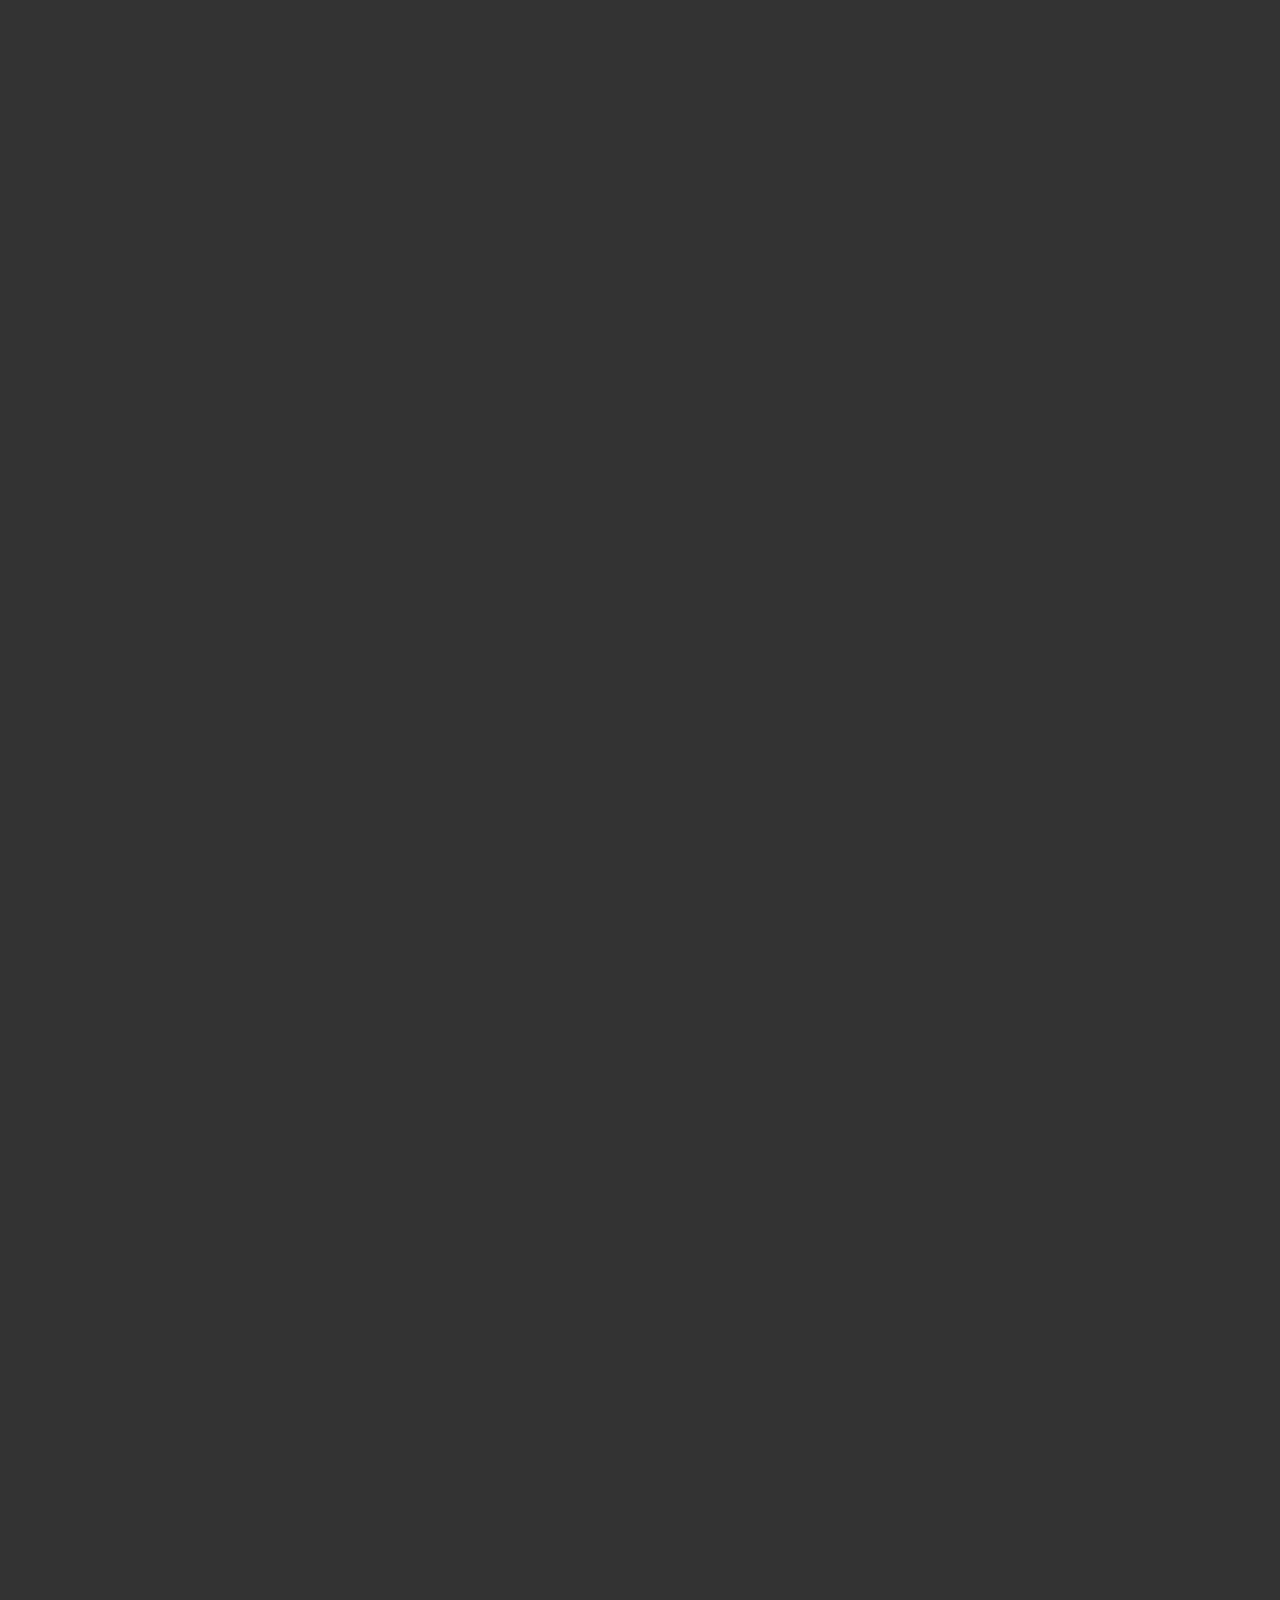
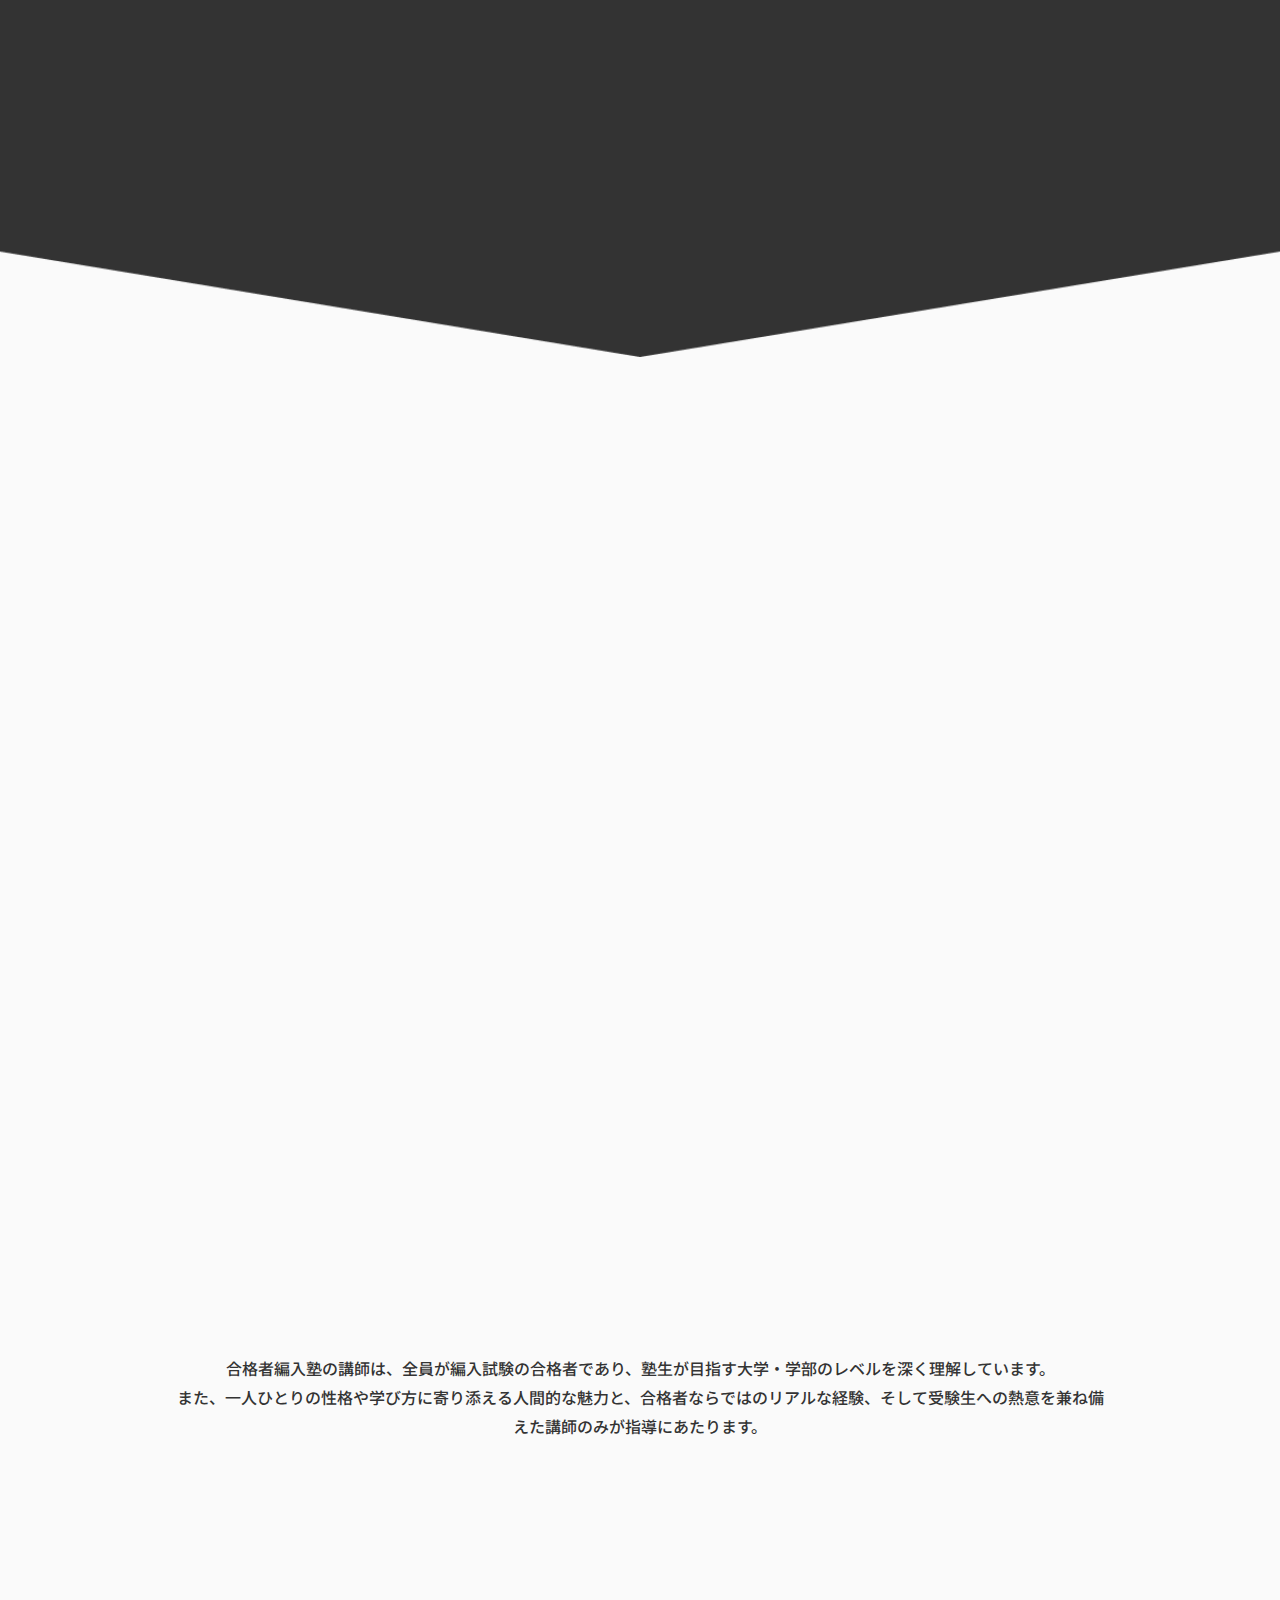
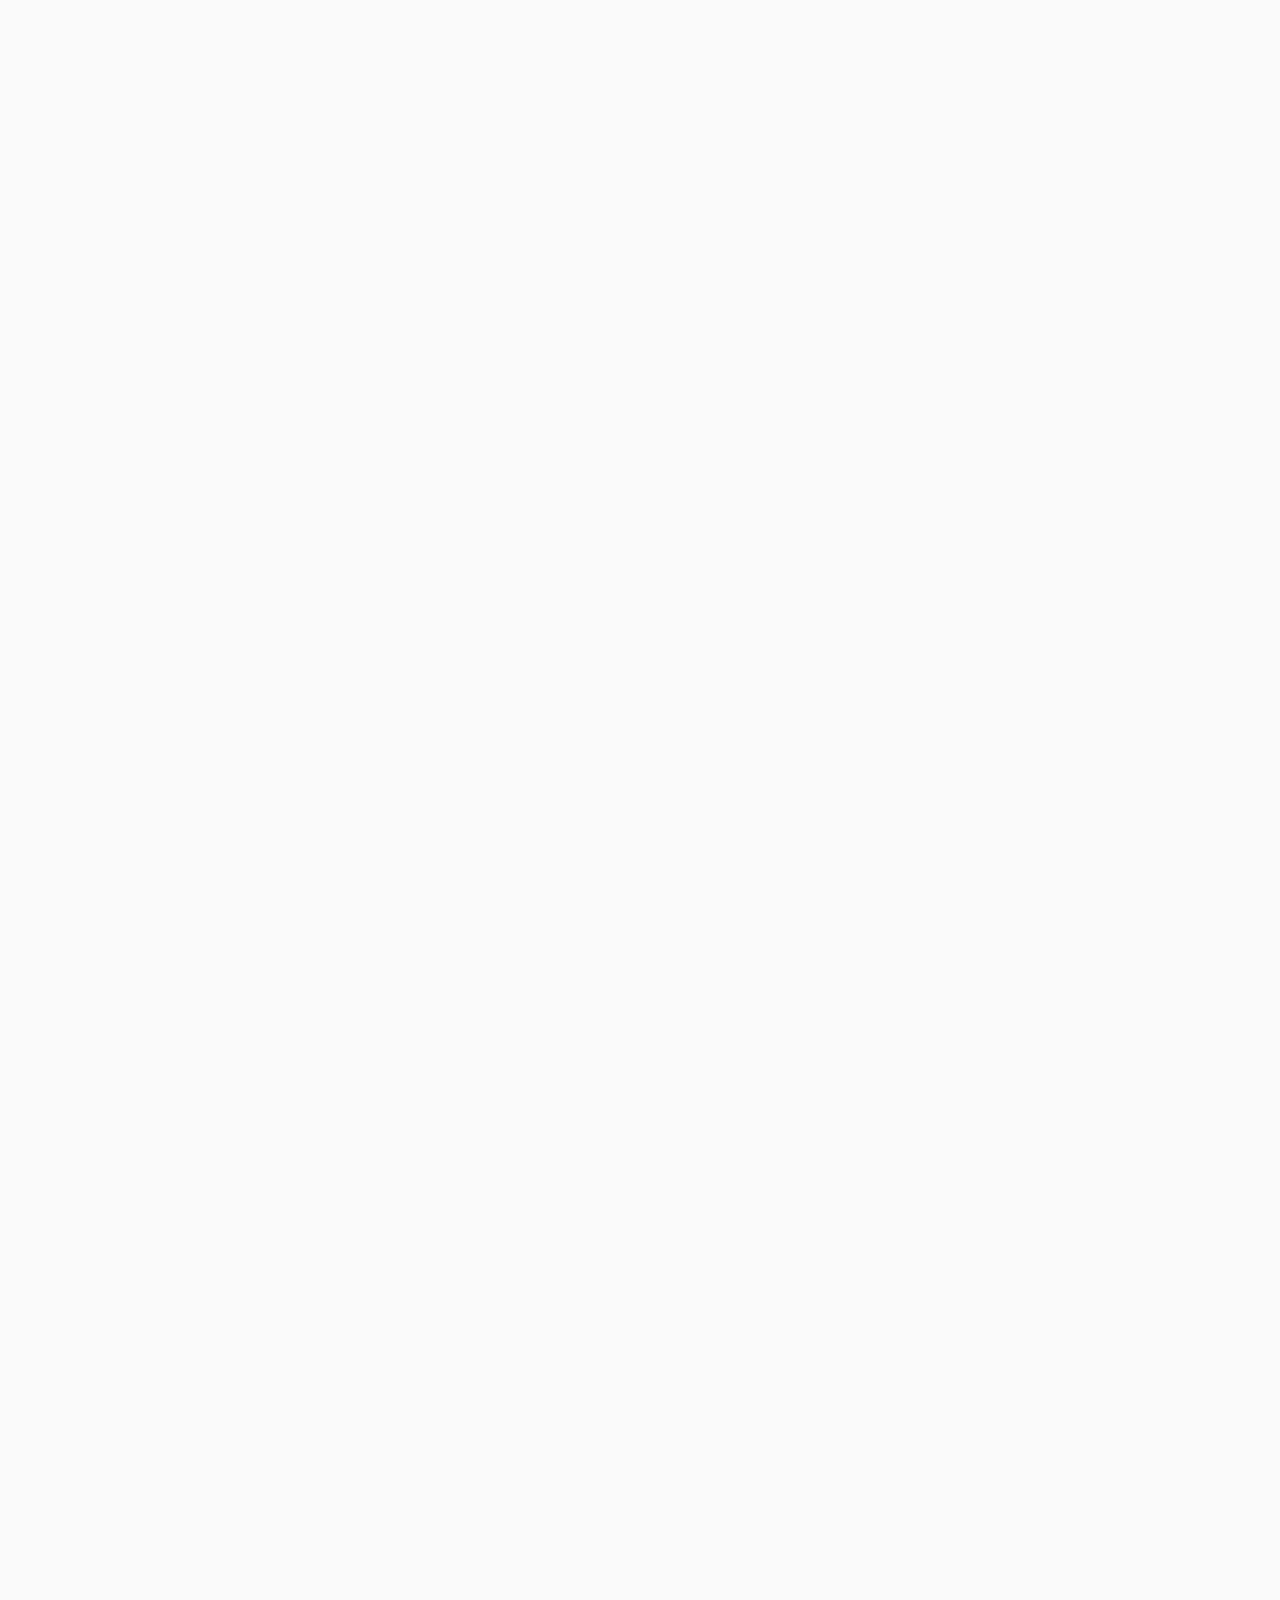
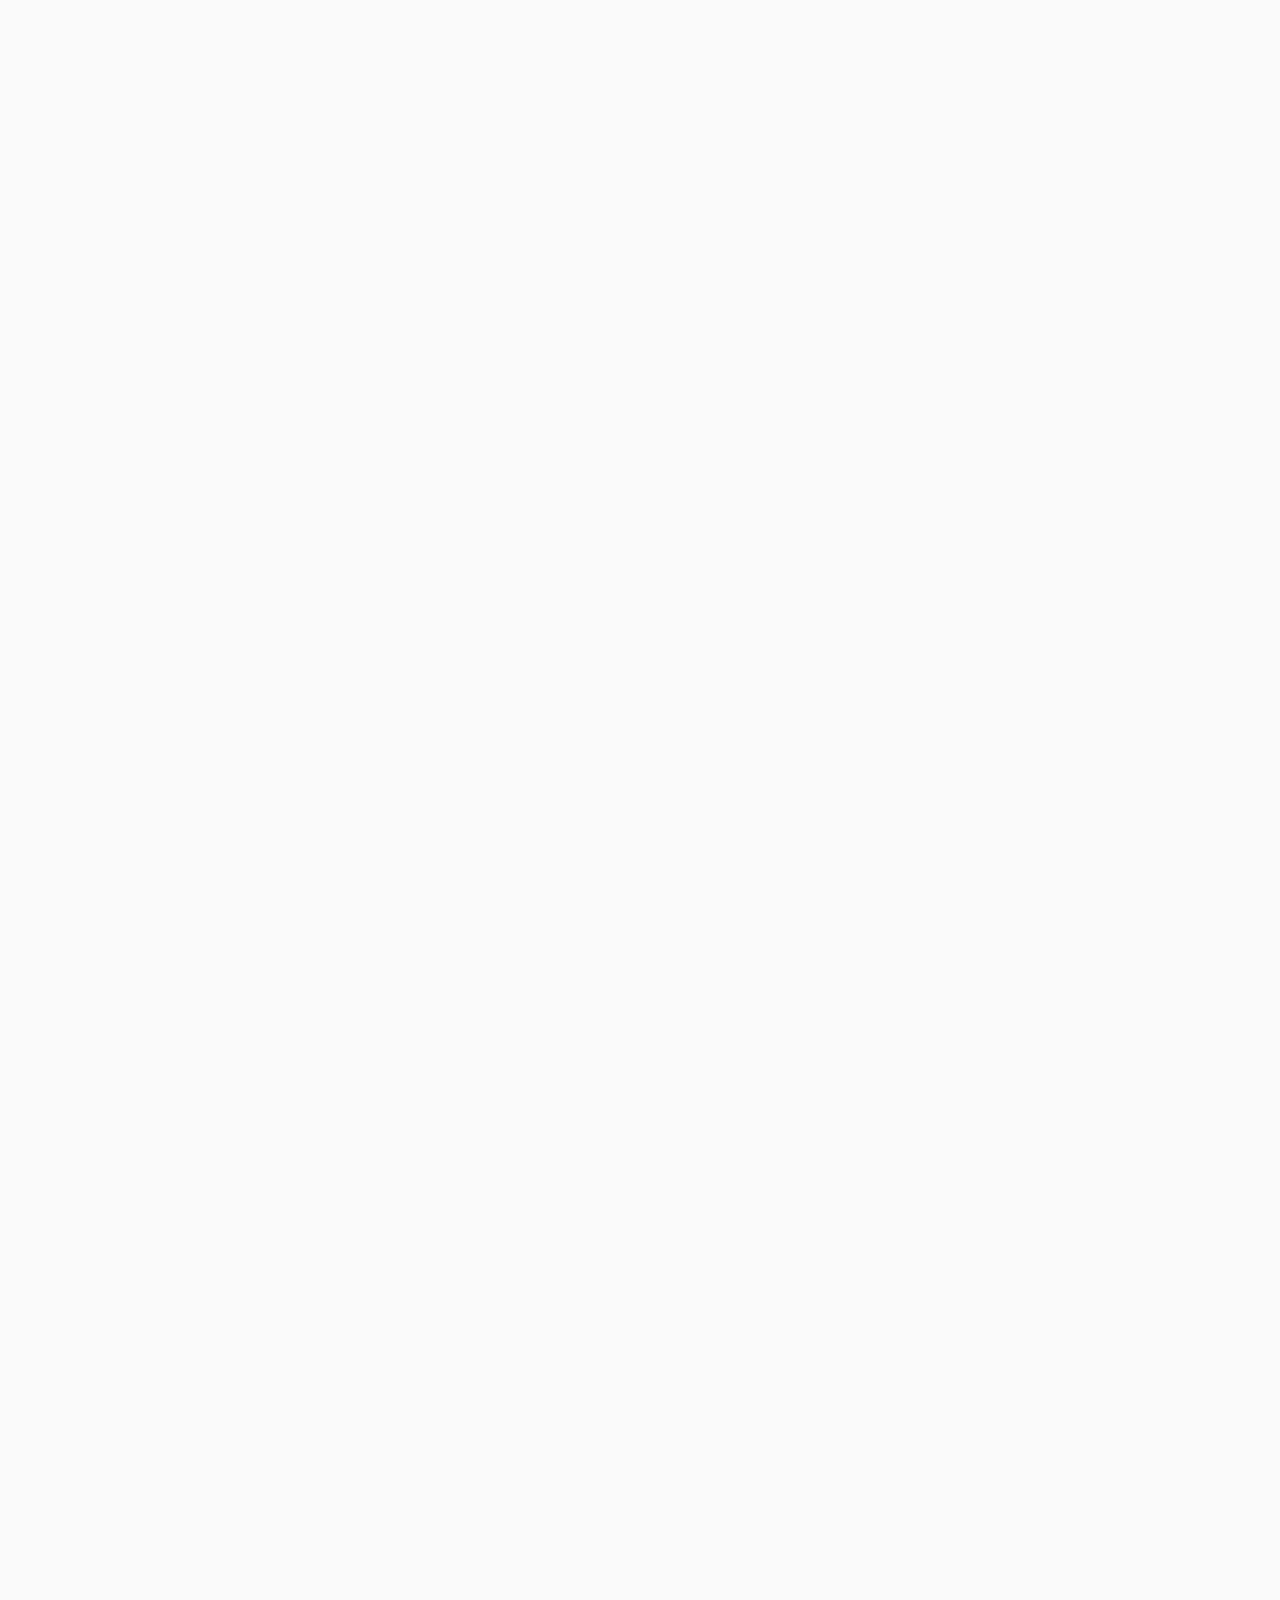
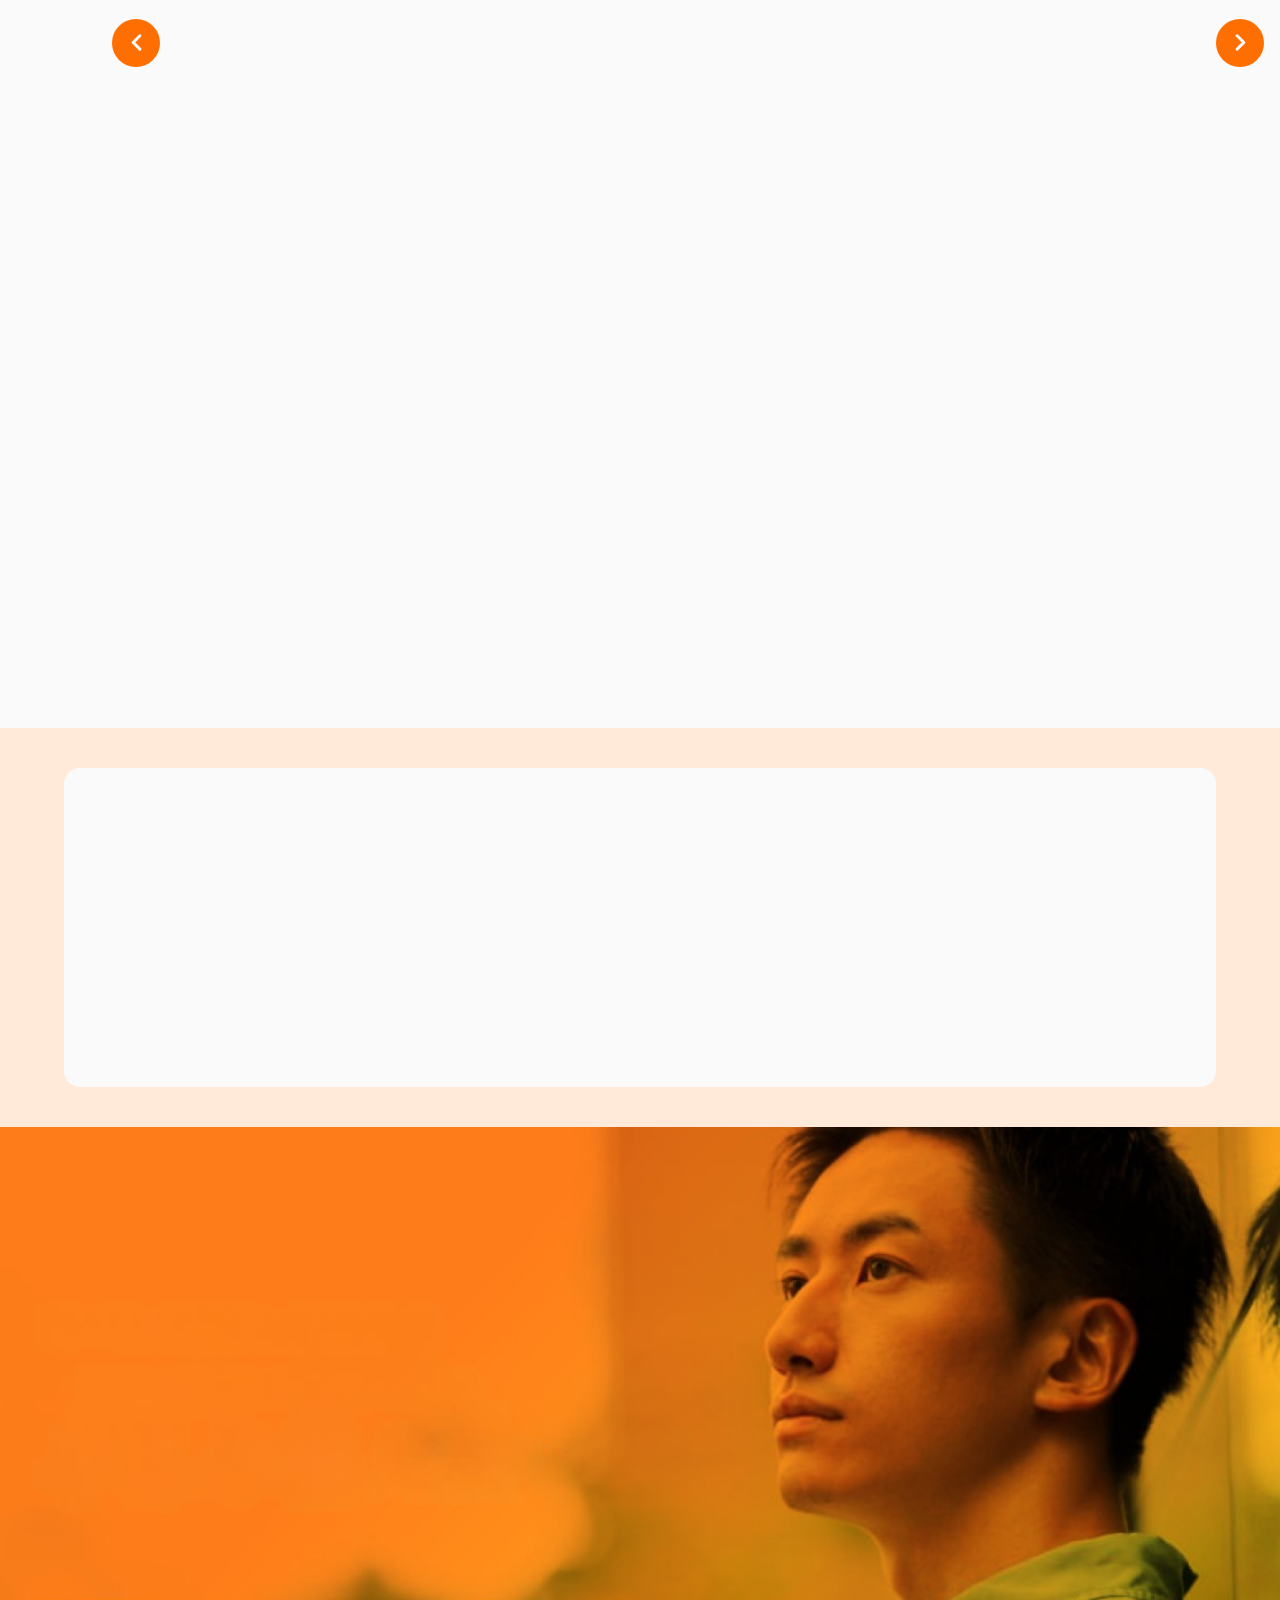
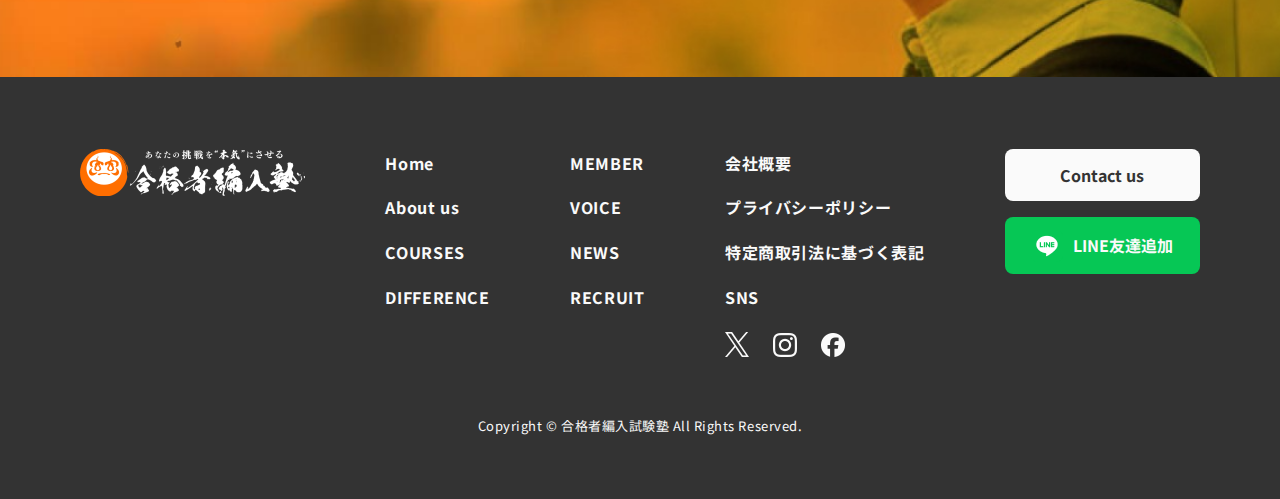
==== commit aa8107d5: "feat: add video" ====
--- a/about.html
+++ b/about.html
@@ -152,9 +152,11 @@
                 <h3 class="about-ttl js-io _fadeup">
                     合格者編入塾とは
                 </h3>
-                <figure class="js-io _blur">
-                    <img src="./assets/img/img-about-video.png" alt="">
-                </figure>
+                <video loop playsinline controls class="js-io _blur">
+                    <source src="./assets/img/about-video.webm" type="video/webm">
+                    <source src="./assets/img/about-video.mp4" type="video/mp4">
+                    Your browser does not support the video tag.
+                </video>
             </div>
         </section>
         <section class="p-vision">
--- a/assets/scss/style.css
+++ b/assets/scss/style.css
@@ -2724,12 +2724,12 @@
     font-size: 25px;
   }
 }
-#about .p-about .container figure {
+#about .p-about .container video {
   margin-top: 40px;
   width: 100%;
 }
 @media screen and (max-width: 769px) {
-  #about .p-about .container figure {
+  #about .p-about .container video {
     margin-top: 24px;
   }
 }
